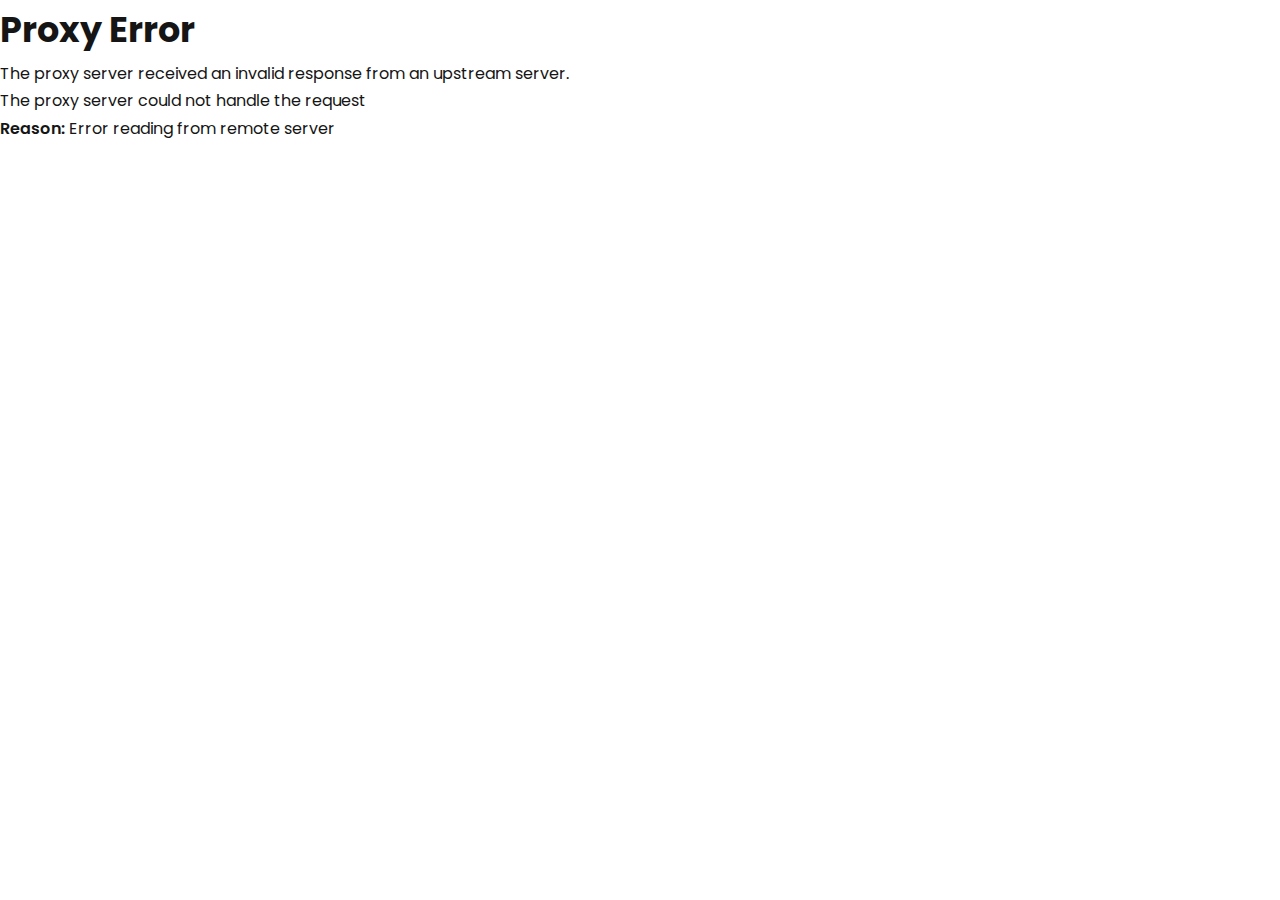
==== about.html @ d21eef51 "first commit" ====
<!DOCTYPE html>
<html lang="en">

<head>
    <meta charset="UTF-8" />
    <meta http-equiv="X-UA-Compatible" content="IE=edge" />
    <meta name="viewport" content="width=device-width, initial-scale=1.0" />
    <link rel="icon" type="image/x-icon" href="./images/favicon.ico" />
    <link rel="preconnect" href="https://fonts.googleapis.com">
    <link rel="preconnect" href="https://fonts.gstatic.com" crossorigin>
    <link href="https://fonts.googleapis.com/css2?family=Poppins&display=swap" rel="stylesheet">
    <link rel="stylesheet" href="https://cdnjs.cloudflare.com/ajax/libs/font-awesome/6.4.2/css/all.min.css">
    <link rel="stylesheet" href="styles/main.css" />

    <title>About Us</title>
</head>

<body>

    <div class="whyError">
        <h1>Proxy Error</h1>
        <p>The proxy server received an invalid response from an upstream server.</p>
        <p>The proxy server could not handle the request</p>
        <p><span> Reason:</span> Error reading from remote server</p>
    </div>


    <script src="scripts/main.js"></script>
</body>

</html>
---- styles/main.css ----
#burgerMenu,#burgerMenu p{line-height:1.625;text-align:left}#burgerMenu,#navMenuBurger,#navMenuBurger ul{transition:.35s cubic-bezier(.65, .05, .36, 1)}*{box-sizing:border-box;margin:0;padding:0}html{scroll-behavior:smooth}a,body{font-family:Poppins,-apple-system,BlinkMacSystemFont,"Segoe UI",Roboto,"Helvetica Neue",Arial,sans-serif;font-size:14px;line-height:1.71429;font-weight:400;letter-spacing:0;color:#151515}li{list-style-type:none}a{text-decoration:none}img{width:100%;height:100%}.addCardBtn,.navMenu{display:none}.imagesGallery{display:flex}.galleryImgMrg{margin:0 4px}.topPageBtn{width:50px;height:50px;position:fixed;right:30px;bottom:30px}#burgerMenu,#navMenuBurger,.blackBg{position:fixed;top:0;height:100vh}.topPageBtn button{width:50px;height:50px;border:1px solid #36a827;background:#3c6a36;color:#fff;transition:250ms ease-in-out}.topPageBtn button:hover{cursor:pointer;width:50px;height:50px;border:1px solid #000;background:#000;color:#fff}.blackBg{width:100%;background:#000000e6;z-index:100;display:none;left:0}#closeBlackBg{color:#fff;max-width:30px;font-size:30px;cursor:pointer;position:absolute;top:20px;right:20px}.blackBgThisImg{margin:30px auto 0;width:500px;height:500px}#burgerMenu{padding:40px 20px 10px;transform:translateX(105%);width:350px;z-index:999;right:0;background:#fff;font-size:16px}#burgerMenu h4{line-height:1.33333;margin:15px 5px;font-size:20px}#closeBurger:hover{cursor:pointer;font-size:16px}.burgerHead{display:flex;flex-direction:row;flex-wrap:nowrap;justify-content:space-between;align-items:center}#burgerMenu p{margin:10px 0;font-size:16px;color:rgba(21,21,21,.5)}#navMenuBurger a,.navMenuInp button{border:none;font-size:24px;cursor:pointer}#navMenuBurger{transform:translateX(-105%);left:0;z-index:101;width:300px;background:#fff;border:1px solid #d7d7d7;box-shadow:0 0 10px 0 rgba(0,0,0,.1)}.NavMenuShop{width:50px;margin:0 auto;text-align:center;padding:20px 0}#navMenuBurger a{font-weight:100;line-height:1;color:#151515;outline:0;box-shadow:none;background:0 0}.navMenuInp{margin:10px 10px 0;display:flex;padding-bottom:30px}.NavMenuShop a i:hover,.navMenuInp button:hover{transition:.3s ease-in-out;color:#3c6a36}.navMenuInp button{width:20%;background:#fff;box-shadow:5px 0 8px 0 rgba(0,0,0,.15)}.navMenuInp input:focus::placeholder{transition:.3s cubic-bezier(.6, -.28, .74, .05);color:transparent}.navMenuInp input::placeholder{color:#3c6a36;font-size:20px}.navMenuInp input{outline:0;width:80%;border-radius:0;min-height:47px;padding:12px 70px 12px 28px;font-size:16px;line-height:23px;letter-spacing:0;border:none;background:#fff;box-shadow:0 0 8px 0 rgba(0,0,0,.15)}#navMenuBurger ul{border-top:1px solid #d7d7d7;padding-top:20px;margin:30px 0 20px;height:auto;text-align:left}#navMenuBurger ul li a:hover{background:#3c6a36;color:#fff;transition:.3s ease-in-out}#navMenuBurger ul li a{font-size:14px;display:block;padding:9px 56px 9px 18px;line-height:34px}.closeMenuBurger{width:50px;font-size:30px;cursor:pointer;padding:10px}.closeMenuBurger:hover{transition:.3s ease-in-out;color:#eda407}.whyError h1{font-size:35px}.whyError p{font-size:16px}.whyError span{font-weight:600}@media (min-width:1200px){.approachImg,.statisticCont,.statisticImg{background-size:cover;background-attachment:fixed}.sliderTxt button,.sliderTxt p{margin-top:32px;font-weight:500}.cubeBox,.listTxt,.navUl ul,.propertyBox,nav{display:flex}.approachTxt button:hover,.sliderTxt button:hover{transition:background .4s .4s,border-color .4s,color .2s}.bottomRightImages img:hover,.gallery img:hover{opacity:.5}.contactBox,.propertyBox{border:1px solid #d7d7d7}.approachTxt button,.formBtn{text-transform:uppercase;cursor:pointer}#imageMarginX,#imageMarginX_2,#imageMarginY,#imageMarginY_2{transition:.7s cubic-bezier(.65, .05, .36, 1)}.headerPage{width:100%;height:90px;position:sticky}.swiper,.swiper-slide img{height:100%;width:100%}.headerNavbar{justify-content:space-between;max-width:1170px;margin-left:auto;margin-right:auto;padding:0 30px;transition:padding .35s ease-in-out}nav{align-items:center;justify-content:space-between}.navUl ul{align-items:center;transition:.25s}.navUl ul li{padding:33px 28px;transition:.3s;font-weight:700;font-size:16px;color:#151515}nav ul li:hover{background:#f1efeb;cursor:pointer}.fa-bars,.fa-cart-shopping,.fa-magnifying-glass{font-size:19px;cursor:pointer}.swiper-slide img{display:block;object-fit:cover}.sliderTxt{max-width:570px;position:absolute;top:20%;left:20%}#imageMarginX,#imageMarginX_2,#imageMarginY,#imageMarginY_2,#imageMarginY_4,.approachImg,.contactImg,.workerName{position:relative}.sliderTxt h1{letter-spacing:.003em;font-size:76px;line-height:.94118;color:#fff;font-family:Kalam,cursive}.sliderTxt p{color:rgb(255 255 255 / 80%);font-size:16px;line-height:1.875;letter-spacing:1px;font-family:Poppins}.sliderTxt button{width:155px;height:57px;color:#fff;background-color:#3c6a36;padding:19px 32px 17px;font-size:14px;line-height:1.34;border:2px solid #3c6a36;letter-spacing:.075em;white-space:nowrap;text-overflow:ellipsis;text-align:center;cursor:pointer;vertical-align:middle;user-select:none;transition:250ms ease-in-out}.productTxt h5,.productTxt p{letter-spacing:.01em;font-weight:500}.sliderTxt button:hover{color:#fff;background-color:#eda407;border-color:#eda407}.propertyCont{margin:50px 0;width:100%}.cubeBox{width:1200px;margin:0 auto;flex-direction:row;align-items:center;justify-content:space-evenly;padding:30px 22px;min-height:100%;transition:.2s}.bottomRightImages img,.bottomSectorCenter button,.contactBox,.contactIcon a:hover,.contactTxt a,.footerBottomSector a,.gallery img:hover,.productCards img,.propertyBox,.socialIcons a,.workersCont img{transition:250ms ease-in-out}.fa-leaf,.fa-sun,.fa-trowel{font-size:48px;line-height:1}.propertyBox{width:354px;height:126px;flex-wrap:wrap;align-content:center;justify-content:center;align-items:center;font-weight:100;font-family:Poppins,sans-serif;font-size:24px;line-height:1.33333;color:#3c6a36}.approachImg,.productsCont{justify-content:center;display:flex}.propertyBox:hover{color:#d7d7d7;background-color:#36a827}.productsCont{width:100%;margin:50px 0}.bottomCont,.productsMain,.statistic{width:1200px;display:flex}.productLeft{width:90%}.productsRight{display:flex;flex-direction:row;flex-wrap:wrap;justify-content:space-around;align-items:center}.productCards img{background:rgb(236 236 236);padding:15px}.productCards img:hover{background:rgba(104,104,104,.64)}.contactCont,.contactIcon,.productTxt{width:100%;text-align:center}.productTxt h5{font-size:18px;font-family:Poppins,-apple-system,BlinkMacSystemFont,"Segoe UI",Roboto,"Helvetica Neue",Arial,sans-serif;line-height:1.33333}.productTxt p{line-height:1;color:#3c6a36}.approachCont{margin:50px 0;width:100%;text-align:center}.approachImg{height:100%;background-image:url(../images/backgrounds/bg-parallax-1.jpg)}.approachTxt{padding:100px 0}.approachTxt h4,.contactTxt h4{letter-spacing:.003em;font-size:50px;line-height:.94118;color:#fff;font-family:Kalam,cursive}.approachTxt p{color:#ffffff99;margin-top:30px;max-width:640px;font-size:16px;font-family:Poppins,-apple-system,BlinkMacSystemFont,"Segoe UI",Roboto,"Helvetica Neue",Arial,sans-serif}.approachTxt button{margin-top:30px;padding:19px 32px 17px;font-size:14px;line-height:1.34;border:none;font-weight:500;letter-spacing:.075em;text-align:center;background:#3c6a36;color:#fff}.approachTxt button:hover{color:#fff;background-color:#eda407}.galeryCont,.teamCont{margin:30px 0;width:100%;display:flex;justify-content:center}.ourGalleryCont,.ourTeamCont{width:1200px;text-align:center}.ourGalleryCont h2,.ourTeamCont h2{font-size:80px;color:#151515;font-family:Kalam,cursive;font-weight:200}.workersCont{margin-top:30px;display:flex;justify-content:space-around;align-items:baseline}.statisticCont,.statisticImg{background-image:url(../images/backgrounds/bg-parallax-2.jpg);justify-content:center;position:relative}.workersCont img{filter:grayscale(100%)}.workersCont img:hover{filter:grayscale(0);cursor:pointer}.workerName{background-color:rgba(17,17,17,.5);top:-100px;left:0;width:80%;padding:15px 20px 15px 50px;text-align:left}.workerName h5{font-size:20px;color:#fff;font-family:Poppins,-apple-system,BlinkMacSystemFont,"Segoe UI",Roboto,"Helvetica Neue",Arial,sans-serif;font-weight:100;line-height:1.3;letter-spacing:0}.workerName p{font-weight:400;font-size:14px;line-height:1.5;color:rgba(255,255,255,.6);letter-spacing:.025em}.statisticCont{margin:50px 0;width:100%;text-align:center;height:300px}.statisticImg{display:flex;height:100%}.statisticTxt{display:flex;justify-content:center;width:100%;padding:100px 0;background:rgba(36,36,36,.68);color:#fff}.gallery,footer{background:#2b2a28}.statistic{flex-direction:row;flex-wrap:nowrap;justify-content:space-around}.statistic h6{font-size:70px;font-weight:100}.statistic p{margin-top:18px;font-size:18px;color:#ffffff99;font-weight:300;letter-spacing:.01em}.galleryCont{margin-top:30px;display:flex;justify-content:space-around;flex-wrap:wrap}.contactImg,.footerTopSector{justify-content:center;display:flex}.gallery{margin-bottom:20px;height:303px}footer{margin-top:100px;width:100%;color:rgb(255 255 255 / 30%);font-size:16px;line-height:1.5}.footerTopSector{padding:70px 0 65px}.bottomCont{flex-direction:row;flex-wrap:wrap;justify-content:space-evenly}.bottomSectorLeft{width:270px;color:#ffffff4d}.bottomSectorLeft ul{margin-top:22px;padding-top:32px;border-top:1px solid rgba(255,255,255,.2)}.bottomSectorLeft ul li{display:flex;flex-direction:row;justify-content:flex-start;flex-wrap:nowrap}.contactForm,.formCont,.li-items,.socialSites{flex-direction:row;display:flex}.li-items{flex-wrap:nowrap;align-items:center}.li-items i{font-size:19px}.link-location,.link-phone,.working-times{width:190px;text-align:left;color:#fff;font-size:16px;font-weight:100;margin-left:10px;transition:250ms ease-in-out}.link-location:hover,.link-phone:hover,.working-times:hover{color:#eda407;font-size:16px;font-weight:100}.bottomSectorCenter{width:400px}.bottomSectorCenter h5,.bottomSectorRight h5{padding-top:6px;font-size:20px;color:#fff;font-weight:400;line-height:1.3;letter-spacing:0}.bottomSectorCenter p{font-size:16px;margin-top:17px;margin-bottom:25px}.bottomSectorCenter form input{width:100%;font-size:16px;text-align:center;background:#ffffff4d;color:#fff;padding:16px 22px;border:none;outline:0;min-height:60px;font-weight:400;line-height:27px;letter-spacing:.025em;transition:.3s ease-in-out}.bottomSectorCenter form input::placeholder{color:#fff;font-weight:500}.bottomSectorCenter button{width:100%;background:#fff;color:#151515;margin-top:10px;padding:19px 32px 17px;font-size:14px;line-height:1.34;font-weight:500;letter-spacing:.075em;text-align:center;cursor:pointer}.bottomSectorCenter button:hover{color:#fff;background:#eda407}.socialSites{flex-wrap:nowrap;justify-content:flex-start;align-items:baseline;color:#fff}.socialIcons{margin:0 0 20px 30px;font-size:16px}.socialIcons ul{display:flex;flex-direction:row;flex-wrap:nowrap}.contactTxt a,.socialIcons a{color:#fff}.contactTxt a:hover,.footerBottomSector a:hover,.socialIcons a:hover{color:#eda407}.socialIcons ul li{padding-left:8px;padding-right:8px;font-weight:500}.bottomRightImages{width:270px;display:flex;flex-direction:row;flex-wrap:wrap;justify-content:space-between;align-items:baseline}.galleryImg{width:129px;height:120px}.bottomRightImages img{margin-bottom:15px}.footerBottomSector{width:100%;background:#222120;display:flex;padding:30px 0;flex-direction:row;flex-wrap:wrap;justify-content:space-around;line-height:1.5;font-weight:400}.footerBottomSector p{font-size:14px;margin-bottom:12px;margin-left:12px}.footerBottomSector a{color:#ffffff4d;font-weight:600}.contactImg{height:100%;background-image:url(../images/backgrounds/bg-breadcrumbs.jpg);background-size:cover;background-attachment:fixed}.contactTxt{padding:142px 0}.contactTxt ul{display:flex;margin-top:30px;justify-content:center}.contactTxt a,.contactTxt ul{color:#ffffff4d;font-size:18px;padding:0 15px;line-height:1.33}.contactBoxCont,.whyCont{width:100%;display:flex;margin-top:80px;flex-direction:row;flex-wrap:nowrap;justify-content:center}.contactBoxes,.whyChoseCont{width:1200px;display:flex;flex-direction:row;flex-wrap:nowrap;justify-content:space-between}.contactBox{width:380px;height:310px;box-shadow:none;display:flex;flex-direction:row;flex-wrap:nowrap;justify-content:center;align-items:center}.contactBox:hover{border-color:transparent;box-shadow:0 0 10px 0 rgba(0,0,0,.17)}.contactIcon i{font-size:60px;line-height:1;color:#3c6a36}.contactIcon a:hover{cursor:pointer;color:#eda407}.contactDates{width:222px;margin:30px auto 0}.contactDates a{font-size:18px;line-height:1.67;letter-spacing:.025em}.formCont{width:100%;flex-wrap:nowrap;justify-content:center;margin:50px 0}.contactForm{width:1200px;flex-wrap:nowrap;justify-content:center}.contactForm h4{letter-spacing:.05em;font-size:24px;line-height:1.33333;font-weight:400;margin:15px 0}.formTxt{width:570px}.firstNameInp,.lastNameInp,.mailInp,.messageTxtarea{padding:16px 22px;font-size:16px;font-weight:400;line-height:27px;letter-spacing:.025em;color:#151515;background-color:#f1efeb;border:1px solid #f1efeb;margin:8px 0;outline:0}.names{display:flex;flex-direction:row;flex-wrap:nowrap;justify-content:space-between}.firstNameInp,.lastNameInp{transition:.3s ease-in-out;width:49%}.mailInp{width:100%;transition:.3s ease-in-out}.messageTxtarea{width:100%;height:156px;min-height:60px;max-height:265px;resize:vertical}.formBtn{width:220px;padding:21px 34px 19px;border:2px solid;color:#fff;background-color:#3c6a36;font-size:14px;line-height:1.34;font-weight:500;letter-spacing:.075em;text-align:center;transition:250ms ease-in-out}.formBtn:hover{color:#151515;background:0 0;border-color:#151515}.headingCont,.typographyBottomTxt{margin:50px 0;width:100%;display:flex;justify-content:center}.headingSections{width:1200px;text-align:left;display:flex}.rightSide{width:42%;padding:0 15px}.rightSide h1+h2{margin-top:4px}.rightSide h2+h3{margin-top:9px}.rightSide h3+h4{margin-top:13px}.rightSide h4+h5{margin-top:19px}.rightSide h5+h6{margin-top:27px}.leftSide{width:58%;padding:0 15px}.leftSide h1,.rightSide h1{font-family:Kalam,cursive;font-size:100px;line-height:.94118;letter-spacing:.075em}.leftSide h2,.rightSide h2{font-family:Kalam,cursive;font-size:60px;line-height:.875;letter-spacing:.005em}.leftSide h3,.rightSide h3{font-family:Kalam,cursive;font-size:50px;line-height:1.2;font-weight:300;letter-spacing:.025em}.leftSide h4,.rightSide h4{font-size:24px;line-height:1;letter-spacing:0;font-weight:200}.leftSide h5,.rightSide h5{font-size:20px;line-height:1.3;letter-spacing:0;font-weight:200}.leftSide h6,.rightSide h6{font-size:18px;font-weight:500;line-height:1.33333;letter-spacing:.01em}.listTxt h4,.listTxt p,.typographyTxt h3,.unOrderedLists h4,h6{letter-spacing:.025em;font-weight:300}.leftSide p,.typographyTxt h3+p{margin-top:20px}.leftSide li:first-child{margin:0}.leftSide li{margin-top:40px}.typographyTxt{width:1200px;padding:0 15px}.typographyTxt h3{font-family:Kalam,cursive;font-size:40px;line-height:1.2}.typographyTxt mark{padding:2px 4px;color:#fff;background:#151515}.textStriked{color:#000;text-decoration:line-through}.underlinedTxt{text-decoration:underline}.typographyTxt span,a{margin-left:4px;margin-right:4px}.typographyTxt a:hover{cursor:pointer}.listTxt h4,.unOrderedLists h4{font-family:Kalam,cursive;font-size:34px;line-height:1.2}.unOrderedLists{width:600px}.listTypes{margin-top:30px;display:flex}.listTypes ul,ol{width:300px;padding:0 15px;margin-bottom:30px}.listTypes li+li{margin-top:10px}.listTypes ul li{list-style-type:disc;font-size:18px}.listTypes ol li{list-style-type:decimal;font-size:18px}.listTypes ul li::marker{color:#f1efeb}.listTxt p,h6{font-size:20px;line-height:1.625;padding-left:40px;margin-top:22px}.whyImg,.whyTxtCont{max-width:50%;padding:0 15px}.whyTxtCont h5{font-family:Kalam,cursive;letter-spacing:.005em;line-height:.875;font-size:50px}.h6Icons{display:flex;flex-direction:row;flex-wrap:nowrap;align-items:baseline;font-size:70px}#imageMarginX{transform:translateX(150%)}#imageMarginX_2{transform:translateX(-150%)}#imageMarginY{transform:translateY(150%)}#imageMarginY_2{transform:translateY(-150%)}#imageMarginY_4{transition:1s cubic-bezier(.65, .05, .36, 1);transform:translateY(130%)}}@media (min-width:993px) and (max-width:1200px){.burgerHead,.navUl ul,.propertyBox,nav{display:flex}.approachImg,.statisticCont,.statisticImg{background-size:cover;background-attachment:fixed}#burgerMenu,#burgerMenu p{line-height:1.625;text-align:left}.approachTxt button:hover,.sliderTxt button:hover{transition:background .4s .4s,border-color .4s,color .2s}.bottomRightImages img:hover,.gallery img:hover{opacity:.5}.contactBox,.propertyBox{border:1px solid #d7d7d7}.approachTxt button,.formBtn{text-transform:uppercase;cursor:pointer}.headerPage{width:100%;height:76px;position:sticky}.swiper,.swiper-slide img{height:100%;width:100%}.headerNavbar{justify-content:space-between;max-width:1170px;margin-left:auto;margin-right:auto;padding:0 30px;transition:padding .35s ease-in-out}nav{align-items:center;justify-content:space-between}#burgerMenu{padding:70px 30px 15px;transition:.35s cubic-bezier(.65, .05, .36, 1);transform:translateX(102%);width:350px;height:100vh;position:fixed;z-index:999;right:0;top:0;background:#fff;font-size:16px}#burgerMenu h4{line-height:1.33333;margin:15px 5px;font-size:20px}#burgerMenu p,.propertyBox i+p{margin:10px 0}#closeBurger:hover{cursor:pointer;font-size:16px}.burgerHead{flex-direction:row;flex-wrap:nowrap;justify-content:space-between;align-items:center}#burgerMenu p{font-size:16px;color:rgba(21,21,21,.5)}.navUl ul{align-items:center;transition:.25s}.contactBox,.contactBoxes,.cubeBox,.productsMain,.productsRight,.statistic{display:flex;flex-direction:row}.navUl ul li{padding:26px 20px;transition:.3s;font-weight:700;font-size:14px;color:#151515}nav ul li:hover{background:#f1efeb;cursor:pointer}.fa-bars,.fa-cart-shopping,.fa-magnifying-glass{font-size:19px;cursor:pointer}.swiper-slide img{display:block;object-fit:cover}.sliderTxt{max-width:570px;position:absolute;top:20%;left:20%}.sliderTxt h1{letter-spacing:.003em;font-size:50px;line-height:.94118;color:#fff;font-family:Kalam,cursive}.sliderTxt button,.sliderTxt p{margin-top:32px;font-size:14px;font-weight:500}.sliderTxt p{color:rgb(255 255 255 / 80%);line-height:1.875;letter-spacing:1px;font-family:Poppins}.sliderTxt button{width:155px;height:57px;color:#fff;background-color:#3c6a36;padding:19px 32px 17px;line-height:1.34;border:2px solid #3c6a36;letter-spacing:.075em;white-space:nowrap;text-overflow:ellipsis;text-align:center;cursor:pointer;vertical-align:middle;user-select:none;transition:250ms ease-in-out}.productTxt h5,.productTxt p{letter-spacing:.01em;font-weight:500}.sliderTxt button:hover{color:#fff;background-color:#eda407;border-color:#eda407}.propertyCont{margin:50px 0;width:100%}.cubeBox{max-width:1170px;margin:0 auto;align-items:center;justify-content:space-between;padding:30px 22px;min-height:100%;transition:.2s}.bottomRightImages img,.bottomSectorCenter button,.contactBox,.contactIcon a:hover,.contactTxt a,.footerBottomSector a,.gallery img:hover,.productCards img,.propertyBox,.socialIcons a,.workersCont img{transition:250ms ease-in-out}.fa-leaf,.fa-sun,.fa-trowel{font-size:48px;line-height:1}.propertyBox{padding:90px 0;width:33%;height:126px;flex-wrap:nowrap;flex-direction:column;align-content:center;justify-content:center;align-items:center;font-weight:100;font-family:Poppins,sans-serif;font-size:24px;line-height:1.33333;color:#3c6a36}.approachImg,.productsCont{justify-content:center;display:flex}.propertyBox:hover{color:#d7d7d7;background-color:#36a827}.productsCont{width:100%;margin:50px 0}.productsMain{width:1170px;padding:0 30px;flex-wrap:nowrap;align-items:flex-start}.productLeft{width:50%;height:85%}.productsRight{width:50%;flex-wrap:wrap;justify-content:space-around;align-items:center}.productCards{width:46%}.productCards img{background:rgb(236 236 236);padding:15px}.productCards img:hover{background:rgba(104,104,104,.64)}.contactCont,.contactIcon,.productTxt{width:100%;text-align:center}.productTxt h5{font-size:18px;font-family:Poppins,-apple-system,BlinkMacSystemFont,"Segoe UI",Roboto,"Helvetica Neue",Arial,sans-serif;line-height:1.33333}.productTxt p{line-height:1;color:#3c6a36}.approachCont{margin:50px 0;width:100%;text-align:center}.approachImg{height:100%;position:relative;background-image:url(../images/backgrounds/bg-parallax-1.jpg)}.approachTxt{padding:80px 0}.ourTeamCont,.workers{padding:0 15px}.approachTxt h4{letter-spacing:.003em;font-size:30px;line-height:.94118;color:#fff;font-family:Kalam,cursive}.approachTxt p{color:#ffffff99;margin-top:30px;max-width:640px;font-size:16px;font-family:Poppins,-apple-system,BlinkMacSystemFont,"Segoe UI",Roboto,"Helvetica Neue",Arial,sans-serif}.approachTxt button{margin-top:30px;padding:19px 32px 17px;font-size:14px;line-height:1.34;border:none;font-weight:500;letter-spacing:.075em;text-align:center;background:#3c6a36;color:#fff}.approachTxt button:hover{color:#fff;background-color:#eda407}.galeryCont,.teamCont{margin:30px 0;width:100%;display:flex;justify-content:center}.ourTeamCont{width:1170px;text-align:center}.ourGalleryCont h2,.ourTeamCont h2{font-size:50px;color:#151515;font-family:Kalam,cursive;font-weight:200}.workersCont{margin-top:30px;display:flex;justify-content:space-around;align-items:baseline}.statisticCont,.statisticImg{background-image:url(../images/backgrounds/bg-parallax-2.jpg);justify-content:center;position:relative}.workersCont img{filter:grayscale(100%)}.workersCont img:hover{filter:grayscale(0);cursor:pointer}.workerName{background-color:rgba(17,17,17,.5);position:relative;top:-100px;left:0;width:80%;padding:15px 20px 15px 50px;text-align:left}.ourGalleryCont,.statisticCont{text-align:center}.workerName h5{font-size:19px;color:#fff;font-family:Poppins,-apple-system,BlinkMacSystemFont,"Segoe UI",Roboto,"Helvetica Neue",Arial,sans-serif;font-weight:100;line-height:1.3;letter-spacing:0}.contactTxt h4,.leftSide h1,.leftSide h2,.leftSide h3,.typographyTxt h3{font-family:Kalam,cursive}.workerName p{font-weight:400;font-size:15px;line-height:1.5;color:rgba(255,255,255,.6);letter-spacing:.025em}.statisticCont{margin:50px 0;width:100%;height:300px}.statisticImg{display:flex;height:100%}.statisticTxt{display:flex;justify-content:center;width:100%;padding:60px 0;background:rgba(36,36,36,.68);color:#fff}.gallery,footer{background:#2b2a28}.statistic{width:1170px;flex-wrap:nowrap;justify-content:space-around;align-items:center}.bottomCont,.bottomSectorLeft ul li,.contactForm,.formCont,.h6Icons,.socialIcons ul,.socialSites{display:flex;flex-direction:row}.statistic h6{font-size:50px;font-weight:100}.statistic p{font-size:18px;color:#ffffff99;font-weight:300;letter-spacing:.01em}.h6Icons{flex-wrap:nowrap;align-items:center;font-size:30px}.galleryCont{margin-top:30px;padding:0 15px;display:flex;justify-content:space-around;flex-wrap:wrap}.gallery{width:30%;margin:0 15px 20px}footer{margin-top:100px;width:100%;color:rgb(255 255 255 / 30%);font-size:16px;line-height:1.5}.footerTopSector{display:flex;justify-content:center;padding:60px 0}.bottomCont{width:1170px;padding:0 15px;flex-wrap:wrap;justify-content:center}.bottomSectorLeft{width:30%;padding:0 15px;color:#ffffff4d}.bottomSectorLeft h5{width:200px}.bottomSectorLeft p{font-size:14px}.bottomSectorLeft ul{margin-top:22px;padding-top:32px;border-top:1px solid rgba(255,255,255,.2)}.bottomSectorLeft ul li{justify-content:flex-start;flex-wrap:nowrap}.bottomRightImages,.li-items{flex-direction:row;display:flex}.li-items{flex-wrap:nowrap;align-items:center}.li-items i{font-size:19px}.link-location,.link-phone,.working-times{width:190px;text-align:left;color:#fff;font-size:16px;font-weight:100;margin-left:10px;transition:250ms ease-in-out}.link-location:hover,.link-phone:hover,.working-times:hover{color:#eda407;font-size:16px;font-weight:100}.bottomSectorCenter{width:33%;padding:0 15px}.bottomSectorCenter h5,.bottomSectorRight h5{padding-top:6px;font-size:20px;color:#fff;font-weight:400;line-height:1.3;letter-spacing:0}.bottomSectorCenter p{font-size:16px;margin-top:17px;margin-bottom:25px}.bottomSectorCenter form input{width:100%;font-size:16px;text-align:center;background:#ffffff4d;color:#fff;padding:16px 22px;border:none;outline:0;min-height:60px;font-weight:400;line-height:27px;letter-spacing:.025em;transition:.3s ease-in-out}.bottomSectorCenter form input::placeholder{color:#fff;font-weight:500}.bottomSectorCenter button{width:100%;background:#fff;color:#151515;margin-top:10px;padding:19px 32px 17px;font-size:14px;line-height:1.34;font-weight:500;letter-spacing:.075em;text-align:center;cursor:pointer}.bottomSectorCenter button:hover{color:#fff;background:#eda407}.bottomSectorRight{padding:0 15px;width:30%}.socialSites{flex-wrap:nowrap;justify-content:flex-start;align-items:baseline;color:#fff}.socialIcons{margin:0 0 20px 30px;font-size:16px}.socialIcons ul{flex-wrap:nowrap}.contactTxt a,.socialIcons a{color:#fff}.contactTxt a:hover,.footerBottomSector a:hover,.socialIcons a:hover{color:#eda407}.socialIcons ul li{padding-left:8px;padding-right:8px;font-weight:500}.bottomRightImages{width:270px;flex-wrap:wrap;justify-content:space-between;align-items:baseline}.galleryImg{width:129px;height:120px}.contactBoxCont,.footerBottomSector{width:100%;display:flex;flex-direction:row}.bottomRightImages img{margin-bottom:15px}.footerBottomSector{background:#222120;padding:30px 0;flex-wrap:wrap;justify-content:space-around;line-height:1.5;font-weight:400}.footerBottomSector p{font-size:14px;margin-bottom:12px;margin-left:12px}.footerBottomSector a{color:#ffffff4d;font-weight:600}.contactImg{display:flex;height:100%;position:relative;background-image:url(../images/backgrounds/bg-breadcrumbs.jpg);background-size:cover;justify-content:center;background-attachment:fixed}.contactTxt{padding:60px 0}.contactTxt h4{letter-spacing:.003em;font-size:40px;line-height:.94118;color:#fff}.contactTxt ul{display:flex;margin-top:10px;justify-content:center}.contactTxt a,.contactTxt ul{color:#ffffff4d;font-size:15px;padding:0 15px;line-height:1.33}.contactBoxCont{margin-top:80px;flex-wrap:nowrap;justify-content:center}.contactBoxes{width:960px;flex-wrap:nowrap;justify-content:space-between}.contactBox{width:33%;height:310px;margin:0 15px;padding:0 15px;box-shadow:none;flex-wrap:nowrap;justify-content:center;align-items:center}.contactBox:hover{border-color:transparent;box-shadow:0 0 10px 0 rgba(0,0,0,.17)}.contactIcon i{font-size:60px;line-height:1;color:#3c6a36}.contactIcon a:hover{cursor:pointer;color:#eda407}.contactDates{width:222px;margin:30px auto 0}.contactDates a{font-size:18px;line-height:1.67;letter-spacing:.025em}.formCont{width:100%;flex-wrap:nowrap;justify-content:center;margin:50px 0}.contactForm{width:960px;flex-wrap:nowrap;justify-content:center}.contactForm h4{letter-spacing:.05em;font-size:24px;line-height:1.33333;font-weight:400;margin:15px 0}.formTxt{width:570px}.firstNameInp,.lastNameInp,.mailInp,.messageTxtarea{padding:16px 22px;font-size:16px;font-weight:400;line-height:27px;letter-spacing:.025em;color:#151515;background-color:#f1efeb;border:1px solid #f1efeb;margin:8px 0;outline:0}.formBtn,.leftSide h1{letter-spacing:.075em}.names{display:flex;flex-direction:row;flex-wrap:nowrap;justify-content:space-between}.firstNameInp,.lastNameInp{transition:.3s ease-in-out;width:49%}.mailInp{width:100%;transition:.3s ease-in-out}.messageTxtarea{width:100%;height:156px;min-height:60px;max-height:265px;resize:vertical}.formBtn{width:220px;padding:21px 34px 19px;border:2px solid;color:#fff;background-color:#3c6a36;font-size:14px;line-height:1.34;font-weight:500;text-align:center;transition:250ms ease-in-out}.formBtn:hover{color:#151515;background:0 0;border-color:#151515}.headingCont,.typographyBottomTxt{margin:50px 0;width:100%;display:flex;justify-content:center}.headingSections{width:960px;text-align:left;display:flex}.rightSide{display:none}.leftSide{width:100%;padding:0 15px}.leftSide h1{font-size:60px;line-height:.94118;font-weight:400}.leftSide h2{font-size:40px;line-height:.875;letter-spacing:.005em;font-weight:400}.leftSide h3{font-size:30px;line-height:1.2;font-weight:300;letter-spacing:.025em}.leftSide h4,.leftSide h5{letter-spacing:0;font-weight:200}.leftSide h4{font-size:24px;line-height:1}.leftSide h5{font-size:20px;line-height:1.3}.leftSide h6{font-size:18px;font-weight:500;line-height:1.33333;letter-spacing:.01em}.listTxt h4,.listTxt p,.typographyTxt h3,.unOrderedLists h4{letter-spacing:.025em;font-weight:300}.leftSide p,.typographyTxt h3+p{margin-top:20px}.leftSide li:first-child{margin:0}.leftSide li{margin-top:40px}.typographyTxt{width:1200px;padding:0 15px}.typographyTxt h3{font-size:40px;line-height:1.2}.typographyTxt mark{padding:2px 4px;color:#fff;background:#151515}.textStriked{color:#000;text-decoration:line-through}.underlinedTxt{text-decoration:underline}.typographyTxt span,a{margin-left:4px;margin-right:4px}.typographyTxt a:hover{cursor:pointer}.listTxt h4,.unOrderedLists h4{font-family:Kalam,cursive;font-size:34px;line-height:1.2}.unOrderedLists{width:600px}.listTypes{margin-top:30px;display:flex}.listTypes ul,ol{width:300px;padding:0 15px;margin-bottom:30px}.listTypes li+li{margin-top:10px}.listTypes ul li{list-style-type:disc;font-size:18px}.listTypes ol li{list-style-type:decimal;font-size:18px}.listTypes ul li::marker{color:#f1efeb}.listTxt{display:flex;flex-direction:row;flex-wrap:wrap}.listTxt p{font-size:25px;line-height:1.625;padding-left:40px;margin-top:22px}.blockquoteCont{width:80%}.blockquoteCont h6{font-size:20px;font-weight:400;padding-left:40px}}@media (min-width:768px) and (max-width:993px){.approachImg,.statisticCont,.statisticImg{background-size:cover;background-attachment:fixed}.addCardBtn,.approachTxt button,.formBtn{text-transform:uppercase}.headerPage{width:100%;height:56px;position:sticky}.logo,.sliderTxt{position:absolute}.headerNavbar{max-width:973px;margin-left:auto;margin-right:auto;padding:4px;transition:padding .35s ease-in-out}nav{display:flex;align-items:center;justify-content:space-between}.navUl ul,.rightSide{display:none}.logo{top:5px;left:50px;width:170px;height:46px}.swiper,.swiper-slide img{height:100%;width:100%}.navMenu{display:block}#burgerBar,.navMenu{font-weight:100;font-size:38px;margin:4px;line-height:38px;transition:.3s}#burgerBar:hover,.navMenu:hover{cursor:pointer;color:#eda407}.swiper-slide img{display:block;object-fit:cover}.sliderTxt{max-width:570px;top:20%;left:10%}.sliderTxt h1{letter-spacing:.003em;font-size:40px;line-height:.94118;color:#fff;font-family:Kalam,cursive}.sliderTxt button,.sliderTxt p{font-size:14px;font-weight:500}.sliderTxt p{color:rgb(255 255 255 / 80%);margin-top:25px;line-height:1.875;letter-spacing:1px;font-family:Poppins}.addCardBtn,.sliderTxt button{letter-spacing:.075em;white-space:nowrap;text-overflow:ellipsis;cursor:pointer}.sliderTxt button{width:155px;height:57px;color:#fff;background-color:#3c6a36;padding:19px 32px 17px;margin-top:32px;line-height:1.34;border:2px solid #3c6a36;text-align:center;vertical-align:middle;user-select:none;transition:250ms ease-in-out}.productTxt h5,.productTxt p{letter-spacing:.01em;font-weight:500}.sliderTxt button:hover{transition:background .4s .4s,border-color .4s,color .2s;color:#fff;background-color:#eda407;border-color:#eda407}.propertyCont{margin:50px 0;width:100%}.cubeBox{display:flex;max-width:720px;margin:0 auto;flex-direction:row;align-items:center;justify-content:space-around;padding:30px 22px;min-height:100%;transition:.2s;align-content:stretch;flex-wrap:wrap}.bottomRightImages img,.bottomSectorCenter button,.contactBox,.contactTxt a,.footerBottomSector a,.link-location,.link-phone,.productCards img,.propertyBox i+p,.socialIcons a,.working-times{transition:250ms ease-in-out}.propertyBox{font-weight:100;font-family:Poppins,sans-serif;font-size:24px;line-height:1.33333;color:#3c6a36;border:1px solid #d7d7d7;padding:30px 24px;width:46%;height:126px;display:flex;flex-wrap:nowrap;flex-direction:row;justify-content:center;align-items:center}.propertyBox_768{margin-top:25px}.propertyBox i+p{margin:10px 5px}.fa-leaf,.fa-sun,.fa-trowel{font-size:48px;line-height:1}.propertyBox p:hover{color:#eda407;cursor:pointer}.productsCont{width:100%;margin:20px 0;display:flex;justify-content:center}.productsMain{width:720px;display:flex;padding:0 30px;flex-direction:row;flex-wrap:nowrap;align-items:flex-start}.productLeft{width:60%;height:85%;padding-right:15px}.productsRight{padding-left:15px;width:40%;display:flex;flex-direction:column;flex-wrap:wrap;justify-content:space-around;align-items:center}.productCards{margin-bottom:15px;width:100%;display:flex;flex-direction:row;flex-wrap:nowrap;align-items:center}.productCards img{width:35%;background:rgb(236 236 236)}.productTxt{width:100%;text-align:left;margin-left:25px}.productTxt h5{font-size:18px;font-family:Poppins,-apple-system,BlinkMacSystemFont,"Segoe UI",Roboto,"Helvetica Neue",Arial,sans-serif;line-height:1.33333}.contactIcon a:hover,.productTxt h5:hover{transition:250ms ease-in-out;cursor:pointer;color:#eda407}.productTxt p{line-height:1;color:#3c6a36}.addCardBtn{display:block;border:2px solid #eda407;font-weight:600;text-align:center;margin-top:6px;padding:5px 25px;font-size:12px;line-height:1.5;color:#ffffffcb;background-color:#eda407}.addCardBtn:hover{color:#fff;background-color:#151515;border-color:#151515;transition:background .4s,border-color .4s,color .4s}.approachCont{margin:20px 0;width:100%;text-align:center}.approachImg{display:flex;height:100%;position:relative;background-image:url(../images/backgrounds/bg-parallax-1.jpg);justify-content:center}.approachTxt{padding:60px 0}.approachTxt h4,.contactTxt h4{letter-spacing:.003em;font-size:30px;line-height:.94118;color:#fff;font-family:Kalam,cursive}.approachTxt p{color:#ffffff99;margin-top:30px;max-width:640px;font-size:16px;font-family:Poppins,-apple-system,BlinkMacSystemFont,"Segoe UI",Roboto,"Helvetica Neue",Arial,sans-serif}.approachTxt button{margin-top:30px;padding:19px 32px 17px;font-size:14px;line-height:1.34;border:none;font-weight:500;letter-spacing:.075em;text-align:center;cursor:pointer;background:#3c6a36;color:#fff}.approachTxt button:hover{transition:background .4s .4s,border-color .4s,color .2s;color:#fff;background-color:#eda407}.galeryCont,.teamCont{margin:20px 0;width:100%;display:flex;justify-content:center}.ourTeamCont{width:720px;text-align:center;padding:0 15px}.ourGalleryCont h2,.ourTeamCont h2{font-size:30px;color:#151515;font-family:Kalam,cursive;font-weight:200}.workersCont{margin-top:20px;display:flex;justify-content:space-around;align-items:stretch;flex-direction:row;flex-wrap:wrap}.statisticCont,.statisticImg{background-image:url(../images/backgrounds/bg-parallax-2.jpg);justify-content:center;position:relative}.workers{width:50%;padding:15px;height:360px}.workersCont img{filter:grayscale(100%)}.typographyTxt a:hover,.workersCont img:hover{cursor:pointer}.workerName{background-color:rgba(17,17,17,.5);position:relative;top:-100px;left:0;width:80%;padding:15px 20px 15px 50px;text-align:left}.ourGalleryCont,.statisticCont{text-align:center}.workerName h5{font-size:19px;color:#fff;font-family:Poppins,-apple-system,BlinkMacSystemFont,"Segoe UI",Roboto,"Helvetica Neue",Arial,sans-serif;font-weight:100;line-height:1.3;letter-spacing:0}.leftSide h1,.leftSide h2,.leftSide h3,.typographyTxt h3{font-family:Kalam,cursive}.workerName p{font-weight:400;font-size:15px;line-height:1.5;color:rgba(255,255,255,.6);letter-spacing:.025em}.statisticCont{margin:20px 0;width:100%}.statisticImg{display:flex;height:100%}.statisticTxt{display:flex;justify-content:center;width:100%;padding:40px 0;background:rgba(36,36,36,.68);color:#fff}.gallery,footer{background:#2b2a28}.statistic{width:720px;display:flex;flex-direction:row;flex-wrap:nowrap;justify-content:space-around;align-items:center}.statistic h6{font-size:30px;font-weight:100}.statistic p{font-size:16px;color:#ffffff99;font-weight:300;letter-spacing:.01em}.h6Icons{display:flex;flex-direction:row;flex-wrap:nowrap;align-items:center;font-size:30px}.galleryCont{margin-top:20px;padding:0 15px;display:flex;justify-content:space-around;flex-wrap:wrap}.contactImg,.footerTopSector{justify-content:center;display:flex}.gallery{width:45%;margin:0 15px 20px}footer{margin-top:100px;width:100%;color:rgb(255 255 255 / 30%);font-size:16px;line-height:1.5}.footerTopSector{padding:40px 0}.bottomCont{width:720px;padding:0 15px;display:flex;flex-direction:row;flex-wrap:wrap;justify-content:center}.bottomSectorLeft{width:50%;padding:0 15px;color:#ffffff4d}.bottomSectorLeft h5{width:200px}.bottomSectorLeft p{font-size:16px}.bottomSectorLeft ul{margin-top:22px;padding-top:32px;border-top:1px solid rgba(255,255,255,.2)}.bottomSectorLeft ul li{display:flex;flex-direction:row;justify-content:flex-start;flex-wrap:nowrap}.contactForm,.formCont,.li-items,.socialSites{flex-direction:row;display:flex}.li-items{flex-wrap:nowrap;align-items:center}.li-items i{font-size:19px}.link-location,.link-phone,.working-times{width:190px;text-align:left;color:#fff;font-size:16px;font-weight:100;margin-left:10px}.link-location:hover,.link-phone:hover,.working-times:hover{color:#eda407;font-size:16px;font-weight:100}.bottomSectorCenter{width:50%;padding:0 15px}.bottomSectorCenter h5,.bottomSectorRight h5{padding-top:6px;font-size:20px;color:#fff;font-weight:400;line-height:1.3;letter-spacing:0}.bottomSectorCenter p{font-size:16px;margin-top:17px;margin-bottom:25px}.bottomSectorCenter form input{width:100%;font-size:16px;text-align:center;background:#ffffff4d;color:#fff;padding:16px 22px;border:none;outline:0;min-height:60px;font-weight:400;line-height:27px;letter-spacing:.025em;transition:.3s ease-in-out}.bottomSectorCenter form input::placeholder{color:#fff;font-weight:500}.bottomSectorCenter button{width:100%;background:#fff;color:#151515;margin-top:10px;padding:19px 32px 17px;font-size:14px;line-height:1.34;font-weight:500;letter-spacing:.075em;text-align:center;cursor:pointer}.bottomSectorCenter button:hover{color:#fff;background:#eda407}.bottomSectorRight{padding:0 15px;width:100%}.socialSites{flex-wrap:nowrap;justify-content:flex-start;align-items:baseline;color:#fff}.socialIcons{margin:0 0 20px 30px;font-size:16px}.socialIcons ul{display:flex;flex-direction:row;flex-wrap:nowrap}.contactTxt a,.socialIcons a{color:#fff}.contactTxt a:hover,.footerBottomSector a:hover,.socialIcons a:hover{color:#eda407}.socialIcons ul li{padding-left:8px;padding-right:8px;font-weight:500}.bottomRightImages{width:100%;display:flex;flex-direction:row;flex-wrap:wrap;justify-content:space-between;align-items:baseline}.galleryImg{width:129px;height:120px}.bottomRightImages img{margin-bottom:15px}.bottomRightImages img:hover{opacity:.5}.footerBottomSector{width:100%;background:#222120;display:flex;padding:20px 0;flex-direction:row;flex-wrap:wrap;justify-content:space-around;line-height:1.5;font-weight:400}.footerBottomSector p{font-size:14px}.footerBottomSector a{color:#ffffff4d;font-weight:600}.contactCont,.contactIcon{width:100%;text-align:center}.contactImg{height:100%;position:relative;background-image:url(../images/backgrounds/bg-breadcrumbs.jpg);background-size:cover;background-attachment:fixed}.contactTxt{padding:50px 0}.contactTxt ul{display:flex;margin-top:10px;justify-content:center}.contactTxt a,.contactTxt ul{color:#ffffff4d;font-size:14px;padding:0 15px;line-height:1.33}.contactBoxCont{width:100%;display:flex;margin-top:60px;flex-direction:row;flex-wrap:nowrap;justify-content:center}.contactBox,.contactBoxes{display:flex;flex-direction:row}.contactBoxes{width:720px;flex-wrap:wrap;justify-content:space-around}.contactBox{width:45%;height:310px;margin-bottom:30px;padding:0 15px;box-shadow:none;border:1px solid transparent;flex-wrap:nowrap;justify-content:center;align-items:center;box-shadow:0 0 10px 0 rgba(0,0,0,.17)}.contactIcon i{font-size:60px;line-height:1;color:#3c6a36}.contactDates{width:222px;margin:30px auto 0}.contactDates a{font-size:18px;line-height:1.67;letter-spacing:.025em}.formCont{width:100%;flex-wrap:nowrap;justify-content:center;margin:50px 0}.contactForm{width:720px;flex-wrap:nowrap;justify-content:center}.contactForm h4{letter-spacing:.05em;font-size:24px;line-height:1.33333;font-weight:400;margin:15px 0}.formTxt{width:720px}.firstNameInp,.lastNameInp,.mailInp,.messageTxtarea{padding:16px 22px;font-size:16px;font-weight:400;line-height:27px;letter-spacing:.025em;color:#151515;background-color:#f1efeb;border:1px solid #f1efeb;margin:8px 0;outline:0}.formBtn,.leftSide h1{letter-spacing:.075em}.names{display:flex;flex-direction:row;flex-wrap:nowrap;justify-content:space-between}.firstNameInp,.lastNameInp{transition:.3s ease-in-out;width:49%}.mailInp{width:100%;transition:.3s ease-in-out}.messageTxtarea{width:100%;height:156px;min-height:60px;max-height:265px;resize:vertical}.formBtn{width:220px;padding:21px 34px 19px;border:2px solid;color:#fff;background-color:#3c6a36;font-size:14px;line-height:1.34;font-weight:500;text-align:center;cursor:pointer;transition:250ms ease-in-out}.formBtn:hover{color:#151515;background:0 0;border-color:#151515}.headingCont,.typographyBottomTxt{margin:50px 0;width:100%;display:flex;justify-content:center}.headingSections{width:960px;text-align:left;display:flex}.leftSide{width:100%;padding:0 15px}.leftSide h1{font-size:60px;line-height:.94118;font-weight:400}.leftSide h2{font-size:40px;line-height:.875;letter-spacing:.005em;font-weight:400}.leftSide h3{font-size:30px;line-height:1.2;font-weight:300;letter-spacing:.025em}.leftSide h4,.leftSide h5{letter-spacing:0;font-weight:200}.leftSide h4{font-size:24px;line-height:1}.leftSide h5{font-size:20px;line-height:1.3}.leftSide h6{font-size:18px;font-weight:500;line-height:1.33333;letter-spacing:.01em}.listTxt h4,.listTxt p,.typographyTxt h3,.unOrderedLists h4{letter-spacing:.025em;font-weight:300}.leftSide p,.typographyTxt h3+p{margin-top:20px}.leftSide li:first-child{margin:0}.leftSide li{margin-top:40px}.typographyTxt{width:1200px;padding:0 15px}.typographyTxt h3{font-size:40px;line-height:1.2}.typographyTxt mark{padding:2px 4px;color:#fff;background:#151515}.textStriked{color:#000;text-decoration:line-through}.underlinedTxt{text-decoration:underline}.typographyTxt span,a{margin-left:4px;margin-right:4px}.listTxt h4,.unOrderedLists h4{font-family:Kalam,cursive;font-size:34px;line-height:1.2}.unOrderedLists{width:600px}.listTypes{margin-top:30px;display:flex}.listTypes ul,ol{width:300px;padding:0 15px;margin-bottom:30px}.listTypes li+li{margin-top:10px}.listTypes ul li{list-style-type:disc;font-size:15px}.listTypes ol li{list-style-type:decimal;font-size:15px}.listTypes ul li::marker{color:#f1efeb}.listTxt{display:flex;flex-direction:row;flex-wrap:wrap}.listTxt p{font-size:25px;line-height:1.625;padding-left:40px;margin-top:22px}.blockquoteCont{width:80%}.blockquoteCont h6{font-size:20px;font-weight:400;padding-left:40px}}@media (min-width:576px) and (max-width:768px){.approachImg,.statisticCont,.statisticImg{background-size:cover;background-attachment:fixed}.addCardBtn,.approachTxt button,.formBtn{text-transform:uppercase}.headerPage{width:100%;height:56px;position:sticky}.headerNavbar{max-width:720px;margin-left:auto;margin-right:auto;padding:4px;transition:padding .35s ease-in-out}nav{display:flex;align-items:center;justify-content:space-between}.navUl ul,.rightSide{display:none}.logo{position:relative;top:0;right:23%;width:170px;height:46px}.navMenu{display:block}#burgerBar,.navMenu{font-weight:100;font-size:38px;margin:4px;line-height:38px;transition:.3s}#burgerBar:hover,.navMenu:hover{cursor:pointer;color:#eda407}.swiper{width:100%;height:300px}.swiper-slide img{display:block;width:100%;height:100%;object-fit:cover}.sliderTxt{max-width:540px;position:absolute;top:20%;left:10%}.sliderTxt h1{letter-spacing:.003em;font-size:25px;line-height:.94118;color:#fff;font-family:Kalam,cursive}.sliderTxt button,.sliderTxt p{font-size:14px;font-weight:500}.sliderTxt p{color:rgb(255 255 255 / 80%);margin-top:15px;line-height:1.875;letter-spacing:1px;font-family:Poppins}.addCardBtn,.sliderTxt button{letter-spacing:.075em;white-space:nowrap;text-overflow:ellipsis;cursor:pointer}.sliderTxt button{width:120px;height:60px;color:#fff;background-color:#3c6a36;margin-top:25px;line-height:1.34;border:2px solid #3c6a36;text-align:center;vertical-align:middle;user-select:none;transition:250ms ease-in-out}.productTxt h5,.productTxt p{letter-spacing:.01em;font-weight:500}.sliderTxt button:hover{transition:background .4s .4s,border-color .4s,color .2s;color:#fff;background-color:#eda407;border-color:#eda407}.propertyCont{margin:30px 0;width:100%}.cubeBox{display:flex;max-width:540px;margin:0 auto;flex-direction:row;align-items:center;justify-content:space-around;padding:30px 22px;min-height:100%;transition:.2s;align-content:stretch;flex-wrap:wrap}.typographyTxt,.unOrderedLists{max-width:570px}.bottomRightImages img,.bottomSectorCenter button,.contactBox,.contactTxt a,.footerBottomSector a,.link-location,.link-phone,.productCards img,.propertyBox i+p,.socialIcons a,.working-times{transition:250ms ease-in-out}.propertyBox{font-weight:100;font-family:Poppins,sans-serif;font-size:24px;line-height:1.33333;color:#3c6a36;border:1px solid #d7d7d7;padding:30px 24px;width:46%;height:126px;display:flex;flex-wrap:nowrap;flex-direction:row;justify-content:center;align-items:center}.propertyBox_768{margin-top:25px}.propertyBox i+p{margin:10px 5px}.fa-leaf,.fa-sun,.fa-trowel{font-size:48px;line-height:1}.propertyBox p:hover{color:#eda407;cursor:pointer}.productsCont{width:100%;margin:20px 0;display:flex;justify-content:center}.productsMain{width:540px;display:flex;padding:0 30px;flex-direction:column;flex-wrap:nowrap;align-items:center}.productLeft{width:80%;margin-bottom:15px}.productsRight{width:100%;display:flex;flex-direction:row;flex-wrap:wrap;justify-content:space-around;align-items:center}.productCards{width:50%;display:flex;flex-direction:row;flex-wrap:nowrap;align-items:center;margin-bottom:5px}.productCards img{width:40%;background:rgb(236 236 236)}.productTxt{width:100%;text-align:left;margin-left:15px}.productTxt h5{font-size:18px;font-family:Poppins,-apple-system,BlinkMacSystemFont,"Segoe UI",Roboto,"Helvetica Neue",Arial,sans-serif;line-height:1.33333}.contactIcon a:hover,.productTxt h5:hover{transition:250ms ease-in-out;cursor:pointer;color:#eda407}.productTxt p{line-height:1;color:#3c6a36}.addCardBtn{display:block;border:1px solid #eda407;font-weight:600;text-align:center;margin-top:6px;padding:5px;font-size:12px;line-height:1.5;color:#ffffffcb;background-color:#eda407}.addCardBtn:hover{color:#fff;background-color:#151515;border-color:#151515;transition:background .4s,border-color .4s,color .4s}.approachCont{margin:20px 0;width:100%;text-align:center}.approachImg{display:flex;height:100%;position:relative;background-image:url(../images/backgrounds/bg-parallax-1.jpg);justify-content:center}.approachTxt{padding:40px 0}.approachTxt h4,.contactTxt h4{letter-spacing:.003em;font-size:30px;line-height:.94118;color:#fff;font-family:Kalam,cursive}.approachTxt p{color:#ffffff99;margin-top:30px;max-width:540px;font-size:16px;font-family:Poppins,-apple-system,BlinkMacSystemFont,"Segoe UI",Roboto,"Helvetica Neue",Arial,sans-serif}.approachTxt button{margin-top:30px;padding:19px 32px 17px;font-size:14px;line-height:1.34;border:none;font-weight:500;letter-spacing:.075em;text-align:center;cursor:pointer;background:#3c6a36;color:#fff}.approachTxt button:hover{transition:background .4s .4s,border-color .4s,color .2s;color:#fff;background-color:#eda407}.galeryCont,.teamCont{margin:20px 0;width:100%;display:flex;justify-content:center}.ourTeamCont{width:540px;text-align:center;padding:0 15px}.ourGalleryCont h2,.ourTeamCont h2{font-size:30px;color:#151515;font-family:Kalam,cursive;font-weight:200}.workersCont{margin-top:20px;display:flex;justify-content:space-around;align-items:stretch;flex-direction:column;flex-wrap:wrap;align-content:center}.statisticCont,.statisticImg{background-image:url(../images/backgrounds/bg-parallax-2.jpg);justify-content:center;position:relative}.workers{width:80%;padding:15px}.workersCont img{filter:grayscale(100%)}.typographyTxt a:hover,.workersCont img:hover{cursor:pointer}.workerName{background-color:rgba(17,17,17,.5);position:relative;top:-100px;left:0;width:80%;padding:15px 20px 15px 50px;text-align:left}.ourGalleryCont,.statisticCont{text-align:center}.workerName h5{font-size:19px;color:#fff;font-family:Poppins,-apple-system,BlinkMacSystemFont,"Segoe UI",Roboto,"Helvetica Neue",Arial,sans-serif;font-weight:100;line-height:1.3;letter-spacing:0}.leftSide h1,.leftSide h2,.typographyTxt h3{font-family:Kalam,cursive}.workerName p{font-weight:400;font-size:15px;line-height:1.5;color:rgba(255,255,255,.6);letter-spacing:.025em}.statisticCont{margin:20px 0;width:100%}.statisticImg{display:flex;height:100%}.statisticTxt{display:flex;justify-content:center;width:100%;padding:40px 0;background:rgba(36,36,36,.68);color:#fff}.gallery,footer{background:#2b2a28}.statistic{width:540px;display:flex;flex-direction:row;flex-wrap:nowrap;justify-content:space-around;align-items:center}.statistic h6{font-size:30px;font-weight:100}.statistic p{font-size:16px;color:#ffffff99;font-weight:300;letter-spacing:.01em}.h6Icons{display:flex;flex-direction:row;flex-wrap:nowrap;align-items:center;font-size:30px}.galleryCont{margin-top:20px;padding:0 15px;display:flex;justify-content:space-around;flex-wrap:wrap}.contactImg,.footerTopSector{justify-content:center;display:flex}.gallery{width:46%;margin:0 5px 20px}footer{margin-top:100px;width:100%;color:rgb(255 255 255 / 30%);font-size:16px;line-height:1.5}.footerTopSector{padding:30px 0}.bottomCont{width:540px;padding:0 15px;display:flex;flex-direction:row;flex-wrap:wrap;justify-content:center}.bottomSectorLeft{width:50%;padding:0 15px;color:#ffffff4d}.bottomSectorLeft h5{width:200px}.bottomSectorLeft p{font-size:16px}.bottomSectorLeft ul{margin-top:22px;padding-top:32px;border-top:1px solid rgba(255,255,255,.2)}.bottomSectorLeft ul li{display:flex;flex-direction:row;justify-content:flex-start;flex-wrap:nowrap}.li-items,.listTypes,.names,.socialSites{flex-direction:row;display:flex}.li-items{flex-wrap:nowrap;align-items:center}.li-items i{font-size:19px}.link-location,.link-phone,.working-times{width:190px;text-align:left;color:#fff;font-size:16px;font-weight:100;margin-left:10px}.link-location:hover,.link-phone:hover,.working-times:hover{color:#eda407;font-size:16px;font-weight:100}.bottomSectorCenter{width:50%;padding:0 15px}.bottomSectorCenter h5,.bottomSectorRight h5{padding-top:6px;font-size:20px;color:#fff;font-weight:400;line-height:1.3;letter-spacing:0}.bottomSectorCenter p{font-size:16px;margin-top:17px;margin-bottom:25px}.bottomSectorCenter form input{width:100%;font-size:16px;text-align:center;background:#ffffff4d;color:#fff;padding:16px 22px;border:none;outline:0;min-height:60px;font-weight:400;line-height:27px;letter-spacing:.025em;transition:.3s ease-in-out}.bottomSectorCenter form input::placeholder{color:#fff;font-weight:500}.bottomSectorCenter button{border:none;width:100%;background:#fff;color:#151515;margin-top:10px;padding:19px 32px 17px;font-size:14px;line-height:1.34;font-weight:500;letter-spacing:.075em;text-align:center;cursor:pointer}.bottomSectorCenter button:hover{color:#fff;background:#eda407}.bottomSectorRight{padding:0 15px;width:100%}.socialSites{flex-wrap:nowrap;justify-content:flex-start;align-items:baseline;color:#fff}.socialIcons{margin:0 0 20px 30px;font-size:16px}.socialIcons ul{display:flex;flex-direction:row;flex-wrap:nowrap}.contactTxt a,.socialIcons a{color:#fff}.contactTxt a:hover,.footerBottomSector a:hover,.socialIcons a:hover{color:#eda407}.socialIcons ul li{padding-left:8px;padding-right:8px;font-weight:500}.bottomRightImages{width:100%;display:flex;flex-direction:row;flex-wrap:nowrap;justify-content:space-between;align-items:baseline}.galleryImg{width:129px;height:120px}.galleryImg+.galleryImg{margin-left:5px}.bottomRightImages img:hover{opacity:.5}.footerBottomSector{width:100%;background:#222120;display:flex;padding:20px 0;flex-direction:row;flex-wrap:wrap;justify-content:space-around;line-height:1.5;font-weight:400}.footerBottomSector p{font-size:14px}.footerBottomSector a{color:#ffffff4d;font-weight:100}.contactCont,.contactIcon{width:100%;text-align:center}.contactImg{height:100%;position:relative;background-image:url(../images/backgrounds/bg-breadcrumbs.jpg);background-size:cover;background-attachment:fixed}.contactTxt{padding:50px 0}.contactTxt ul{display:flex;margin-top:10px;justify-content:center}.contactTxt a,.contactTxt ul{color:#ffffff4d;font-size:14px;padding:0 15px;line-height:1.33}.contactBoxCont{width:100%;display:flex;margin-top:60px;flex-direction:row;flex-wrap:nowrap;justify-content:center}.contactBox,.contactBoxes,.contactForm,.formCont{display:flex;flex-direction:row}.contactBoxes{width:540px;flex-wrap:wrap;justify-content:space-around}.contactBox{width:66%;height:310px;margin-bottom:30px;padding:0 15px;box-shadow:none;border:1px solid transparent;flex-wrap:nowrap;justify-content:center;align-items:center;box-shadow:0 0 10px 0 rgba(0,0,0,.17)}.contactIcon i{font-size:60px;line-height:1;color:#3c6a36}.contactDates{width:222px;margin:30px auto 0}.contactDates a{font-size:18px;line-height:1.67;letter-spacing:.025em}.formCont{width:100%;flex-wrap:nowrap;justify-content:center;margin:30px 0}.contactForm{width:720px;flex-wrap:nowrap;justify-content:center}.contactForm h4{letter-spacing:.05em;font-size:24px;line-height:1.33333;font-weight:400;margin:15px 0}.formTxt{width:540px}.firstNameInp,.lastNameInp,.mailInp,.messageTxtarea{padding:16px 22px;font-size:16px;font-weight:400;line-height:27px;letter-spacing:.025em;color:#151515;background-color:#f1efeb;border:1px solid #f1efeb;margin:8px 0;outline:0}.formBtn,.leftSide h1{letter-spacing:.075em}.names{flex-wrap:nowrap;justify-content:space-between}.firstNameInp,.lastNameInp{transition:.3s ease-in-out;width:49%}.mailInp{width:100%;transition:.3s ease-in-out}.messageTxtarea{width:100%;height:156px;min-height:60px;max-height:265px;resize:vertical}.formBtn{width:220px;padding:21px 34px 19px;border:2px solid;color:#fff;background-color:#3c6a36;font-size:14px;line-height:1.34;font-weight:500;text-align:center;cursor:pointer;transition:250ms ease-in-out}.blockquoteCont,.leftSide{width:100%}.formBtn:hover{color:#151515;background:0 0;border-color:#151515}.headingCont,.typographyBottomTxt{margin:50px 0;width:100%;display:flex;justify-content:center}.headingSections{max-width:570px;text-align:left;display:flex}.leftSide,.typographyTxt{padding:0 15px}.leftSide h1{font-size:35px;line-height:.94118;font-weight:400}.leftSide h2{font-size:30px;line-height:.875;letter-spacing:.005em;font-weight:400}.leftSide h3,.listTxt h4,.unOrderedLists h4{font-family:Kalam,cursive;font-size:25px;line-height:1.2;font-weight:300;letter-spacing:.025em}.leftSide h4,.leftSide h5{letter-spacing:0;font-weight:200}.leftSide h4{font-size:24px;line-height:1}.leftSide h5{font-size:20px;line-height:1.3}.leftSide h6{font-size:18px;font-weight:500;line-height:1.33333;letter-spacing:.01em}.listTxt p,.typographyTxt h3{letter-spacing:.025em;font-weight:300}.leftSide p,.typographyTxt h3+p{margin-top:20px}.leftSide li:first-child{margin:0}.leftSide li{margin-top:40px}.typographyTxt h3{font-size:40px;line-height:1.2}.typographyTxt mark{padding:2px 4px;color:#fff;background:#151515}.textStriked{color:#000;text-decoration:line-through}.underlinedTxt{text-decoration:underline}.typographyTxt span,a{margin-left:4px;margin-right:4px}.listTypes{margin-top:30px;flex-wrap:nowrap;justify-content:space-between}.listTypes ul,ol{padding:0 15px;margin-bottom:30px}.listTypes li+li{margin-top:10px}.listTypes ul li{list-style-type:disc;font-size:14px}.listTypes ol li{list-style-type:decimal;font-size:14px}.listTypes ul li::marker{color:#f1efeb}.listTxt{display:flex;flex-direction:row;flex-wrap:wrap}.listTxt p{padding-left:40px;font-size:20px;line-height:1.625;margin-top:22px}.blockquoteCont p{padding:0}.blockquoteCont h6{font-size:20px;font-weight:400}}@media (max-width:576px){.approachImg,.statisticCont,.statisticImg{background-size:cover;background-attachment:fixed}.approachTxt p,.contactBoxes,.contactForm,.cubeBox,.formTxt,.headerNavbar,.sliderTxt{max-width:540px}.addCardBtn,.approachTxt button,.formBtn{text-transform:uppercase}.headerPage{width:100%;height:56px;position:sticky}.headerNavbar{margin-left:auto;margin-right:auto;padding:4px;transition:padding .35s ease-in-out}nav{display:flex;align-items:center;justify-content:space-between}.navUl ul,.rightSide{display:none}.logo{position:relative;top:0;right:23%;width:170px;height:46px}.navMenu{display:block}#burgerBar,.navMenu{font-weight:100;font-size:38px;margin:4px;line-height:38px;transition:.3s}#burgerBar:hover,.navMenu:hover{cursor:pointer;color:#eda407}.swiper{width:100%;height:300px}.swiper-slide img{display:block;width:100%;height:100%;object-fit:cover}.sliderTxt{position:absolute;top:20%;left:10%}.sliderTxt h1{letter-spacing:.003em;font-size:25px;line-height:.94118;color:#fff;font-family:Kalam,cursive}.sliderTxt button,.sliderTxt p{font-size:14px;font-weight:500}.sliderTxt p{color:rgb(255 255 255 / 80%);margin-top:15px;line-height:1.875;letter-spacing:1px;font-family:Poppins}.addCardBtn,.sliderTxt button{letter-spacing:.075em;white-space:nowrap;text-overflow:ellipsis;cursor:pointer}.sliderTxt button{width:120px;height:60px;color:#fff;background-color:#3c6a36;margin-top:25px;line-height:1.34;border:2px solid #3c6a36;text-align:center;vertical-align:middle;user-select:none;transition:250ms ease-in-out}.productTxt h5,.productTxt p{letter-spacing:.01em;font-weight:500}.sliderTxt button:hover{transition:background .4s .4s,border-color .4s,color .2s;color:#fff;background-color:#eda407;border-color:#eda407}.propertyCont{margin:20px 0;width:100%}.cubeBox{display:flex;margin:0 auto;flex-direction:row;align-items:center;justify-content:space-around;padding:30px 22px;min-height:100%;transition:.2s;align-content:stretch;flex-wrap:wrap}.bottomRightImages img,.bottomSectorCenter button,.contactBox,.contactTxt a,.footerBottomSector a,.link-location,.link-phone,.productCards img,.propertyBox i+p,.socialIcons a,.working-times{transition:250ms ease-in-out}.propertyBox{font-weight:100;font-family:Poppins,sans-serif;font-size:24px;line-height:1.33333;color:#3c6a36;border:1px solid #d7d7d7;padding:30px 24px;width:100%;height:126px;display:flex;flex-wrap:nowrap;flex-direction:row;justify-content:center;align-items:center;margin-bottom:10px}.propertyBox_768{margin-top:25px}.propertyBox i+p{margin:10px 5px}.fa-leaf,.fa-sun,.fa-trowel{font-size:48px;line-height:1}.propertyBox p:hover{color:#eda407;cursor:pointer}.productsCont{width:100%;margin:20px 0;display:flex;justify-content:center}.productsMain{width:540px;display:flex;padding:0 20px;flex-direction:column;flex-wrap:nowrap;align-items:center}.productLeft{width:100%;margin-bottom:5px}.productsRight{width:100%;display:flex;flex-direction:column;flex-wrap:wrap;align-content:center}.productCards{width:50%;display:flex;flex-direction:row;flex-wrap:nowrap;align-items:center;margin-bottom:5px}.productCards img{width:40%;background:rgb(236 236 236)}.productTxt{width:100%;text-align:left;margin-left:15px}.productTxt h5{font-size:18px;font-family:Poppins,-apple-system,BlinkMacSystemFont,"Segoe UI",Roboto,"Helvetica Neue",Arial,sans-serif;line-height:1.33333}.contactIcon a:hover,.productTxt h5:hover{transition:250ms ease-in-out;cursor:pointer;color:#eda407}.productTxt p{line-height:1;color:#3c6a36}.addCardBtn{display:block;border:1px solid #eda407;font-weight:600;text-align:center;margin-top:6px;padding:5px;font-size:12px;line-height:1.5;color:#ffffffcb;background-color:#eda407}.addCardBtn:hover{color:#fff;background-color:#151515;border-color:#151515;transition:background .4s,border-color .4s,color .4s}.approachCont{margin:20px 0;width:100%;text-align:center}.approachImg{display:flex;height:100%;position:relative;background-image:url(../images/backgrounds/bg-parallax-1.jpg);justify-content:center}.approachTxt{padding:40px 0}.approachTxt h4,.contactTxt h4{letter-spacing:.003em;font-size:30px;line-height:.94118;color:#fff;font-family:Kalam,cursive}.approachTxt p{color:#ffffff99;margin-top:30px;font-size:16px;font-family:Poppins,-apple-system,BlinkMacSystemFont,"Segoe UI",Roboto,"Helvetica Neue",Arial,sans-serif}.approachTxt button{margin-top:30px;padding:19px 32px 17px;font-size:14px;line-height:1.34;border:none;font-weight:500;letter-spacing:.075em;text-align:center;cursor:pointer;background:#3c6a36;color:#fff}.approachTxt button:hover{transition:background .4s .4s,border-color .4s,color .2s;color:#fff;background-color:#eda407}.galeryCont,.teamCont{margin:10px 0;width:100%;display:flex;justify-content:center}.ourTeamCont{width:540px;text-align:center;padding:0 15px}.ourTeamCont h2{font-size:25px;color:#151515;font-family:Kalam,cursive;font-weight:200}.workersCont{margin-top:20px;display:flex;justify-content:space-around;align-items:stretch;flex-direction:column;flex-wrap:wrap;align-content:center}.statisticCont,.statisticImg{background-image:url(../images/backgrounds/bg-parallax-2.jpg);justify-content:center;position:relative}.leftSide,.workers{width:100%;padding:0 15px}.workersCont img{filter:grayscale(100%)}.typographyTxt a:hover,.workersCont img:hover{cursor:pointer}.workerName{background-color:rgba(17,17,17,.5);position:relative;top:-100px;left:0;width:80%;padding:15px 20px 15px 50px;text-align:left}.bottomSectorLeft,.elements,.ourGalleryCont,.statisticCont{text-align:center}.workerName h5{font-size:19px;color:#fff;font-family:Poppins,-apple-system,BlinkMacSystemFont,"Segoe UI",Roboto,"Helvetica Neue",Arial,sans-serif;font-weight:100;line-height:1.3;letter-spacing:0}.leftSide h1,.leftSide h2,.listTxt h4,.ourGalleryCont h2,.unOrderedLists h4{font-family:Kalam,cursive}.workerName p{font-weight:400;font-size:15px;line-height:1.5;color:rgba(255,255,255,.6);letter-spacing:.025em}.statisticCont{margin:10px 0;width:100%}.statisticImg{display:flex;height:100%}.statisticTxt{display:flex;justify-content:center;width:100%;padding:40px 0;background:rgba(36,36,36,.68);color:#fff}.gallery,footer{background:#2b2a28}.statistic{width:540px;display:flex;flex-direction:column;flex-wrap:nowrap;justify-content:space-around;align-items:center}.statistic h6{font-size:45px;font-weight:100}.statistic p{font-size:16px;color:#ffffff99;font-weight:300;letter-spacing:.01em}.h6Icons{display:flex;flex-direction:row;flex-wrap:nowrap;align-items:center;justify-content:center;font-size:45px}.elements{width:50%;border-bottom:1px solid gray}.ourGalleryCont h2{font-size:20px;color:#151515;font-weight:200}.galleryCont{margin-top:20px;padding:0 15px;display:flex;justify-content:space-around;flex-wrap:wrap}.contactImg,.footerTopSector{display:flex;justify-content:center}.gallery{width:85%;margin-bottom:20px}footer{margin-top:60px;width:100%;color:rgb(255 255 255 / 30%);font-size:16px;line-height:1.5}.footerTopSector{padding:30px 0}.bottomCont{width:540px;padding:0 15px;display:flex;flex-direction:column;flex-wrap:wrap;justify-content:center}.bottomSectorLeft{width:100%;padding:0 15px;color:#ffffff4d}.bottomSectorLeft h5{width:200px;margin:0 auto}.bottomSectorLeft p{font-size:16px}.bottomSectorLeft ul{width:300px;margin:22px auto 0;padding-top:32px;border-top:1px solid rgba(255,255,255,.2)}.bottomSectorLeft ul li{display:flex;flex-direction:row;justify-content:flex-start;flex-wrap:nowrap}.contactForm,.formCont,.li-items,.socialSites{flex-direction:row;display:flex}.li-items{flex-wrap:nowrap;align-items:center}.li-items i{font-size:19px;margin:10px 0}.link-location,.link-phone,.working-times{width:300px;text-align:left;color:#fff;font-size:16px;font-weight:100;margin-left:10px}.link-location:hover,.link-phone:hover,.working-times:hover{color:#eda407;font-size:16px;font-weight:100}.bottomSectorCenter{width:100%;padding:0 15px;text-align:center}.bottomSectorCenter h5,.bottomSectorRight h5{padding-top:6px;font-size:20px;color:#fff;font-weight:400;line-height:1.3;letter-spacing:0}.bottomSectorCenter p{font-size:16px;margin-top:17px;margin-bottom:25px}.bottomSectorCenter form input{width:100%;font-size:16px;text-align:center;background:#ffffff4d;color:#fff;padding:16px 22px;border:none;outline:0;min-height:60px;font-weight:400;line-height:27px;letter-spacing:.025em;transition:.3s ease-in-out}.bottomSectorCenter form input::placeholder{color:#fff;font-weight:500}.bottomSectorCenter button{border:none;width:100%;background:#fff;color:#151515;margin-top:10px;padding:19px 32px 17px;font-size:14px;line-height:1.34;font-weight:500;letter-spacing:.075em;text-align:center;cursor:pointer}.bottomSectorCenter button:hover{color:#fff;background:#eda407}.bottomSectorRight{padding:0 15px;width:100%;text-align:center}.socialSites{flex-wrap:nowrap;justify-content:center;align-items:baseline;color:#fff}.socialIcons{margin:0 0 20px 30px;font-size:16px}.socialIcons ul{display:flex;flex-direction:row;flex-wrap:nowrap}.contactTxt a,.socialIcons a{color:#fff}.contactTxt a:hover,.footerBottomSector a:hover,.socialIcons a:hover{color:#eda407}.socialIcons ul li{padding-left:8px;padding-right:8px;font-weight:500}.bottomRightImages{width:100%;display:flex;flex-direction:row;flex-wrap:wrap;justify-content:space-between;align-items:baseline}.galleryImg{width:200px;height:200px;margin:10px 0}.bottomRightImages img:hover{opacity:.5}.footerBottomSector{width:100%;background:#222120;display:flex;padding:20px 0;flex-direction:row;flex-wrap:wrap;justify-content:space-around;line-height:1.5;font-weight:400}.footerBottomSector p{font-size:14px}.footerBottomSector a{color:#ffffff4d;font-weight:100}.contactCont,.contactIcon{width:100%;text-align:center}.contactImg{height:100%;position:relative;background-image:url(../images/backgrounds/bg-breadcrumbs.jpg);background-size:cover;background-attachment:fixed}.contactTxt ul,.headingCont{justify-content:center;display:flex}.contactTxt{padding:50px 0}.contactBox,.formTxt,.typographyTxt{padding:0 15px}.contactTxt ul{margin-top:10px}.contactTxt a,.contactTxt ul{color:#ffffff4d;font-size:14px;padding:0 15px;line-height:1.33}.contactBoxCont{width:100%;display:flex;margin-top:60px;flex-direction:row;flex-wrap:nowrap;justify-content:center}.contactBox,.contactBoxes{display:flex;flex-direction:row}.contactBoxes{flex-wrap:wrap;justify-content:center}.contactBox{width:85%;height:310px;margin-bottom:30px;box-shadow:none;border:1px solid transparent;flex-wrap:nowrap;justify-content:center;align-items:center;box-shadow:0 0 10px 0 rgba(0,0,0,.17)}.contactIcon i{font-size:60px;line-height:1;color:#3c6a36}.contactDates{width:222px;margin:30px auto 0}.contactDates a{font-size:18px;line-height:1.67;letter-spacing:.025em}.formCont{width:100%;flex-wrap:nowrap;justify-content:center;margin:30px 0}.contactForm{flex-wrap:nowrap;justify-content:center}.contactForm h4{letter-spacing:.05em;font-size:24px;line-height:1.33333;font-weight:400;margin:15px 0}.typographyTxt,.unOrderedLists{max-width:570px}.firstNameInp,.lastNameInp,.mailInp,.messageTxtarea{padding:16px 22px;font-size:16px;font-weight:400;line-height:27px;letter-spacing:.025em;color:#151515;background-color:#f1efeb;border:1px solid #f1efeb;margin:8px 0;outline:0}.formBtn,.leftSide h1{letter-spacing:.075em}.names{display:flex;flex-direction:row;flex-wrap:nowrap;justify-content:space-between}.firstNameInp,.lastNameInp{transition:.3s ease-in-out;width:49%}.mailInp{width:100%;transition:.3s ease-in-out}.messageTxtarea{width:100%;height:156px;min-height:60px;max-height:265px;resize:vertical}.formBtn{width:220px;padding:21px 34px 19px;border:2px solid;color:#fff;background-color:#3c6a36;font-size:14px;line-height:1.34;font-weight:500;text-align:center;cursor:pointer;transition:250ms ease-in-out}.formBtn:hover{color:#151515;background:0 0;border-color:#151515}.headingCont{margin:30px 0;width:100%}.headingSections{max-width:570px;text-align:left;display:flex}.leftSide h1{font-size:30px;line-height:.94118;font-weight:400}.leftSide h2{font-size:25px;line-height:.875;letter-spacing:.005em;font-weight:400}.leftSide h3,.typographyTxt h3{font-family:Kalam,cursive;font-size:20px;line-height:1.2;font-weight:300;letter-spacing:.025em}.leftSide h4,.leftSide h5{letter-spacing:0;font-weight:200}.leftSide h4{font-size:18px;line-height:1}.leftSide h5{font-size:16px;line-height:1.3}.leftSide h6{font-size:15px;font-weight:500;line-height:1.33333;letter-spacing:.01em}.leftSide p,.typographyTxt h3+p{margin-top:20px}.leftSide li:first-child{margin:0}.leftSide li{margin-top:40px}.typographyBottomTxt{margin:50px 0;width:100%;display:flex;justify-content:center}.typographyTxt mark{padding:2px 4px;color:#fff;background:#151515}.textStriked{color:#000;text-decoration:line-through}.underlinedTxt{text-decoration:underline}.typographyTxt span,a{margin-left:4px;margin-right:4px}.listTxt h4,.unOrderedLists h4{font-size:25px;line-height:1.2;font-weight:300;letter-spacing:.025em}.listTypes{margin-top:30px;display:flex;flex-direction:column;flex-wrap:nowrap;justify-content:space-between}.listTypes ul,ol{padding:0 15px;margin-bottom:30px}.listTypes li+li{margin-top:10px}.listTypes ul li{list-style-type:disc;font-size:14px}.listTypes ol li{list-style-type:decimal;font-size:14px}.listTypes ul li::marker{color:#f1efeb}.listTxt{display:flex;flex-direction:row;flex-wrap:wrap}.listTxt p{padding-left:40px;font-size:20px;line-height:1.625;letter-spacing:.025em;font-weight:300;margin-top:22px}.blockquoteCont{width:100%}.blockquoteCont p{padding:0}.blockquoteCont h6{font-size:20px;font-weight:400}}
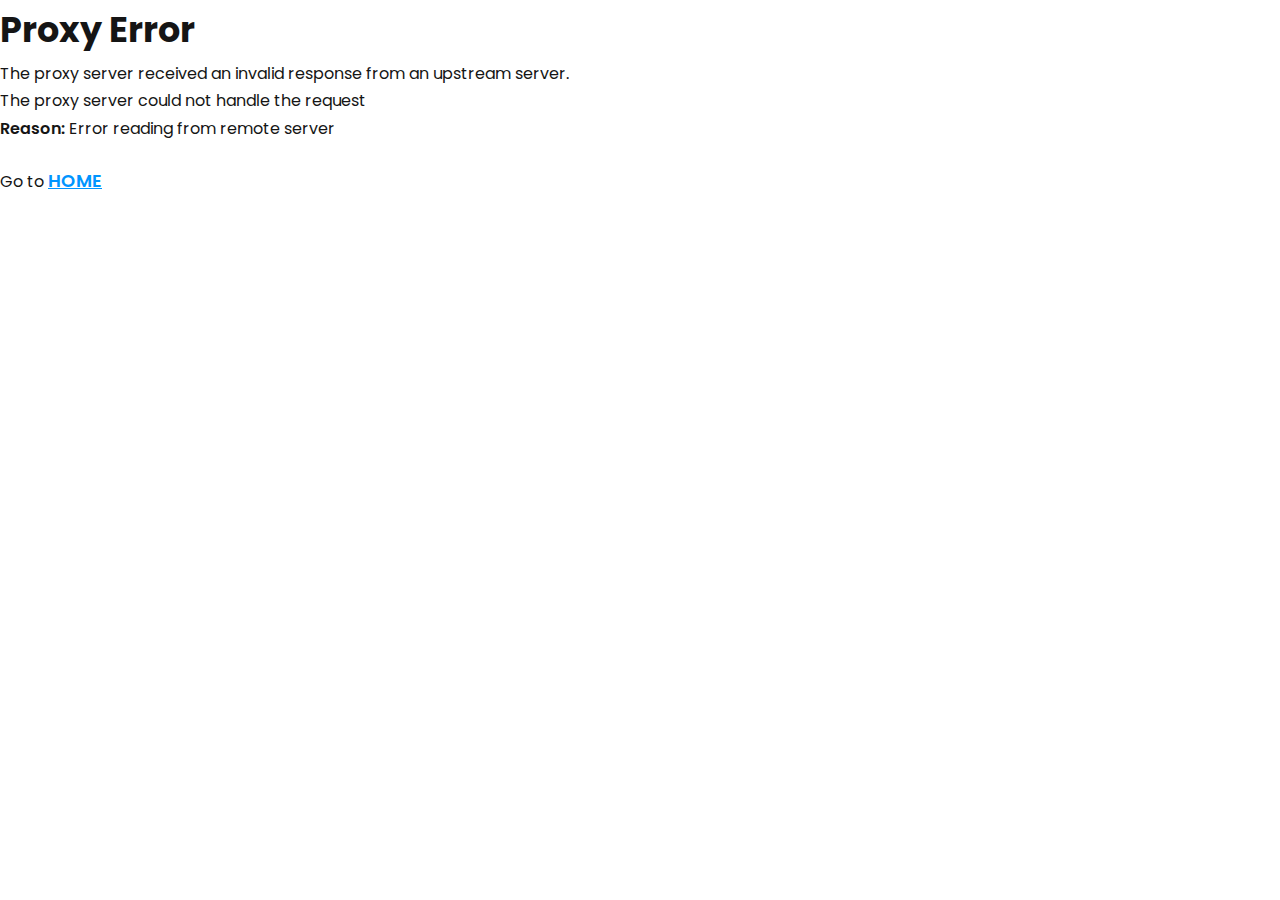
==== commit 9f28e1c5: "commit" ====
--- a/about.html
+++ b/about.html
@@ -22,6 +22,11 @@
         <p>The proxy server received an invalid response from an upstream server.</p>
         <p>The proxy server could not handle the request</p>
         <p><span> Reason:</span> Error reading from remote server</p>
+
+
+        <a href="./index.html">
+            <p>Go to <span class="p-span"> HOME </span></p>
+        </a>
     </div>
 
 
--- a/styles/main.css
+++ b/styles/main.css
@@ -1 +1,5817 @@
-#burgerMenu,#burgerMenu p{line-height:1.625;text-align:left}#burgerMenu,#navMenuBurger,#navMenuBurger ul{transition:.35s cubic-bezier(.65, .05, .36, 1)}*{box-sizing:border-box;margin:0;padding:0}html{scroll-behavior:smooth}a,body{font-family:Poppins,-apple-system,BlinkMacSystemFont,"Segoe UI",Roboto,"Helvetica Neue",Arial,sans-serif;font-size:14px;line-height:1.71429;font-weight:400;letter-spacing:0;color:#151515}li{list-style-type:none}a{text-decoration:none}img{width:100%;height:100%}.addCardBtn,.navMenu{display:none}.imagesGallery{display:flex}.galleryImgMrg{margin:0 4px}.topPageBtn{width:50px;height:50px;position:fixed;right:30px;bottom:30px}#burgerMenu,#navMenuBurger,.blackBg{position:fixed;top:0;height:100vh}.topPageBtn button{width:50px;height:50px;border:1px solid #36a827;background:#3c6a36;color:#fff;transition:250ms ease-in-out}.topPageBtn button:hover{cursor:pointer;width:50px;height:50px;border:1px solid #000;background:#000;color:#fff}.blackBg{width:100%;background:#000000e6;z-index:100;display:none;left:0}#closeBlackBg{color:#fff;max-width:30px;font-size:30px;cursor:pointer;position:absolute;top:20px;right:20px}.blackBgThisImg{margin:30px auto 0;width:500px;height:500px}#burgerMenu{padding:40px 20px 10px;transform:translateX(105%);width:350px;z-index:999;right:0;background:#fff;font-size:16px}#burgerMenu h4{line-height:1.33333;margin:15px 5px;font-size:20px}#closeBurger:hover{cursor:pointer;font-size:16px}.burgerHead{display:flex;flex-direction:row;flex-wrap:nowrap;justify-content:space-between;align-items:center}#burgerMenu p{margin:10px 0;font-size:16px;color:rgba(21,21,21,.5)}#navMenuBurger a,.navMenuInp button{border:none;font-size:24px;cursor:pointer}#navMenuBurger{transform:translateX(-105%);left:0;z-index:101;width:300px;background:#fff;border:1px solid #d7d7d7;box-shadow:0 0 10px 0 rgba(0,0,0,.1)}.NavMenuShop{width:50px;margin:0 auto;text-align:center;padding:20px 0}#navMenuBurger a{font-weight:100;line-height:1;color:#151515;outline:0;box-shadow:none;background:0 0}.navMenuInp{margin:10px 10px 0;display:flex;padding-bottom:30px}.NavMenuShop a i:hover,.navMenuInp button:hover{transition:.3s ease-in-out;color:#3c6a36}.navMenuInp button{width:20%;background:#fff;box-shadow:5px 0 8px 0 rgba(0,0,0,.15)}.navMenuInp input:focus::placeholder{transition:.3s cubic-bezier(.6, -.28, .74, .05);color:transparent}.navMenuInp input::placeholder{color:#3c6a36;font-size:20px}.navMenuInp input{outline:0;width:80%;border-radius:0;min-height:47px;padding:12px 70px 12px 28px;font-size:16px;line-height:23px;letter-spacing:0;border:none;background:#fff;box-shadow:0 0 8px 0 rgba(0,0,0,.15)}#navMenuBurger ul{border-top:1px solid #d7d7d7;padding-top:20px;margin:30px 0 20px;height:auto;text-align:left}#navMenuBurger ul li a:hover{background:#3c6a36;color:#fff;transition:.3s ease-in-out}#navMenuBurger ul li a{font-size:14px;display:block;padding:9px 56px 9px 18px;line-height:34px}.closeMenuBurger{width:50px;font-size:30px;cursor:pointer;padding:10px}.closeMenuBurger:hover{transition:.3s ease-in-out;color:#eda407}.whyError h1{font-size:35px}.whyError p{font-size:16px}.whyError span{font-weight:600}@media (min-width:1200px){.approachImg,.statisticCont,.statisticImg{background-size:cover;background-attachment:fixed}.sliderTxt button,.sliderTxt p{margin-top:32px;font-weight:500}.cubeBox,.listTxt,.navUl ul,.propertyBox,nav{display:flex}.approachTxt button:hover,.sliderTxt button:hover{transition:background .4s .4s,border-color .4s,color .2s}.bottomRightImages img:hover,.gallery img:hover{opacity:.5}.contactBox,.propertyBox{border:1px solid #d7d7d7}.approachTxt button,.formBtn{text-transform:uppercase;cursor:pointer}#imageMarginX,#imageMarginX_2,#imageMarginY,#imageMarginY_2{transition:.7s cubic-bezier(.65, .05, .36, 1)}.headerPage{width:100%;height:90px;position:sticky}.swiper,.swiper-slide img{height:100%;width:100%}.headerNavbar{justify-content:space-between;max-width:1170px;margin-left:auto;margin-right:auto;padding:0 30px;transition:padding .35s ease-in-out}nav{align-items:center;justify-content:space-between}.navUl ul{align-items:center;transition:.25s}.navUl ul li{padding:33px 28px;transition:.3s;font-weight:700;font-size:16px;color:#151515}nav ul li:hover{background:#f1efeb;cursor:pointer}.fa-bars,.fa-cart-shopping,.fa-magnifying-glass{font-size:19px;cursor:pointer}.swiper-slide img{display:block;object-fit:cover}.sliderTxt{max-width:570px;position:absolute;top:20%;left:20%}#imageMarginX,#imageMarginX_2,#imageMarginY,#imageMarginY_2,#imageMarginY_4,.approachImg,.contactImg,.workerName{position:relative}.sliderTxt h1{letter-spacing:.003em;font-size:76px;line-height:.94118;color:#fff;font-family:Kalam,cursive}.sliderTxt p{color:rgb(255 255 255 / 80%);font-size:16px;line-height:1.875;letter-spacing:1px;font-family:Poppins}.sliderTxt button{width:155px;height:57px;color:#fff;background-color:#3c6a36;padding:19px 32px 17px;font-size:14px;line-height:1.34;border:2px solid #3c6a36;letter-spacing:.075em;white-space:nowrap;text-overflow:ellipsis;text-align:center;cursor:pointer;vertical-align:middle;user-select:none;transition:250ms ease-in-out}.productTxt h5,.productTxt p{letter-spacing:.01em;font-weight:500}.sliderTxt button:hover{color:#fff;background-color:#eda407;border-color:#eda407}.propertyCont{margin:50px 0;width:100%}.cubeBox{width:1200px;margin:0 auto;flex-direction:row;align-items:center;justify-content:space-evenly;padding:30px 22px;min-height:100%;transition:.2s}.bottomRightImages img,.bottomSectorCenter button,.contactBox,.contactIcon a:hover,.contactTxt a,.footerBottomSector a,.gallery img:hover,.productCards img,.propertyBox,.socialIcons a,.workersCont img{transition:250ms ease-in-out}.fa-leaf,.fa-sun,.fa-trowel{font-size:48px;line-height:1}.propertyBox{width:354px;height:126px;flex-wrap:wrap;align-content:center;justify-content:center;align-items:center;font-weight:100;font-family:Poppins,sans-serif;font-size:24px;line-height:1.33333;color:#3c6a36}.approachImg,.productsCont{justify-content:center;display:flex}.propertyBox:hover{color:#d7d7d7;background-color:#36a827}.productsCont{width:100%;margin:50px 0}.bottomCont,.productsMain,.statistic{width:1200px;display:flex}.productLeft{width:90%}.productsRight{display:flex;flex-direction:row;flex-wrap:wrap;justify-content:space-around;align-items:center}.productCards img{background:rgb(236 236 236);padding:15px}.productCards img:hover{background:rgba(104,104,104,.64)}.contactCont,.contactIcon,.productTxt{width:100%;text-align:center}.productTxt h5{font-size:18px;font-family:Poppins,-apple-system,BlinkMacSystemFont,"Segoe UI",Roboto,"Helvetica Neue",Arial,sans-serif;line-height:1.33333}.productTxt p{line-height:1;color:#3c6a36}.approachCont{margin:50px 0;width:100%;text-align:center}.approachImg{height:100%;background-image:url(../images/backgrounds/bg-parallax-1.jpg)}.approachTxt{padding:100px 0}.approachTxt h4,.contactTxt h4{letter-spacing:.003em;font-size:50px;line-height:.94118;color:#fff;font-family:Kalam,cursive}.approachTxt p{color:#ffffff99;margin-top:30px;max-width:640px;font-size:16px;font-family:Poppins,-apple-system,BlinkMacSystemFont,"Segoe UI",Roboto,"Helvetica Neue",Arial,sans-serif}.approachTxt button{margin-top:30px;padding:19px 32px 17px;font-size:14px;line-height:1.34;border:none;font-weight:500;letter-spacing:.075em;text-align:center;background:#3c6a36;color:#fff}.approachTxt button:hover{color:#fff;background-color:#eda407}.galeryCont,.teamCont{margin:30px 0;width:100%;display:flex;justify-content:center}.ourGalleryCont,.ourTeamCont{width:1200px;text-align:center}.ourGalleryCont h2,.ourTeamCont h2{font-size:80px;color:#151515;font-family:Kalam,cursive;font-weight:200}.workersCont{margin-top:30px;display:flex;justify-content:space-around;align-items:baseline}.statisticCont,.statisticImg{background-image:url(../images/backgrounds/bg-parallax-2.jpg);justify-content:center;position:relative}.workersCont img{filter:grayscale(100%)}.workersCont img:hover{filter:grayscale(0);cursor:pointer}.workerName{background-color:rgba(17,17,17,.5);top:-100px;left:0;width:80%;padding:15px 20px 15px 50px;text-align:left}.workerName h5{font-size:20px;color:#fff;font-family:Poppins,-apple-system,BlinkMacSystemFont,"Segoe UI",Roboto,"Helvetica Neue",Arial,sans-serif;font-weight:100;line-height:1.3;letter-spacing:0}.workerName p{font-weight:400;font-size:14px;line-height:1.5;color:rgba(255,255,255,.6);letter-spacing:.025em}.statisticCont{margin:50px 0;width:100%;text-align:center;height:300px}.statisticImg{display:flex;height:100%}.statisticTxt{display:flex;justify-content:center;width:100%;padding:100px 0;background:rgba(36,36,36,.68);color:#fff}.gallery,footer{background:#2b2a28}.statistic{flex-direction:row;flex-wrap:nowrap;justify-content:space-around}.statistic h6{font-size:70px;font-weight:100}.statistic p{margin-top:18px;font-size:18px;color:#ffffff99;font-weight:300;letter-spacing:.01em}.galleryCont{margin-top:30px;display:flex;justify-content:space-around;flex-wrap:wrap}.contactImg,.footerTopSector{justify-content:center;display:flex}.gallery{margin-bottom:20px;height:303px}footer{margin-top:100px;width:100%;color:rgb(255 255 255 / 30%);font-size:16px;line-height:1.5}.footerTopSector{padding:70px 0 65px}.bottomCont{flex-direction:row;flex-wrap:wrap;justify-content:space-evenly}.bottomSectorLeft{width:270px;color:#ffffff4d}.bottomSectorLeft ul{margin-top:22px;padding-top:32px;border-top:1px solid rgba(255,255,255,.2)}.bottomSectorLeft ul li{display:flex;flex-direction:row;justify-content:flex-start;flex-wrap:nowrap}.contactForm,.formCont,.li-items,.socialSites{flex-direction:row;display:flex}.li-items{flex-wrap:nowrap;align-items:center}.li-items i{font-size:19px}.link-location,.link-phone,.working-times{width:190px;text-align:left;color:#fff;font-size:16px;font-weight:100;margin-left:10px;transition:250ms ease-in-out}.link-location:hover,.link-phone:hover,.working-times:hover{color:#eda407;font-size:16px;font-weight:100}.bottomSectorCenter{width:400px}.bottomSectorCenter h5,.bottomSectorRight h5{padding-top:6px;font-size:20px;color:#fff;font-weight:400;line-height:1.3;letter-spacing:0}.bottomSectorCenter p{font-size:16px;margin-top:17px;margin-bottom:25px}.bottomSectorCenter form input{width:100%;font-size:16px;text-align:center;background:#ffffff4d;color:#fff;padding:16px 22px;border:none;outline:0;min-height:60px;font-weight:400;line-height:27px;letter-spacing:.025em;transition:.3s ease-in-out}.bottomSectorCenter form input::placeholder{color:#fff;font-weight:500}.bottomSectorCenter button{width:100%;background:#fff;color:#151515;margin-top:10px;padding:19px 32px 17px;font-size:14px;line-height:1.34;font-weight:500;letter-spacing:.075em;text-align:center;cursor:pointer}.bottomSectorCenter button:hover{color:#fff;background:#eda407}.socialSites{flex-wrap:nowrap;justify-content:flex-start;align-items:baseline;color:#fff}.socialIcons{margin:0 0 20px 30px;font-size:16px}.socialIcons ul{display:flex;flex-direction:row;flex-wrap:nowrap}.contactTxt a,.socialIcons a{color:#fff}.contactTxt a:hover,.footerBottomSector a:hover,.socialIcons a:hover{color:#eda407}.socialIcons ul li{padding-left:8px;padding-right:8px;font-weight:500}.bottomRightImages{width:270px;display:flex;flex-direction:row;flex-wrap:wrap;justify-content:space-between;align-items:baseline}.galleryImg{width:129px;height:120px}.bottomRightImages img{margin-bottom:15px}.footerBottomSector{width:100%;background:#222120;display:flex;padding:30px 0;flex-direction:row;flex-wrap:wrap;justify-content:space-around;line-height:1.5;font-weight:400}.footerBottomSector p{font-size:14px;margin-bottom:12px;margin-left:12px}.footerBottomSector a{color:#ffffff4d;font-weight:600}.contactImg{height:100%;background-image:url(../images/backgrounds/bg-breadcrumbs.jpg);background-size:cover;background-attachment:fixed}.contactTxt{padding:142px 0}.contactTxt ul{display:flex;margin-top:30px;justify-content:center}.contactTxt a,.contactTxt ul{color:#ffffff4d;font-size:18px;padding:0 15px;line-height:1.33}.contactBoxCont,.whyCont{width:100%;display:flex;margin-top:80px;flex-direction:row;flex-wrap:nowrap;justify-content:center}.contactBoxes,.whyChoseCont{width:1200px;display:flex;flex-direction:row;flex-wrap:nowrap;justify-content:space-between}.contactBox{width:380px;height:310px;box-shadow:none;display:flex;flex-direction:row;flex-wrap:nowrap;justify-content:center;align-items:center}.contactBox:hover{border-color:transparent;box-shadow:0 0 10px 0 rgba(0,0,0,.17)}.contactIcon i{font-size:60px;line-height:1;color:#3c6a36}.contactIcon a:hover{cursor:pointer;color:#eda407}.contactDates{width:222px;margin:30px auto 0}.contactDates a{font-size:18px;line-height:1.67;letter-spacing:.025em}.formCont{width:100%;flex-wrap:nowrap;justify-content:center;margin:50px 0}.contactForm{width:1200px;flex-wrap:nowrap;justify-content:center}.contactForm h4{letter-spacing:.05em;font-size:24px;line-height:1.33333;font-weight:400;margin:15px 0}.formTxt{width:570px}.firstNameInp,.lastNameInp,.mailInp,.messageTxtarea{padding:16px 22px;font-size:16px;font-weight:400;line-height:27px;letter-spacing:.025em;color:#151515;background-color:#f1efeb;border:1px solid #f1efeb;margin:8px 0;outline:0}.names{display:flex;flex-direction:row;flex-wrap:nowrap;justify-content:space-between}.firstNameInp,.lastNameInp{transition:.3s ease-in-out;width:49%}.mailInp{width:100%;transition:.3s ease-in-out}.messageTxtarea{width:100%;height:156px;min-height:60px;max-height:265px;resize:vertical}.formBtn{width:220px;padding:21px 34px 19px;border:2px solid;color:#fff;background-color:#3c6a36;font-size:14px;line-height:1.34;font-weight:500;letter-spacing:.075em;text-align:center;transition:250ms ease-in-out}.formBtn:hover{color:#151515;background:0 0;border-color:#151515}.headingCont,.typographyBottomTxt{margin:50px 0;width:100%;display:flex;justify-content:center}.headingSections{width:1200px;text-align:left;display:flex}.rightSide{width:42%;padding:0 15px}.rightSide h1+h2{margin-top:4px}.rightSide h2+h3{margin-top:9px}.rightSide h3+h4{margin-top:13px}.rightSide h4+h5{margin-top:19px}.rightSide h5+h6{margin-top:27px}.leftSide{width:58%;padding:0 15px}.leftSide h1,.rightSide h1{font-family:Kalam,cursive;font-size:100px;line-height:.94118;letter-spacing:.075em}.leftSide h2,.rightSide h2{font-family:Kalam,cursive;font-size:60px;line-height:.875;letter-spacing:.005em}.leftSide h3,.rightSide h3{font-family:Kalam,cursive;font-size:50px;line-height:1.2;font-weight:300;letter-spacing:.025em}.leftSide h4,.rightSide h4{font-size:24px;line-height:1;letter-spacing:0;font-weight:200}.leftSide h5,.rightSide h5{font-size:20px;line-height:1.3;letter-spacing:0;font-weight:200}.leftSide h6,.rightSide h6{font-size:18px;font-weight:500;line-height:1.33333;letter-spacing:.01em}.listTxt h4,.listTxt p,.typographyTxt h3,.unOrderedLists h4,h6{letter-spacing:.025em;font-weight:300}.leftSide p,.typographyTxt h3+p{margin-top:20px}.leftSide li:first-child{margin:0}.leftSide li{margin-top:40px}.typographyTxt{width:1200px;padding:0 15px}.typographyTxt h3{font-family:Kalam,cursive;font-size:40px;line-height:1.2}.typographyTxt mark{padding:2px 4px;color:#fff;background:#151515}.textStriked{color:#000;text-decoration:line-through}.underlinedTxt{text-decoration:underline}.typographyTxt span,a{margin-left:4px;margin-right:4px}.typographyTxt a:hover{cursor:pointer}.listTxt h4,.unOrderedLists h4{font-family:Kalam,cursive;font-size:34px;line-height:1.2}.unOrderedLists{width:600px}.listTypes{margin-top:30px;display:flex}.listTypes ul,ol{width:300px;padding:0 15px;margin-bottom:30px}.listTypes li+li{margin-top:10px}.listTypes ul li{list-style-type:disc;font-size:18px}.listTypes ol li{list-style-type:decimal;font-size:18px}.listTypes ul li::marker{color:#f1efeb}.listTxt p,h6{font-size:20px;line-height:1.625;padding-left:40px;margin-top:22px}.whyImg,.whyTxtCont{max-width:50%;padding:0 15px}.whyTxtCont h5{font-family:Kalam,cursive;letter-spacing:.005em;line-height:.875;font-size:50px}.h6Icons{display:flex;flex-direction:row;flex-wrap:nowrap;align-items:baseline;font-size:70px}#imageMarginX{transform:translateX(150%)}#imageMarginX_2{transform:translateX(-150%)}#imageMarginY{transform:translateY(150%)}#imageMarginY_2{transform:translateY(-150%)}#imageMarginY_4{transition:1s cubic-bezier(.65, .05, .36, 1);transform:translateY(130%)}}@media (min-width:993px) and (max-width:1200px){.burgerHead,.navUl ul,.propertyBox,nav{display:flex}.approachImg,.statisticCont,.statisticImg{background-size:cover;background-attachment:fixed}#burgerMenu,#burgerMenu p{line-height:1.625;text-align:left}.approachTxt button:hover,.sliderTxt button:hover{transition:background .4s .4s,border-color .4s,color .2s}.bottomRightImages img:hover,.gallery img:hover{opacity:.5}.contactBox,.propertyBox{border:1px solid #d7d7d7}.approachTxt button,.formBtn{text-transform:uppercase;cursor:pointer}.headerPage{width:100%;height:76px;position:sticky}.swiper,.swiper-slide img{height:100%;width:100%}.headerNavbar{justify-content:space-between;max-width:1170px;margin-left:auto;margin-right:auto;padding:0 30px;transition:padding .35s ease-in-out}nav{align-items:center;justify-content:space-between}#burgerMenu{padding:70px 30px 15px;transition:.35s cubic-bezier(.65, .05, .36, 1);transform:translateX(102%);width:350px;height:100vh;position:fixed;z-index:999;right:0;top:0;background:#fff;font-size:16px}#burgerMenu h4{line-height:1.33333;margin:15px 5px;font-size:20px}#burgerMenu p,.propertyBox i+p{margin:10px 0}#closeBurger:hover{cursor:pointer;font-size:16px}.burgerHead{flex-direction:row;flex-wrap:nowrap;justify-content:space-between;align-items:center}#burgerMenu p{font-size:16px;color:rgba(21,21,21,.5)}.navUl ul{align-items:center;transition:.25s}.contactBox,.contactBoxes,.cubeBox,.productsMain,.productsRight,.statistic{display:flex;flex-direction:row}.navUl ul li{padding:26px 20px;transition:.3s;font-weight:700;font-size:14px;color:#151515}nav ul li:hover{background:#f1efeb;cursor:pointer}.fa-bars,.fa-cart-shopping,.fa-magnifying-glass{font-size:19px;cursor:pointer}.swiper-slide img{display:block;object-fit:cover}.sliderTxt{max-width:570px;position:absolute;top:20%;left:20%}.sliderTxt h1{letter-spacing:.003em;font-size:50px;line-height:.94118;color:#fff;font-family:Kalam,cursive}.sliderTxt button,.sliderTxt p{margin-top:32px;font-size:14px;font-weight:500}.sliderTxt p{color:rgb(255 255 255 / 80%);line-height:1.875;letter-spacing:1px;font-family:Poppins}.sliderTxt button{width:155px;height:57px;color:#fff;background-color:#3c6a36;padding:19px 32px 17px;line-height:1.34;border:2px solid #3c6a36;letter-spacing:.075em;white-space:nowrap;text-overflow:ellipsis;text-align:center;cursor:pointer;vertical-align:middle;user-select:none;transition:250ms ease-in-out}.productTxt h5,.productTxt p{letter-spacing:.01em;font-weight:500}.sliderTxt button:hover{color:#fff;background-color:#eda407;border-color:#eda407}.propertyCont{margin:50px 0;width:100%}.cubeBox{max-width:1170px;margin:0 auto;align-items:center;justify-content:space-between;padding:30px 22px;min-height:100%;transition:.2s}.bottomRightImages img,.bottomSectorCenter button,.contactBox,.contactIcon a:hover,.contactTxt a,.footerBottomSector a,.gallery img:hover,.productCards img,.propertyBox,.socialIcons a,.workersCont img{transition:250ms ease-in-out}.fa-leaf,.fa-sun,.fa-trowel{font-size:48px;line-height:1}.propertyBox{padding:90px 0;width:33%;height:126px;flex-wrap:nowrap;flex-direction:column;align-content:center;justify-content:center;align-items:center;font-weight:100;font-family:Poppins,sans-serif;font-size:24px;line-height:1.33333;color:#3c6a36}.approachImg,.productsCont{justify-content:center;display:flex}.propertyBox:hover{color:#d7d7d7;background-color:#36a827}.productsCont{width:100%;margin:50px 0}.productsMain{width:1170px;padding:0 30px;flex-wrap:nowrap;align-items:flex-start}.productLeft{width:50%;height:85%}.productsRight{width:50%;flex-wrap:wrap;justify-content:space-around;align-items:center}.productCards{width:46%}.productCards img{background:rgb(236 236 236);padding:15px}.productCards img:hover{background:rgba(104,104,104,.64)}.contactCont,.contactIcon,.productTxt{width:100%;text-align:center}.productTxt h5{font-size:18px;font-family:Poppins,-apple-system,BlinkMacSystemFont,"Segoe UI",Roboto,"Helvetica Neue",Arial,sans-serif;line-height:1.33333}.productTxt p{line-height:1;color:#3c6a36}.approachCont{margin:50px 0;width:100%;text-align:center}.approachImg{height:100%;position:relative;background-image:url(../images/backgrounds/bg-parallax-1.jpg)}.approachTxt{padding:80px 0}.ourTeamCont,.workers{padding:0 15px}.approachTxt h4{letter-spacing:.003em;font-size:30px;line-height:.94118;color:#fff;font-family:Kalam,cursive}.approachTxt p{color:#ffffff99;margin-top:30px;max-width:640px;font-size:16px;font-family:Poppins,-apple-system,BlinkMacSystemFont,"Segoe UI",Roboto,"Helvetica Neue",Arial,sans-serif}.approachTxt button{margin-top:30px;padding:19px 32px 17px;font-size:14px;line-height:1.34;border:none;font-weight:500;letter-spacing:.075em;text-align:center;background:#3c6a36;color:#fff}.approachTxt button:hover{color:#fff;background-color:#eda407}.galeryCont,.teamCont{margin:30px 0;width:100%;display:flex;justify-content:center}.ourTeamCont{width:1170px;text-align:center}.ourGalleryCont h2,.ourTeamCont h2{font-size:50px;color:#151515;font-family:Kalam,cursive;font-weight:200}.workersCont{margin-top:30px;display:flex;justify-content:space-around;align-items:baseline}.statisticCont,.statisticImg{background-image:url(../images/backgrounds/bg-parallax-2.jpg);justify-content:center;position:relative}.workersCont img{filter:grayscale(100%)}.workersCont img:hover{filter:grayscale(0);cursor:pointer}.workerName{background-color:rgba(17,17,17,.5);position:relative;top:-100px;left:0;width:80%;padding:15px 20px 15px 50px;text-align:left}.ourGalleryCont,.statisticCont{text-align:center}.workerName h5{font-size:19px;color:#fff;font-family:Poppins,-apple-system,BlinkMacSystemFont,"Segoe UI",Roboto,"Helvetica Neue",Arial,sans-serif;font-weight:100;line-height:1.3;letter-spacing:0}.contactTxt h4,.leftSide h1,.leftSide h2,.leftSide h3,.typographyTxt h3{font-family:Kalam,cursive}.workerName p{font-weight:400;font-size:15px;line-height:1.5;color:rgba(255,255,255,.6);letter-spacing:.025em}.statisticCont{margin:50px 0;width:100%;height:300px}.statisticImg{display:flex;height:100%}.statisticTxt{display:flex;justify-content:center;width:100%;padding:60px 0;background:rgba(36,36,36,.68);color:#fff}.gallery,footer{background:#2b2a28}.statistic{width:1170px;flex-wrap:nowrap;justify-content:space-around;align-items:center}.bottomCont,.bottomSectorLeft ul li,.contactForm,.formCont,.h6Icons,.socialIcons ul,.socialSites{display:flex;flex-direction:row}.statistic h6{font-size:50px;font-weight:100}.statistic p{font-size:18px;color:#ffffff99;font-weight:300;letter-spacing:.01em}.h6Icons{flex-wrap:nowrap;align-items:center;font-size:30px}.galleryCont{margin-top:30px;padding:0 15px;display:flex;justify-content:space-around;flex-wrap:wrap}.gallery{width:30%;margin:0 15px 20px}footer{margin-top:100px;width:100%;color:rgb(255 255 255 / 30%);font-size:16px;line-height:1.5}.footerTopSector{display:flex;justify-content:center;padding:60px 0}.bottomCont{width:1170px;padding:0 15px;flex-wrap:wrap;justify-content:center}.bottomSectorLeft{width:30%;padding:0 15px;color:#ffffff4d}.bottomSectorLeft h5{width:200px}.bottomSectorLeft p{font-size:14px}.bottomSectorLeft ul{margin-top:22px;padding-top:32px;border-top:1px solid rgba(255,255,255,.2)}.bottomSectorLeft ul li{justify-content:flex-start;flex-wrap:nowrap}.bottomRightImages,.li-items{flex-direction:row;display:flex}.li-items{flex-wrap:nowrap;align-items:center}.li-items i{font-size:19px}.link-location,.link-phone,.working-times{width:190px;text-align:left;color:#fff;font-size:16px;font-weight:100;margin-left:10px;transition:250ms ease-in-out}.link-location:hover,.link-phone:hover,.working-times:hover{color:#eda407;font-size:16px;font-weight:100}.bottomSectorCenter{width:33%;padding:0 15px}.bottomSectorCenter h5,.bottomSectorRight h5{padding-top:6px;font-size:20px;color:#fff;font-weight:400;line-height:1.3;letter-spacing:0}.bottomSectorCenter p{font-size:16px;margin-top:17px;margin-bottom:25px}.bottomSectorCenter form input{width:100%;font-size:16px;text-align:center;background:#ffffff4d;color:#fff;padding:16px 22px;border:none;outline:0;min-height:60px;font-weight:400;line-height:27px;letter-spacing:.025em;transition:.3s ease-in-out}.bottomSectorCenter form input::placeholder{color:#fff;font-weight:500}.bottomSectorCenter button{width:100%;background:#fff;color:#151515;margin-top:10px;padding:19px 32px 17px;font-size:14px;line-height:1.34;font-weight:500;letter-spacing:.075em;text-align:center;cursor:pointer}.bottomSectorCenter button:hover{color:#fff;background:#eda407}.bottomSectorRight{padding:0 15px;width:30%}.socialSites{flex-wrap:nowrap;justify-content:flex-start;align-items:baseline;color:#fff}.socialIcons{margin:0 0 20px 30px;font-size:16px}.socialIcons ul{flex-wrap:nowrap}.contactTxt a,.socialIcons a{color:#fff}.contactTxt a:hover,.footerBottomSector a:hover,.socialIcons a:hover{color:#eda407}.socialIcons ul li{padding-left:8px;padding-right:8px;font-weight:500}.bottomRightImages{width:270px;flex-wrap:wrap;justify-content:space-between;align-items:baseline}.galleryImg{width:129px;height:120px}.contactBoxCont,.footerBottomSector{width:100%;display:flex;flex-direction:row}.bottomRightImages img{margin-bottom:15px}.footerBottomSector{background:#222120;padding:30px 0;flex-wrap:wrap;justify-content:space-around;line-height:1.5;font-weight:400}.footerBottomSector p{font-size:14px;margin-bottom:12px;margin-left:12px}.footerBottomSector a{color:#ffffff4d;font-weight:600}.contactImg{display:flex;height:100%;position:relative;background-image:url(../images/backgrounds/bg-breadcrumbs.jpg);background-size:cover;justify-content:center;background-attachment:fixed}.contactTxt{padding:60px 0}.contactTxt h4{letter-spacing:.003em;font-size:40px;line-height:.94118;color:#fff}.contactTxt ul{display:flex;margin-top:10px;justify-content:center}.contactTxt a,.contactTxt ul{color:#ffffff4d;font-size:15px;padding:0 15px;line-height:1.33}.contactBoxCont{margin-top:80px;flex-wrap:nowrap;justify-content:center}.contactBoxes{width:960px;flex-wrap:nowrap;justify-content:space-between}.contactBox{width:33%;height:310px;margin:0 15px;padding:0 15px;box-shadow:none;flex-wrap:nowrap;justify-content:center;align-items:center}.contactBox:hover{border-color:transparent;box-shadow:0 0 10px 0 rgba(0,0,0,.17)}.contactIcon i{font-size:60px;line-height:1;color:#3c6a36}.contactIcon a:hover{cursor:pointer;color:#eda407}.contactDates{width:222px;margin:30px auto 0}.contactDates a{font-size:18px;line-height:1.67;letter-spacing:.025em}.formCont{width:100%;flex-wrap:nowrap;justify-content:center;margin:50px 0}.contactForm{width:960px;flex-wrap:nowrap;justify-content:center}.contactForm h4{letter-spacing:.05em;font-size:24px;line-height:1.33333;font-weight:400;margin:15px 0}.formTxt{width:570px}.firstNameInp,.lastNameInp,.mailInp,.messageTxtarea{padding:16px 22px;font-size:16px;font-weight:400;line-height:27px;letter-spacing:.025em;color:#151515;background-color:#f1efeb;border:1px solid #f1efeb;margin:8px 0;outline:0}.formBtn,.leftSide h1{letter-spacing:.075em}.names{display:flex;flex-direction:row;flex-wrap:nowrap;justify-content:space-between}.firstNameInp,.lastNameInp{transition:.3s ease-in-out;width:49%}.mailInp{width:100%;transition:.3s ease-in-out}.messageTxtarea{width:100%;height:156px;min-height:60px;max-height:265px;resize:vertical}.formBtn{width:220px;padding:21px 34px 19px;border:2px solid;color:#fff;background-color:#3c6a36;font-size:14px;line-height:1.34;font-weight:500;text-align:center;transition:250ms ease-in-out}.formBtn:hover{color:#151515;background:0 0;border-color:#151515}.headingCont,.typographyBottomTxt{margin:50px 0;width:100%;display:flex;justify-content:center}.headingSections{width:960px;text-align:left;display:flex}.rightSide{display:none}.leftSide{width:100%;padding:0 15px}.leftSide h1{font-size:60px;line-height:.94118;font-weight:400}.leftSide h2{font-size:40px;line-height:.875;letter-spacing:.005em;font-weight:400}.leftSide h3{font-size:30px;line-height:1.2;font-weight:300;letter-spacing:.025em}.leftSide h4,.leftSide h5{letter-spacing:0;font-weight:200}.leftSide h4{font-size:24px;line-height:1}.leftSide h5{font-size:20px;line-height:1.3}.leftSide h6{font-size:18px;font-weight:500;line-height:1.33333;letter-spacing:.01em}.listTxt h4,.listTxt p,.typographyTxt h3,.unOrderedLists h4{letter-spacing:.025em;font-weight:300}.leftSide p,.typographyTxt h3+p{margin-top:20px}.leftSide li:first-child{margin:0}.leftSide li{margin-top:40px}.typographyTxt{width:1200px;padding:0 15px}.typographyTxt h3{font-size:40px;line-height:1.2}.typographyTxt mark{padding:2px 4px;color:#fff;background:#151515}.textStriked{color:#000;text-decoration:line-through}.underlinedTxt{text-decoration:underline}.typographyTxt span,a{margin-left:4px;margin-right:4px}.typographyTxt a:hover{cursor:pointer}.listTxt h4,.unOrderedLists h4{font-family:Kalam,cursive;font-size:34px;line-height:1.2}.unOrderedLists{width:600px}.listTypes{margin-top:30px;display:flex}.listTypes ul,ol{width:300px;padding:0 15px;margin-bottom:30px}.listTypes li+li{margin-top:10px}.listTypes ul li{list-style-type:disc;font-size:18px}.listTypes ol li{list-style-type:decimal;font-size:18px}.listTypes ul li::marker{color:#f1efeb}.listTxt{display:flex;flex-direction:row;flex-wrap:wrap}.listTxt p{font-size:25px;line-height:1.625;padding-left:40px;margin-top:22px}.blockquoteCont{width:80%}.blockquoteCont h6{font-size:20px;font-weight:400;padding-left:40px}}@media (min-width:768px) and (max-width:993px){.approachImg,.statisticCont,.statisticImg{background-size:cover;background-attachment:fixed}.addCardBtn,.approachTxt button,.formBtn{text-transform:uppercase}.headerPage{width:100%;height:56px;position:sticky}.logo,.sliderTxt{position:absolute}.headerNavbar{max-width:973px;margin-left:auto;margin-right:auto;padding:4px;transition:padding .35s ease-in-out}nav{display:flex;align-items:center;justify-content:space-between}.navUl ul,.rightSide{display:none}.logo{top:5px;left:50px;width:170px;height:46px}.swiper,.swiper-slide img{height:100%;width:100%}.navMenu{display:block}#burgerBar,.navMenu{font-weight:100;font-size:38px;margin:4px;line-height:38px;transition:.3s}#burgerBar:hover,.navMenu:hover{cursor:pointer;color:#eda407}.swiper-slide img{display:block;object-fit:cover}.sliderTxt{max-width:570px;top:20%;left:10%}.sliderTxt h1{letter-spacing:.003em;font-size:40px;line-height:.94118;color:#fff;font-family:Kalam,cursive}.sliderTxt button,.sliderTxt p{font-size:14px;font-weight:500}.sliderTxt p{color:rgb(255 255 255 / 80%);margin-top:25px;line-height:1.875;letter-spacing:1px;font-family:Poppins}.addCardBtn,.sliderTxt button{letter-spacing:.075em;white-space:nowrap;text-overflow:ellipsis;cursor:pointer}.sliderTxt button{width:155px;height:57px;color:#fff;background-color:#3c6a36;padding:19px 32px 17px;margin-top:32px;line-height:1.34;border:2px solid #3c6a36;text-align:center;vertical-align:middle;user-select:none;transition:250ms ease-in-out}.productTxt h5,.productTxt p{letter-spacing:.01em;font-weight:500}.sliderTxt button:hover{transition:background .4s .4s,border-color .4s,color .2s;color:#fff;background-color:#eda407;border-color:#eda407}.propertyCont{margin:50px 0;width:100%}.cubeBox{display:flex;max-width:720px;margin:0 auto;flex-direction:row;align-items:center;justify-content:space-around;padding:30px 22px;min-height:100%;transition:.2s;align-content:stretch;flex-wrap:wrap}.bottomRightImages img,.bottomSectorCenter button,.contactBox,.contactTxt a,.footerBottomSector a,.link-location,.link-phone,.productCards img,.propertyBox i+p,.socialIcons a,.working-times{transition:250ms ease-in-out}.propertyBox{font-weight:100;font-family:Poppins,sans-serif;font-size:24px;line-height:1.33333;color:#3c6a36;border:1px solid #d7d7d7;padding:30px 24px;width:46%;height:126px;display:flex;flex-wrap:nowrap;flex-direction:row;justify-content:center;align-items:center}.propertyBox_768{margin-top:25px}.propertyBox i+p{margin:10px 5px}.fa-leaf,.fa-sun,.fa-trowel{font-size:48px;line-height:1}.propertyBox p:hover{color:#eda407;cursor:pointer}.productsCont{width:100%;margin:20px 0;display:flex;justify-content:center}.productsMain{width:720px;display:flex;padding:0 30px;flex-direction:row;flex-wrap:nowrap;align-items:flex-start}.productLeft{width:60%;height:85%;padding-right:15px}.productsRight{padding-left:15px;width:40%;display:flex;flex-direction:column;flex-wrap:wrap;justify-content:space-around;align-items:center}.productCards{margin-bottom:15px;width:100%;display:flex;flex-direction:row;flex-wrap:nowrap;align-items:center}.productCards img{width:35%;background:rgb(236 236 236)}.productTxt{width:100%;text-align:left;margin-left:25px}.productTxt h5{font-size:18px;font-family:Poppins,-apple-system,BlinkMacSystemFont,"Segoe UI",Roboto,"Helvetica Neue",Arial,sans-serif;line-height:1.33333}.contactIcon a:hover,.productTxt h5:hover{transition:250ms ease-in-out;cursor:pointer;color:#eda407}.productTxt p{line-height:1;color:#3c6a36}.addCardBtn{display:block;border:2px solid #eda407;font-weight:600;text-align:center;margin-top:6px;padding:5px 25px;font-size:12px;line-height:1.5;color:#ffffffcb;background-color:#eda407}.addCardBtn:hover{color:#fff;background-color:#151515;border-color:#151515;transition:background .4s,border-color .4s,color .4s}.approachCont{margin:20px 0;width:100%;text-align:center}.approachImg{display:flex;height:100%;position:relative;background-image:url(../images/backgrounds/bg-parallax-1.jpg);justify-content:center}.approachTxt{padding:60px 0}.approachTxt h4,.contactTxt h4{letter-spacing:.003em;font-size:30px;line-height:.94118;color:#fff;font-family:Kalam,cursive}.approachTxt p{color:#ffffff99;margin-top:30px;max-width:640px;font-size:16px;font-family:Poppins,-apple-system,BlinkMacSystemFont,"Segoe UI",Roboto,"Helvetica Neue",Arial,sans-serif}.approachTxt button{margin-top:30px;padding:19px 32px 17px;font-size:14px;line-height:1.34;border:none;font-weight:500;letter-spacing:.075em;text-align:center;cursor:pointer;background:#3c6a36;color:#fff}.approachTxt button:hover{transition:background .4s .4s,border-color .4s,color .2s;color:#fff;background-color:#eda407}.galeryCont,.teamCont{margin:20px 0;width:100%;display:flex;justify-content:center}.ourTeamCont{width:720px;text-align:center;padding:0 15px}.ourGalleryCont h2,.ourTeamCont h2{font-size:30px;color:#151515;font-family:Kalam,cursive;font-weight:200}.workersCont{margin-top:20px;display:flex;justify-content:space-around;align-items:stretch;flex-direction:row;flex-wrap:wrap}.statisticCont,.statisticImg{background-image:url(../images/backgrounds/bg-parallax-2.jpg);justify-content:center;position:relative}.workers{width:50%;padding:15px;height:360px}.workersCont img{filter:grayscale(100%)}.typographyTxt a:hover,.workersCont img:hover{cursor:pointer}.workerName{background-color:rgba(17,17,17,.5);position:relative;top:-100px;left:0;width:80%;padding:15px 20px 15px 50px;text-align:left}.ourGalleryCont,.statisticCont{text-align:center}.workerName h5{font-size:19px;color:#fff;font-family:Poppins,-apple-system,BlinkMacSystemFont,"Segoe UI",Roboto,"Helvetica Neue",Arial,sans-serif;font-weight:100;line-height:1.3;letter-spacing:0}.leftSide h1,.leftSide h2,.leftSide h3,.typographyTxt h3{font-family:Kalam,cursive}.workerName p{font-weight:400;font-size:15px;line-height:1.5;color:rgba(255,255,255,.6);letter-spacing:.025em}.statisticCont{margin:20px 0;width:100%}.statisticImg{display:flex;height:100%}.statisticTxt{display:flex;justify-content:center;width:100%;padding:40px 0;background:rgba(36,36,36,.68);color:#fff}.gallery,footer{background:#2b2a28}.statistic{width:720px;display:flex;flex-direction:row;flex-wrap:nowrap;justify-content:space-around;align-items:center}.statistic h6{font-size:30px;font-weight:100}.statistic p{font-size:16px;color:#ffffff99;font-weight:300;letter-spacing:.01em}.h6Icons{display:flex;flex-direction:row;flex-wrap:nowrap;align-items:center;font-size:30px}.galleryCont{margin-top:20px;padding:0 15px;display:flex;justify-content:space-around;flex-wrap:wrap}.contactImg,.footerTopSector{justify-content:center;display:flex}.gallery{width:45%;margin:0 15px 20px}footer{margin-top:100px;width:100%;color:rgb(255 255 255 / 30%);font-size:16px;line-height:1.5}.footerTopSector{padding:40px 0}.bottomCont{width:720px;padding:0 15px;display:flex;flex-direction:row;flex-wrap:wrap;justify-content:center}.bottomSectorLeft{width:50%;padding:0 15px;color:#ffffff4d}.bottomSectorLeft h5{width:200px}.bottomSectorLeft p{font-size:16px}.bottomSectorLeft ul{margin-top:22px;padding-top:32px;border-top:1px solid rgba(255,255,255,.2)}.bottomSectorLeft ul li{display:flex;flex-direction:row;justify-content:flex-start;flex-wrap:nowrap}.contactForm,.formCont,.li-items,.socialSites{flex-direction:row;display:flex}.li-items{flex-wrap:nowrap;align-items:center}.li-items i{font-size:19px}.link-location,.link-phone,.working-times{width:190px;text-align:left;color:#fff;font-size:16px;font-weight:100;margin-left:10px}.link-location:hover,.link-phone:hover,.working-times:hover{color:#eda407;font-size:16px;font-weight:100}.bottomSectorCenter{width:50%;padding:0 15px}.bottomSectorCenter h5,.bottomSectorRight h5{padding-top:6px;font-size:20px;color:#fff;font-weight:400;line-height:1.3;letter-spacing:0}.bottomSectorCenter p{font-size:16px;margin-top:17px;margin-bottom:25px}.bottomSectorCenter form input{width:100%;font-size:16px;text-align:center;background:#ffffff4d;color:#fff;padding:16px 22px;border:none;outline:0;min-height:60px;font-weight:400;line-height:27px;letter-spacing:.025em;transition:.3s ease-in-out}.bottomSectorCenter form input::placeholder{color:#fff;font-weight:500}.bottomSectorCenter button{width:100%;background:#fff;color:#151515;margin-top:10px;padding:19px 32px 17px;font-size:14px;line-height:1.34;font-weight:500;letter-spacing:.075em;text-align:center;cursor:pointer}.bottomSectorCenter button:hover{color:#fff;background:#eda407}.bottomSectorRight{padding:0 15px;width:100%}.socialSites{flex-wrap:nowrap;justify-content:flex-start;align-items:baseline;color:#fff}.socialIcons{margin:0 0 20px 30px;font-size:16px}.socialIcons ul{display:flex;flex-direction:row;flex-wrap:nowrap}.contactTxt a,.socialIcons a{color:#fff}.contactTxt a:hover,.footerBottomSector a:hover,.socialIcons a:hover{color:#eda407}.socialIcons ul li{padding-left:8px;padding-right:8px;font-weight:500}.bottomRightImages{width:100%;display:flex;flex-direction:row;flex-wrap:wrap;justify-content:space-between;align-items:baseline}.galleryImg{width:129px;height:120px}.bottomRightImages img{margin-bottom:15px}.bottomRightImages img:hover{opacity:.5}.footerBottomSector{width:100%;background:#222120;display:flex;padding:20px 0;flex-direction:row;flex-wrap:wrap;justify-content:space-around;line-height:1.5;font-weight:400}.footerBottomSector p{font-size:14px}.footerBottomSector a{color:#ffffff4d;font-weight:600}.contactCont,.contactIcon{width:100%;text-align:center}.contactImg{height:100%;position:relative;background-image:url(../images/backgrounds/bg-breadcrumbs.jpg);background-size:cover;background-attachment:fixed}.contactTxt{padding:50px 0}.contactTxt ul{display:flex;margin-top:10px;justify-content:center}.contactTxt a,.contactTxt ul{color:#ffffff4d;font-size:14px;padding:0 15px;line-height:1.33}.contactBoxCont{width:100%;display:flex;margin-top:60px;flex-direction:row;flex-wrap:nowrap;justify-content:center}.contactBox,.contactBoxes{display:flex;flex-direction:row}.contactBoxes{width:720px;flex-wrap:wrap;justify-content:space-around}.contactBox{width:45%;height:310px;margin-bottom:30px;padding:0 15px;box-shadow:none;border:1px solid transparent;flex-wrap:nowrap;justify-content:center;align-items:center;box-shadow:0 0 10px 0 rgba(0,0,0,.17)}.contactIcon i{font-size:60px;line-height:1;color:#3c6a36}.contactDates{width:222px;margin:30px auto 0}.contactDates a{font-size:18px;line-height:1.67;letter-spacing:.025em}.formCont{width:100%;flex-wrap:nowrap;justify-content:center;margin:50px 0}.contactForm{width:720px;flex-wrap:nowrap;justify-content:center}.contactForm h4{letter-spacing:.05em;font-size:24px;line-height:1.33333;font-weight:400;margin:15px 0}.formTxt{width:720px}.firstNameInp,.lastNameInp,.mailInp,.messageTxtarea{padding:16px 22px;font-size:16px;font-weight:400;line-height:27px;letter-spacing:.025em;color:#151515;background-color:#f1efeb;border:1px solid #f1efeb;margin:8px 0;outline:0}.formBtn,.leftSide h1{letter-spacing:.075em}.names{display:flex;flex-direction:row;flex-wrap:nowrap;justify-content:space-between}.firstNameInp,.lastNameInp{transition:.3s ease-in-out;width:49%}.mailInp{width:100%;transition:.3s ease-in-out}.messageTxtarea{width:100%;height:156px;min-height:60px;max-height:265px;resize:vertical}.formBtn{width:220px;padding:21px 34px 19px;border:2px solid;color:#fff;background-color:#3c6a36;font-size:14px;line-height:1.34;font-weight:500;text-align:center;cursor:pointer;transition:250ms ease-in-out}.formBtn:hover{color:#151515;background:0 0;border-color:#151515}.headingCont,.typographyBottomTxt{margin:50px 0;width:100%;display:flex;justify-content:center}.headingSections{width:960px;text-align:left;display:flex}.leftSide{width:100%;padding:0 15px}.leftSide h1{font-size:60px;line-height:.94118;font-weight:400}.leftSide h2{font-size:40px;line-height:.875;letter-spacing:.005em;font-weight:400}.leftSide h3{font-size:30px;line-height:1.2;font-weight:300;letter-spacing:.025em}.leftSide h4,.leftSide h5{letter-spacing:0;font-weight:200}.leftSide h4{font-size:24px;line-height:1}.leftSide h5{font-size:20px;line-height:1.3}.leftSide h6{font-size:18px;font-weight:500;line-height:1.33333;letter-spacing:.01em}.listTxt h4,.listTxt p,.typographyTxt h3,.unOrderedLists h4{letter-spacing:.025em;font-weight:300}.leftSide p,.typographyTxt h3+p{margin-top:20px}.leftSide li:first-child{margin:0}.leftSide li{margin-top:40px}.typographyTxt{width:1200px;padding:0 15px}.typographyTxt h3{font-size:40px;line-height:1.2}.typographyTxt mark{padding:2px 4px;color:#fff;background:#151515}.textStriked{color:#000;text-decoration:line-through}.underlinedTxt{text-decoration:underline}.typographyTxt span,a{margin-left:4px;margin-right:4px}.listTxt h4,.unOrderedLists h4{font-family:Kalam,cursive;font-size:34px;line-height:1.2}.unOrderedLists{width:600px}.listTypes{margin-top:30px;display:flex}.listTypes ul,ol{width:300px;padding:0 15px;margin-bottom:30px}.listTypes li+li{margin-top:10px}.listTypes ul li{list-style-type:disc;font-size:15px}.listTypes ol li{list-style-type:decimal;font-size:15px}.listTypes ul li::marker{color:#f1efeb}.listTxt{display:flex;flex-direction:row;flex-wrap:wrap}.listTxt p{font-size:25px;line-height:1.625;padding-left:40px;margin-top:22px}.blockquoteCont{width:80%}.blockquoteCont h6{font-size:20px;font-weight:400;padding-left:40px}}@media (min-width:576px) and (max-width:768px){.approachImg,.statisticCont,.statisticImg{background-size:cover;background-attachment:fixed}.addCardBtn,.approachTxt button,.formBtn{text-transform:uppercase}.headerPage{width:100%;height:56px;position:sticky}.headerNavbar{max-width:720px;margin-left:auto;margin-right:auto;padding:4px;transition:padding .35s ease-in-out}nav{display:flex;align-items:center;justify-content:space-between}.navUl ul,.rightSide{display:none}.logo{position:relative;top:0;right:23%;width:170px;height:46px}.navMenu{display:block}#burgerBar,.navMenu{font-weight:100;font-size:38px;margin:4px;line-height:38px;transition:.3s}#burgerBar:hover,.navMenu:hover{cursor:pointer;color:#eda407}.swiper{width:100%;height:300px}.swiper-slide img{display:block;width:100%;height:100%;object-fit:cover}.sliderTxt{max-width:540px;position:absolute;top:20%;left:10%}.sliderTxt h1{letter-spacing:.003em;font-size:25px;line-height:.94118;color:#fff;font-family:Kalam,cursive}.sliderTxt button,.sliderTxt p{font-size:14px;font-weight:500}.sliderTxt p{color:rgb(255 255 255 / 80%);margin-top:15px;line-height:1.875;letter-spacing:1px;font-family:Poppins}.addCardBtn,.sliderTxt button{letter-spacing:.075em;white-space:nowrap;text-overflow:ellipsis;cursor:pointer}.sliderTxt button{width:120px;height:60px;color:#fff;background-color:#3c6a36;margin-top:25px;line-height:1.34;border:2px solid #3c6a36;text-align:center;vertical-align:middle;user-select:none;transition:250ms ease-in-out}.productTxt h5,.productTxt p{letter-spacing:.01em;font-weight:500}.sliderTxt button:hover{transition:background .4s .4s,border-color .4s,color .2s;color:#fff;background-color:#eda407;border-color:#eda407}.propertyCont{margin:30px 0;width:100%}.cubeBox{display:flex;max-width:540px;margin:0 auto;flex-direction:row;align-items:center;justify-content:space-around;padding:30px 22px;min-height:100%;transition:.2s;align-content:stretch;flex-wrap:wrap}.typographyTxt,.unOrderedLists{max-width:570px}.bottomRightImages img,.bottomSectorCenter button,.contactBox,.contactTxt a,.footerBottomSector a,.link-location,.link-phone,.productCards img,.propertyBox i+p,.socialIcons a,.working-times{transition:250ms ease-in-out}.propertyBox{font-weight:100;font-family:Poppins,sans-serif;font-size:24px;line-height:1.33333;color:#3c6a36;border:1px solid #d7d7d7;padding:30px 24px;width:46%;height:126px;display:flex;flex-wrap:nowrap;flex-direction:row;justify-content:center;align-items:center}.propertyBox_768{margin-top:25px}.propertyBox i+p{margin:10px 5px}.fa-leaf,.fa-sun,.fa-trowel{font-size:48px;line-height:1}.propertyBox p:hover{color:#eda407;cursor:pointer}.productsCont{width:100%;margin:20px 0;display:flex;justify-content:center}.productsMain{width:540px;display:flex;padding:0 30px;flex-direction:column;flex-wrap:nowrap;align-items:center}.productLeft{width:80%;margin-bottom:15px}.productsRight{width:100%;display:flex;flex-direction:row;flex-wrap:wrap;justify-content:space-around;align-items:center}.productCards{width:50%;display:flex;flex-direction:row;flex-wrap:nowrap;align-items:center;margin-bottom:5px}.productCards img{width:40%;background:rgb(236 236 236)}.productTxt{width:100%;text-align:left;margin-left:15px}.productTxt h5{font-size:18px;font-family:Poppins,-apple-system,BlinkMacSystemFont,"Segoe UI",Roboto,"Helvetica Neue",Arial,sans-serif;line-height:1.33333}.contactIcon a:hover,.productTxt h5:hover{transition:250ms ease-in-out;cursor:pointer;color:#eda407}.productTxt p{line-height:1;color:#3c6a36}.addCardBtn{display:block;border:1px solid #eda407;font-weight:600;text-align:center;margin-top:6px;padding:5px;font-size:12px;line-height:1.5;color:#ffffffcb;background-color:#eda407}.addCardBtn:hover{color:#fff;background-color:#151515;border-color:#151515;transition:background .4s,border-color .4s,color .4s}.approachCont{margin:20px 0;width:100%;text-align:center}.approachImg{display:flex;height:100%;position:relative;background-image:url(../images/backgrounds/bg-parallax-1.jpg);justify-content:center}.approachTxt{padding:40px 0}.approachTxt h4,.contactTxt h4{letter-spacing:.003em;font-size:30px;line-height:.94118;color:#fff;font-family:Kalam,cursive}.approachTxt p{color:#ffffff99;margin-top:30px;max-width:540px;font-size:16px;font-family:Poppins,-apple-system,BlinkMacSystemFont,"Segoe UI",Roboto,"Helvetica Neue",Arial,sans-serif}.approachTxt button{margin-top:30px;padding:19px 32px 17px;font-size:14px;line-height:1.34;border:none;font-weight:500;letter-spacing:.075em;text-align:center;cursor:pointer;background:#3c6a36;color:#fff}.approachTxt button:hover{transition:background .4s .4s,border-color .4s,color .2s;color:#fff;background-color:#eda407}.galeryCont,.teamCont{margin:20px 0;width:100%;display:flex;justify-content:center}.ourTeamCont{width:540px;text-align:center;padding:0 15px}.ourGalleryCont h2,.ourTeamCont h2{font-size:30px;color:#151515;font-family:Kalam,cursive;font-weight:200}.workersCont{margin-top:20px;display:flex;justify-content:space-around;align-items:stretch;flex-direction:column;flex-wrap:wrap;align-content:center}.statisticCont,.statisticImg{background-image:url(../images/backgrounds/bg-parallax-2.jpg);justify-content:center;position:relative}.workers{width:80%;padding:15px}.workersCont img{filter:grayscale(100%)}.typographyTxt a:hover,.workersCont img:hover{cursor:pointer}.workerName{background-color:rgba(17,17,17,.5);position:relative;top:-100px;left:0;width:80%;padding:15px 20px 15px 50px;text-align:left}.ourGalleryCont,.statisticCont{text-align:center}.workerName h5{font-size:19px;color:#fff;font-family:Poppins,-apple-system,BlinkMacSystemFont,"Segoe UI",Roboto,"Helvetica Neue",Arial,sans-serif;font-weight:100;line-height:1.3;letter-spacing:0}.leftSide h1,.leftSide h2,.typographyTxt h3{font-family:Kalam,cursive}.workerName p{font-weight:400;font-size:15px;line-height:1.5;color:rgba(255,255,255,.6);letter-spacing:.025em}.statisticCont{margin:20px 0;width:100%}.statisticImg{display:flex;height:100%}.statisticTxt{display:flex;justify-content:center;width:100%;padding:40px 0;background:rgba(36,36,36,.68);color:#fff}.gallery,footer{background:#2b2a28}.statistic{width:540px;display:flex;flex-direction:row;flex-wrap:nowrap;justify-content:space-around;align-items:center}.statistic h6{font-size:30px;font-weight:100}.statistic p{font-size:16px;color:#ffffff99;font-weight:300;letter-spacing:.01em}.h6Icons{display:flex;flex-direction:row;flex-wrap:nowrap;align-items:center;font-size:30px}.galleryCont{margin-top:20px;padding:0 15px;display:flex;justify-content:space-around;flex-wrap:wrap}.contactImg,.footerTopSector{justify-content:center;display:flex}.gallery{width:46%;margin:0 5px 20px}footer{margin-top:100px;width:100%;color:rgb(255 255 255 / 30%);font-size:16px;line-height:1.5}.footerTopSector{padding:30px 0}.bottomCont{width:540px;padding:0 15px;display:flex;flex-direction:row;flex-wrap:wrap;justify-content:center}.bottomSectorLeft{width:50%;padding:0 15px;color:#ffffff4d}.bottomSectorLeft h5{width:200px}.bottomSectorLeft p{font-size:16px}.bottomSectorLeft ul{margin-top:22px;padding-top:32px;border-top:1px solid rgba(255,255,255,.2)}.bottomSectorLeft ul li{display:flex;flex-direction:row;justify-content:flex-start;flex-wrap:nowrap}.li-items,.listTypes,.names,.socialSites{flex-direction:row;display:flex}.li-items{flex-wrap:nowrap;align-items:center}.li-items i{font-size:19px}.link-location,.link-phone,.working-times{width:190px;text-align:left;color:#fff;font-size:16px;font-weight:100;margin-left:10px}.link-location:hover,.link-phone:hover,.working-times:hover{color:#eda407;font-size:16px;font-weight:100}.bottomSectorCenter{width:50%;padding:0 15px}.bottomSectorCenter h5,.bottomSectorRight h5{padding-top:6px;font-size:20px;color:#fff;font-weight:400;line-height:1.3;letter-spacing:0}.bottomSectorCenter p{font-size:16px;margin-top:17px;margin-bottom:25px}.bottomSectorCenter form input{width:100%;font-size:16px;text-align:center;background:#ffffff4d;color:#fff;padding:16px 22px;border:none;outline:0;min-height:60px;font-weight:400;line-height:27px;letter-spacing:.025em;transition:.3s ease-in-out}.bottomSectorCenter form input::placeholder{color:#fff;font-weight:500}.bottomSectorCenter button{border:none;width:100%;background:#fff;color:#151515;margin-top:10px;padding:19px 32px 17px;font-size:14px;line-height:1.34;font-weight:500;letter-spacing:.075em;text-align:center;cursor:pointer}.bottomSectorCenter button:hover{color:#fff;background:#eda407}.bottomSectorRight{padding:0 15px;width:100%}.socialSites{flex-wrap:nowrap;justify-content:flex-start;align-items:baseline;color:#fff}.socialIcons{margin:0 0 20px 30px;font-size:16px}.socialIcons ul{display:flex;flex-direction:row;flex-wrap:nowrap}.contactTxt a,.socialIcons a{color:#fff}.contactTxt a:hover,.footerBottomSector a:hover,.socialIcons a:hover{color:#eda407}.socialIcons ul li{padding-left:8px;padding-right:8px;font-weight:500}.bottomRightImages{width:100%;display:flex;flex-direction:row;flex-wrap:nowrap;justify-content:space-between;align-items:baseline}.galleryImg{width:129px;height:120px}.galleryImg+.galleryImg{margin-left:5px}.bottomRightImages img:hover{opacity:.5}.footerBottomSector{width:100%;background:#222120;display:flex;padding:20px 0;flex-direction:row;flex-wrap:wrap;justify-content:space-around;line-height:1.5;font-weight:400}.footerBottomSector p{font-size:14px}.footerBottomSector a{color:#ffffff4d;font-weight:100}.contactCont,.contactIcon{width:100%;text-align:center}.contactImg{height:100%;position:relative;background-image:url(../images/backgrounds/bg-breadcrumbs.jpg);background-size:cover;background-attachment:fixed}.contactTxt{padding:50px 0}.contactTxt ul{display:flex;margin-top:10px;justify-content:center}.contactTxt a,.contactTxt ul{color:#ffffff4d;font-size:14px;padding:0 15px;line-height:1.33}.contactBoxCont{width:100%;display:flex;margin-top:60px;flex-direction:row;flex-wrap:nowrap;justify-content:center}.contactBox,.contactBoxes,.contactForm,.formCont{display:flex;flex-direction:row}.contactBoxes{width:540px;flex-wrap:wrap;justify-content:space-around}.contactBox{width:66%;height:310px;margin-bottom:30px;padding:0 15px;box-shadow:none;border:1px solid transparent;flex-wrap:nowrap;justify-content:center;align-items:center;box-shadow:0 0 10px 0 rgba(0,0,0,.17)}.contactIcon i{font-size:60px;line-height:1;color:#3c6a36}.contactDates{width:222px;margin:30px auto 0}.contactDates a{font-size:18px;line-height:1.67;letter-spacing:.025em}.formCont{width:100%;flex-wrap:nowrap;justify-content:center;margin:30px 0}.contactForm{width:720px;flex-wrap:nowrap;justify-content:center}.contactForm h4{letter-spacing:.05em;font-size:24px;line-height:1.33333;font-weight:400;margin:15px 0}.formTxt{width:540px}.firstNameInp,.lastNameInp,.mailInp,.messageTxtarea{padding:16px 22px;font-size:16px;font-weight:400;line-height:27px;letter-spacing:.025em;color:#151515;background-color:#f1efeb;border:1px solid #f1efeb;margin:8px 0;outline:0}.formBtn,.leftSide h1{letter-spacing:.075em}.names{flex-wrap:nowrap;justify-content:space-between}.firstNameInp,.lastNameInp{transition:.3s ease-in-out;width:49%}.mailInp{width:100%;transition:.3s ease-in-out}.messageTxtarea{width:100%;height:156px;min-height:60px;max-height:265px;resize:vertical}.formBtn{width:220px;padding:21px 34px 19px;border:2px solid;color:#fff;background-color:#3c6a36;font-size:14px;line-height:1.34;font-weight:500;text-align:center;cursor:pointer;transition:250ms ease-in-out}.blockquoteCont,.leftSide{width:100%}.formBtn:hover{color:#151515;background:0 0;border-color:#151515}.headingCont,.typographyBottomTxt{margin:50px 0;width:100%;display:flex;justify-content:center}.headingSections{max-width:570px;text-align:left;display:flex}.leftSide,.typographyTxt{padding:0 15px}.leftSide h1{font-size:35px;line-height:.94118;font-weight:400}.leftSide h2{font-size:30px;line-height:.875;letter-spacing:.005em;font-weight:400}.leftSide h3,.listTxt h4,.unOrderedLists h4{font-family:Kalam,cursive;font-size:25px;line-height:1.2;font-weight:300;letter-spacing:.025em}.leftSide h4,.leftSide h5{letter-spacing:0;font-weight:200}.leftSide h4{font-size:24px;line-height:1}.leftSide h5{font-size:20px;line-height:1.3}.leftSide h6{font-size:18px;font-weight:500;line-height:1.33333;letter-spacing:.01em}.listTxt p,.typographyTxt h3{letter-spacing:.025em;font-weight:300}.leftSide p,.typographyTxt h3+p{margin-top:20px}.leftSide li:first-child{margin:0}.leftSide li{margin-top:40px}.typographyTxt h3{font-size:40px;line-height:1.2}.typographyTxt mark{padding:2px 4px;color:#fff;background:#151515}.textStriked{color:#000;text-decoration:line-through}.underlinedTxt{text-decoration:underline}.typographyTxt span,a{margin-left:4px;margin-right:4px}.listTypes{margin-top:30px;flex-wrap:nowrap;justify-content:space-between}.listTypes ul,ol{padding:0 15px;margin-bottom:30px}.listTypes li+li{margin-top:10px}.listTypes ul li{list-style-type:disc;font-size:14px}.listTypes ol li{list-style-type:decimal;font-size:14px}.listTypes ul li::marker{color:#f1efeb}.listTxt{display:flex;flex-direction:row;flex-wrap:wrap}.listTxt p{padding-left:40px;font-size:20px;line-height:1.625;margin-top:22px}.blockquoteCont p{padding:0}.blockquoteCont h6{font-size:20px;font-weight:400}}@media (max-width:576px){.approachImg,.statisticCont,.statisticImg{background-size:cover;background-attachment:fixed}.approachTxt p,.contactBoxes,.contactForm,.cubeBox,.formTxt,.headerNavbar,.sliderTxt{max-width:540px}.addCardBtn,.approachTxt button,.formBtn{text-transform:uppercase}.headerPage{width:100%;height:56px;position:sticky}.headerNavbar{margin-left:auto;margin-right:auto;padding:4px;transition:padding .35s ease-in-out}nav{display:flex;align-items:center;justify-content:space-between}.navUl ul,.rightSide{display:none}.logo{position:relative;top:0;right:23%;width:170px;height:46px}.navMenu{display:block}#burgerBar,.navMenu{font-weight:100;font-size:38px;margin:4px;line-height:38px;transition:.3s}#burgerBar:hover,.navMenu:hover{cursor:pointer;color:#eda407}.swiper{width:100%;height:300px}.swiper-slide img{display:block;width:100%;height:100%;object-fit:cover}.sliderTxt{position:absolute;top:20%;left:10%}.sliderTxt h1{letter-spacing:.003em;font-size:25px;line-height:.94118;color:#fff;font-family:Kalam,cursive}.sliderTxt button,.sliderTxt p{font-size:14px;font-weight:500}.sliderTxt p{color:rgb(255 255 255 / 80%);margin-top:15px;line-height:1.875;letter-spacing:1px;font-family:Poppins}.addCardBtn,.sliderTxt button{letter-spacing:.075em;white-space:nowrap;text-overflow:ellipsis;cursor:pointer}.sliderTxt button{width:120px;height:60px;color:#fff;background-color:#3c6a36;margin-top:25px;line-height:1.34;border:2px solid #3c6a36;text-align:center;vertical-align:middle;user-select:none;transition:250ms ease-in-out}.productTxt h5,.productTxt p{letter-spacing:.01em;font-weight:500}.sliderTxt button:hover{transition:background .4s .4s,border-color .4s,color .2s;color:#fff;background-color:#eda407;border-color:#eda407}.propertyCont{margin:20px 0;width:100%}.cubeBox{display:flex;margin:0 auto;flex-direction:row;align-items:center;justify-content:space-around;padding:30px 22px;min-height:100%;transition:.2s;align-content:stretch;flex-wrap:wrap}.bottomRightImages img,.bottomSectorCenter button,.contactBox,.contactTxt a,.footerBottomSector a,.link-location,.link-phone,.productCards img,.propertyBox i+p,.socialIcons a,.working-times{transition:250ms ease-in-out}.propertyBox{font-weight:100;font-family:Poppins,sans-serif;font-size:24px;line-height:1.33333;color:#3c6a36;border:1px solid #d7d7d7;padding:30px 24px;width:100%;height:126px;display:flex;flex-wrap:nowrap;flex-direction:row;justify-content:center;align-items:center;margin-bottom:10px}.propertyBox_768{margin-top:25px}.propertyBox i+p{margin:10px 5px}.fa-leaf,.fa-sun,.fa-trowel{font-size:48px;line-height:1}.propertyBox p:hover{color:#eda407;cursor:pointer}.productsCont{width:100%;margin:20px 0;display:flex;justify-content:center}.productsMain{width:540px;display:flex;padding:0 20px;flex-direction:column;flex-wrap:nowrap;align-items:center}.productLeft{width:100%;margin-bottom:5px}.productsRight{width:100%;display:flex;flex-direction:column;flex-wrap:wrap;align-content:center}.productCards{width:50%;display:flex;flex-direction:row;flex-wrap:nowrap;align-items:center;margin-bottom:5px}.productCards img{width:40%;background:rgb(236 236 236)}.productTxt{width:100%;text-align:left;margin-left:15px}.productTxt h5{font-size:18px;font-family:Poppins,-apple-system,BlinkMacSystemFont,"Segoe UI",Roboto,"Helvetica Neue",Arial,sans-serif;line-height:1.33333}.contactIcon a:hover,.productTxt h5:hover{transition:250ms ease-in-out;cursor:pointer;color:#eda407}.productTxt p{line-height:1;color:#3c6a36}.addCardBtn{display:block;border:1px solid #eda407;font-weight:600;text-align:center;margin-top:6px;padding:5px;font-size:12px;line-height:1.5;color:#ffffffcb;background-color:#eda407}.addCardBtn:hover{color:#fff;background-color:#151515;border-color:#151515;transition:background .4s,border-color .4s,color .4s}.approachCont{margin:20px 0;width:100%;text-align:center}.approachImg{display:flex;height:100%;position:relative;background-image:url(../images/backgrounds/bg-parallax-1.jpg);justify-content:center}.approachTxt{padding:40px 0}.approachTxt h4,.contactTxt h4{letter-spacing:.003em;font-size:30px;line-height:.94118;color:#fff;font-family:Kalam,cursive}.approachTxt p{color:#ffffff99;margin-top:30px;font-size:16px;font-family:Poppins,-apple-system,BlinkMacSystemFont,"Segoe UI",Roboto,"Helvetica Neue",Arial,sans-serif}.approachTxt button{margin-top:30px;padding:19px 32px 17px;font-size:14px;line-height:1.34;border:none;font-weight:500;letter-spacing:.075em;text-align:center;cursor:pointer;background:#3c6a36;color:#fff}.approachTxt button:hover{transition:background .4s .4s,border-color .4s,color .2s;color:#fff;background-color:#eda407}.galeryCont,.teamCont{margin:10px 0;width:100%;display:flex;justify-content:center}.ourTeamCont{width:540px;text-align:center;padding:0 15px}.ourTeamCont h2{font-size:25px;color:#151515;font-family:Kalam,cursive;font-weight:200}.workersCont{margin-top:20px;display:flex;justify-content:space-around;align-items:stretch;flex-direction:column;flex-wrap:wrap;align-content:center}.statisticCont,.statisticImg{background-image:url(../images/backgrounds/bg-parallax-2.jpg);justify-content:center;position:relative}.leftSide,.workers{width:100%;padding:0 15px}.workersCont img{filter:grayscale(100%)}.typographyTxt a:hover,.workersCont img:hover{cursor:pointer}.workerName{background-color:rgba(17,17,17,.5);position:relative;top:-100px;left:0;width:80%;padding:15px 20px 15px 50px;text-align:left}.bottomSectorLeft,.elements,.ourGalleryCont,.statisticCont{text-align:center}.workerName h5{font-size:19px;color:#fff;font-family:Poppins,-apple-system,BlinkMacSystemFont,"Segoe UI",Roboto,"Helvetica Neue",Arial,sans-serif;font-weight:100;line-height:1.3;letter-spacing:0}.leftSide h1,.leftSide h2,.listTxt h4,.ourGalleryCont h2,.unOrderedLists h4{font-family:Kalam,cursive}.workerName p{font-weight:400;font-size:15px;line-height:1.5;color:rgba(255,255,255,.6);letter-spacing:.025em}.statisticCont{margin:10px 0;width:100%}.statisticImg{display:flex;height:100%}.statisticTxt{display:flex;justify-content:center;width:100%;padding:40px 0;background:rgba(36,36,36,.68);color:#fff}.gallery,footer{background:#2b2a28}.statistic{width:540px;display:flex;flex-direction:column;flex-wrap:nowrap;justify-content:space-around;align-items:center}.statistic h6{font-size:45px;font-weight:100}.statistic p{font-size:16px;color:#ffffff99;font-weight:300;letter-spacing:.01em}.h6Icons{display:flex;flex-direction:row;flex-wrap:nowrap;align-items:center;justify-content:center;font-size:45px}.elements{width:50%;border-bottom:1px solid gray}.ourGalleryCont h2{font-size:20px;color:#151515;font-weight:200}.galleryCont{margin-top:20px;padding:0 15px;display:flex;justify-content:space-around;flex-wrap:wrap}.contactImg,.footerTopSector{display:flex;justify-content:center}.gallery{width:85%;margin-bottom:20px}footer{margin-top:60px;width:100%;color:rgb(255 255 255 / 30%);font-size:16px;line-height:1.5}.footerTopSector{padding:30px 0}.bottomCont{width:540px;padding:0 15px;display:flex;flex-direction:column;flex-wrap:wrap;justify-content:center}.bottomSectorLeft{width:100%;padding:0 15px;color:#ffffff4d}.bottomSectorLeft h5{width:200px;margin:0 auto}.bottomSectorLeft p{font-size:16px}.bottomSectorLeft ul{width:300px;margin:22px auto 0;padding-top:32px;border-top:1px solid rgba(255,255,255,.2)}.bottomSectorLeft ul li{display:flex;flex-direction:row;justify-content:flex-start;flex-wrap:nowrap}.contactForm,.formCont,.li-items,.socialSites{flex-direction:row;display:flex}.li-items{flex-wrap:nowrap;align-items:center}.li-items i{font-size:19px;margin:10px 0}.link-location,.link-phone,.working-times{width:300px;text-align:left;color:#fff;font-size:16px;font-weight:100;margin-left:10px}.link-location:hover,.link-phone:hover,.working-times:hover{color:#eda407;font-size:16px;font-weight:100}.bottomSectorCenter{width:100%;padding:0 15px;text-align:center}.bottomSectorCenter h5,.bottomSectorRight h5{padding-top:6px;font-size:20px;color:#fff;font-weight:400;line-height:1.3;letter-spacing:0}.bottomSectorCenter p{font-size:16px;margin-top:17px;margin-bottom:25px}.bottomSectorCenter form input{width:100%;font-size:16px;text-align:center;background:#ffffff4d;color:#fff;padding:16px 22px;border:none;outline:0;min-height:60px;font-weight:400;line-height:27px;letter-spacing:.025em;transition:.3s ease-in-out}.bottomSectorCenter form input::placeholder{color:#fff;font-weight:500}.bottomSectorCenter button{border:none;width:100%;background:#fff;color:#151515;margin-top:10px;padding:19px 32px 17px;font-size:14px;line-height:1.34;font-weight:500;letter-spacing:.075em;text-align:center;cursor:pointer}.bottomSectorCenter button:hover{color:#fff;background:#eda407}.bottomSectorRight{padding:0 15px;width:100%;text-align:center}.socialSites{flex-wrap:nowrap;justify-content:center;align-items:baseline;color:#fff}.socialIcons{margin:0 0 20px 30px;font-size:16px}.socialIcons ul{display:flex;flex-direction:row;flex-wrap:nowrap}.contactTxt a,.socialIcons a{color:#fff}.contactTxt a:hover,.footerBottomSector a:hover,.socialIcons a:hover{color:#eda407}.socialIcons ul li{padding-left:8px;padding-right:8px;font-weight:500}.bottomRightImages{width:100%;display:flex;flex-direction:row;flex-wrap:wrap;justify-content:space-between;align-items:baseline}.galleryImg{width:200px;height:200px;margin:10px 0}.bottomRightImages img:hover{opacity:.5}.footerBottomSector{width:100%;background:#222120;display:flex;padding:20px 0;flex-direction:row;flex-wrap:wrap;justify-content:space-around;line-height:1.5;font-weight:400}.footerBottomSector p{font-size:14px}.footerBottomSector a{color:#ffffff4d;font-weight:100}.contactCont,.contactIcon{width:100%;text-align:center}.contactImg{height:100%;position:relative;background-image:url(../images/backgrounds/bg-breadcrumbs.jpg);background-size:cover;background-attachment:fixed}.contactTxt ul,.headingCont{justify-content:center;display:flex}.contactTxt{padding:50px 0}.contactBox,.formTxt,.typographyTxt{padding:0 15px}.contactTxt ul{margin-top:10px}.contactTxt a,.contactTxt ul{color:#ffffff4d;font-size:14px;padding:0 15px;line-height:1.33}.contactBoxCont{width:100%;display:flex;margin-top:60px;flex-direction:row;flex-wrap:nowrap;justify-content:center}.contactBox,.contactBoxes{display:flex;flex-direction:row}.contactBoxes{flex-wrap:wrap;justify-content:center}.contactBox{width:85%;height:310px;margin-bottom:30px;box-shadow:none;border:1px solid transparent;flex-wrap:nowrap;justify-content:center;align-items:center;box-shadow:0 0 10px 0 rgba(0,0,0,.17)}.contactIcon i{font-size:60px;line-height:1;color:#3c6a36}.contactDates{width:222px;margin:30px auto 0}.contactDates a{font-size:18px;line-height:1.67;letter-spacing:.025em}.formCont{width:100%;flex-wrap:nowrap;justify-content:center;margin:30px 0}.contactForm{flex-wrap:nowrap;justify-content:center}.contactForm h4{letter-spacing:.05em;font-size:24px;line-height:1.33333;font-weight:400;margin:15px 0}.typographyTxt,.unOrderedLists{max-width:570px}.firstNameInp,.lastNameInp,.mailInp,.messageTxtarea{padding:16px 22px;font-size:16px;font-weight:400;line-height:27px;letter-spacing:.025em;color:#151515;background-color:#f1efeb;border:1px solid #f1efeb;margin:8px 0;outline:0}.formBtn,.leftSide h1{letter-spacing:.075em}.names{display:flex;flex-direction:row;flex-wrap:nowrap;justify-content:space-between}.firstNameInp,.lastNameInp{transition:.3s ease-in-out;width:49%}.mailInp{width:100%;transition:.3s ease-in-out}.messageTxtarea{width:100%;height:156px;min-height:60px;max-height:265px;resize:vertical}.formBtn{width:220px;padding:21px 34px 19px;border:2px solid;color:#fff;background-color:#3c6a36;font-size:14px;line-height:1.34;font-weight:500;text-align:center;cursor:pointer;transition:250ms ease-in-out}.formBtn:hover{color:#151515;background:0 0;border-color:#151515}.headingCont{margin:30px 0;width:100%}.headingSections{max-width:570px;text-align:left;display:flex}.leftSide h1{font-size:30px;line-height:.94118;font-weight:400}.leftSide h2{font-size:25px;line-height:.875;letter-spacing:.005em;font-weight:400}.leftSide h3,.typographyTxt h3{font-family:Kalam,cursive;font-size:20px;line-height:1.2;font-weight:300;letter-spacing:.025em}.leftSide h4,.leftSide h5{letter-spacing:0;font-weight:200}.leftSide h4{font-size:18px;line-height:1}.leftSide h5{font-size:16px;line-height:1.3}.leftSide h6{font-size:15px;font-weight:500;line-height:1.33333;letter-spacing:.01em}.leftSide p,.typographyTxt h3+p{margin-top:20px}.leftSide li:first-child{margin:0}.leftSide li{margin-top:40px}.typographyBottomTxt{margin:50px 0;width:100%;display:flex;justify-content:center}.typographyTxt mark{padding:2px 4px;color:#fff;background:#151515}.textStriked{color:#000;text-decoration:line-through}.underlinedTxt{text-decoration:underline}.typographyTxt span,a{margin-left:4px;margin-right:4px}.listTxt h4,.unOrderedLists h4{font-size:25px;line-height:1.2;font-weight:300;letter-spacing:.025em}.listTypes{margin-top:30px;display:flex;flex-direction:column;flex-wrap:nowrap;justify-content:space-between}.listTypes ul,ol{padding:0 15px;margin-bottom:30px}.listTypes li+li{margin-top:10px}.listTypes ul li{list-style-type:disc;font-size:14px}.listTypes ol li{list-style-type:decimal;font-size:14px}.listTypes ul li::marker{color:#f1efeb}.listTxt{display:flex;flex-direction:row;flex-wrap:wrap}.listTxt p{padding-left:40px;font-size:20px;line-height:1.625;letter-spacing:.025em;font-weight:300;margin-top:22px}.blockquoteCont{width:100%}.blockquoteCont p{padding:0}.blockquoteCont h6{font-size:20px;font-weight:400}}+#burgerMenu,
+#burgerMenu p {
+    line-height: 1.625;
+    text-align: left
+}
+
+#burgerMenu,
+#navMenuBurger,
+#navMenuBurger ul {
+    transition: .35s cubic-bezier(.65, .05, .36, 1)
+}
+
+* {
+    box-sizing: border-box;
+    margin: 0;
+    padding: 0
+}
+
+html {
+    scroll-behavior: smooth
+}
+
+a,
+body {
+    font-family: Poppins, -apple-system, BlinkMacSystemFont, "Segoe UI", Roboto, "Helvetica Neue", Arial, sans-serif;
+    font-size: 14px;
+    line-height: 1.71429;
+    font-weight: 400;
+    letter-spacing: 0;
+    color: #151515
+}
+
+li {
+    list-style-type: none
+}
+
+a {
+    text-decoration: none
+}
+
+img {
+    width: 100%;
+    height: 100%
+}
+
+.addCardBtn,
+.navMenu {
+    display: none
+}
+
+.imagesGallery {
+    display: flex
+}
+
+.galleryImgMrg {
+    margin: 0 4px
+}
+
+.topPageBtn {
+    width: 50px;
+    height: 50px;
+    position: fixed;
+    right: 30px;
+    bottom: 30px
+}
+
+#burgerMenu,
+#navMenuBurger,
+.blackBg {
+    position: fixed;
+    top: 0;
+    height: 100vh
+}
+
+.topPageBtn button {
+    width: 50px;
+    height: 50px;
+    border: 1px solid #36a827;
+    background: #3c6a36;
+    color: #fff;
+    transition: 250ms ease-in-out
+}
+
+.topPageBtn button:hover {
+    cursor: pointer;
+    width: 50px;
+    height: 50px;
+    border: 1px solid #000;
+    background: #000;
+    color: #fff
+}
+
+.blackBg {
+    width: 100%;
+    background: #000000e6;
+    z-index: 100;
+    display: none;
+    left: 0
+}
+
+#closeBlackBg {
+    color: #fff;
+    max-width: 30px;
+    font-size: 30px;
+    cursor: pointer;
+    position: absolute;
+    top: 20px;
+    right: 20px
+}
+
+.blackBgThisImg {
+    margin: 30px auto 0;
+    width: 500px;
+    height: 500px
+}
+
+#burgerMenu {
+    padding: 40px 20px 10px;
+    transform: translateX(105%);
+    max-width: 350px;
+    z-index: 999;
+    right: 0;
+    background: #fff;
+    font-size: 16px
+}
+
+#burgerMenu h4 {
+    line-height: 1.33333;
+    margin: 15px 5px;
+    font-size: 20px
+}
+
+#closeBurger:hover {
+    cursor: pointer;
+    font-size: 16px
+}
+
+.burgerHead {
+    display: flex;
+    flex-direction: row;
+    flex-wrap: nowrap;
+    justify-content: space-between;
+    align-items: center
+}
+
+#burgerMenu p {
+    margin: 10px 0;
+    font-size: 16px;
+    color: rgba(21, 21, 21, .5)
+}
+
+#navMenuBurger a,
+.navMenuInp button {
+    border: none;
+    font-size: 24px;
+    cursor: pointer;
+    color: #151515;
+}
+
+#navMenuBurger {
+    transform: translateX(-105%);
+    left: 0;
+    z-index: 101;
+    max-width: 300px;
+    background: #fff;
+    border: 1px solid #d7d7d7;
+    box-shadow: 0 0 10px 0 rgba(0, 0, 0, .1)
+}
+
+.NavMenuShop {
+    width: 50px;
+    margin: 0 auto;
+    text-align: center;
+    padding: 20px 0
+}
+
+#navMenuBurger a {
+    font-weight: 100;
+    line-height: 1;
+    color: #151515;
+    outline: 0;
+    box-shadow: none;
+    background: 0 0
+}
+
+.navMenuInp {
+    margin: 10px 10px 0;
+    display: flex;
+    padding-bottom: 30px
+}
+
+.NavMenuShop a i:hover,
+.navMenuInp button:hover {
+    transition: .3s ease-in-out;
+    color: #3c6a36
+}
+
+.navMenuInp button {
+    width: 20%;
+    background: #fff;
+    box-shadow: 5px 0 8px 0 rgba(0, 0, 0, .15)
+}
+
+.navMenuInp input:focus::placeholder {
+    transition: .3s cubic-bezier(.6, -.28, .74, .05);
+    color: transparent
+}
+
+.navMenuInp input::placeholder {
+    color: #3c6a36;
+    font-size: 20px
+}
+
+.navMenuInp input {
+    outline: 0;
+    width: 80%;
+    border-radius: 0;
+    min-height: 47px;
+    padding: 12px 70px 12px 28px;
+    font-size: 16px;
+    line-height: 23px;
+    letter-spacing: 0;
+    border: none;
+    background: #fff;
+    box-shadow: 0 0 8px 0 rgba(0, 0, 0, .15)
+}
+
+#navMenuBurger ul {
+    border-top: 1px solid #d7d7d7;
+    padding-top: 20px;
+    margin: 30px 0 20px;
+    height: auto;
+    text-align: left
+}
+
+#navMenuBurger ul li a:hover {
+    background: #3c6a36;
+    color: #fff;
+    transition: .3s ease-in-out
+}
+
+#navMenuBurger ul li a {
+    font-size: 14px;
+    display: block;
+    padding: 9px 56px 9px 18px;
+    line-height: 34px
+}
+
+.closeMenuBurger {
+    width: 50px;
+    font-size: 30px;
+    cursor: pointer;
+    padding: 10px
+}
+
+.closeMenuBurger:hover {
+    transition: .3s ease-in-out;
+    color: #eda407
+}
+
+.whyError h1 {
+    font-size: 35px
+}
+
+.whyError p {
+    font-size: 16px
+}
+
+.whyError span {
+    font-weight: 600
+}
+.p-span{
+    color: #0095ff;
+    text-decoration: underline;
+    cursor: pointer;
+    font-size: 18px;
+}
+@media (min-width:1200px) {
+
+    .approachImg,
+    .statisticCont,
+    .statisticImg {
+        background-size: cover;
+        background-attachment: fixed
+    }
+
+    .sliderTxt button,
+    .sliderTxt p {
+        margin-top: 32px;
+        font-weight: 500
+    }
+
+    .cubeBox,
+    .listTxt,
+    .navUl ul,
+    .propertyBox,
+    nav {
+        display: flex
+    }
+
+    .approachTxt button:hover,
+    .sliderTxt button:hover {
+        transition: background .4s .4s, border-color .4s, color .2s
+    }
+
+    .bottomRightImages img:hover,
+    .gallery img:hover {
+        opacity: .5
+    }
+
+    .contactBox,
+    .propertyBox {
+        border: 1px solid #d7d7d7
+    }
+
+    .approachTxt button,
+    .formBtn {
+        text-transform: uppercase;
+        cursor: pointer
+    }
+
+    #imageMarginX,
+    #imageMarginX_2,
+    #imageMarginY,
+    #imageMarginY_2 {
+        transition: .7s cubic-bezier(.65, .05, .36, 1)
+    }
+
+    .headerPage {
+        width: 100%;
+        height: 90px;
+        position: sticky
+    }
+
+    .swiper,
+    .swiper-slide img {
+        height: 100%;
+        width: 100%
+    }
+
+    .headerNavbar {
+        justify-content: space-between;
+        max-width: 1170px;
+        margin-left: auto;
+        margin-right: auto;
+        padding: 0 30px;
+        transition: padding .35s ease-in-out
+    }
+
+    nav {
+        align-items: center;
+        justify-content: space-between
+    }
+
+    .navUl ul {
+        align-items: center;
+        transition: .25s
+    }
+
+    .navUl ul li {
+        padding: 33px 28px;
+        transition: .3s;
+        font-weight: 700;
+        font-size: 16px;
+        color: #151515
+    }
+
+    nav ul li:hover {
+        background: #f1efeb;
+        cursor: pointer
+    }
+
+    .fa-bars,
+    .fa-cart-shopping,
+    .fa-magnifying-glass {
+        font-size: 19px;
+        cursor: pointer
+    }
+
+    .swiper-slide img {
+        display: block;
+        object-fit: cover
+    }
+
+    .sliderTxt {
+        max-width: 570px;
+        position: absolute;
+        top: 20%;
+        left: 20%
+    }
+
+    #imageMarginX,
+    #imageMarginX_2,
+    #imageMarginY,
+    #imageMarginY_2,
+    #imageMarginY_4,
+    .approachImg,
+    .contactImg,
+    .workerName {
+        position: relative
+    }
+
+    .sliderTxt h1 {
+        letter-spacing: .003em;
+        font-size: 76px;
+        line-height: .94118;
+        color: #fff;
+        font-family: Kalam, cursive
+    }
+
+    .sliderTxt p {
+        color: rgb(255 255 255 / 80%);
+        font-size: 16px;
+        line-height: 1.875;
+        letter-spacing: 1px;
+        font-family: Poppins
+    }
+
+    .sliderTxt button {
+        width: 155px;
+        height: 57px;
+        color: #fff;
+        background-color: #3c6a36;
+        padding: 19px 32px 17px;
+        font-size: 14px;
+        line-height: 1.34;
+        border: 2px solid #3c6a36;
+        letter-spacing: .075em;
+        white-space: nowrap;
+        text-overflow: ellipsis;
+        text-align: center;
+        cursor: pointer;
+        vertical-align: middle;
+        user-select: none;
+        transition: 250ms ease-in-out
+    }
+
+    .productTxt h5,
+    .productTxt p {
+        letter-spacing: .01em;
+        font-weight: 500
+    }
+
+    .sliderTxt button:hover {
+        color: #fff;
+        background-color: #eda407;
+        border-color: #eda407
+    }
+
+    .propertyCont {
+        margin: 50px 0;
+        width: 100%
+    }
+
+    .cubeBox {
+        width: 1200px;
+        margin: 0 auto;
+        flex-direction: row;
+        align-items: center;
+        justify-content: space-evenly;
+        padding: 30px 22px;
+        min-height: 100%;
+        transition: .2s
+    }
+
+    .bottomRightImages img,
+    .bottomSectorCenter button,
+    .contactBox,
+    .contactIcon a:hover,
+    .contactTxt a,
+    .footerBottomSector a,
+    .gallery img:hover,
+    .productCards img,
+    .propertyBox,
+    .socialIcons a,
+    .workersCont img {
+        transition: 250ms ease-in-out
+    }
+
+    .fa-leaf,
+    .fa-sun,
+    .fa-trowel {
+        font-size: 48px;
+        line-height: 1
+    }
+
+    .propertyBox {
+        width: 354px;
+        height: 126px;
+        flex-wrap: wrap;
+        align-content: center;
+        justify-content: center;
+        align-items: center;
+        font-weight: 100;
+        font-family: Poppins, sans-serif;
+        font-size: 24px;
+        line-height: 1.33333;
+        color: #3c6a36
+    }
+
+    .approachImg,
+    .productsCont {
+        justify-content: center;
+        display: flex
+    }
+
+    .propertyBox:hover {
+        color: #d7d7d7;
+        background-color: #36a827
+    }
+
+    .productsCont {
+        width: 100%;
+        margin: 50px 0
+    }
+
+    .bottomCont,
+    .productsMain,
+    .statistic {
+        width: 1200px;
+        display: flex
+    }
+
+    .productLeft {
+        width: 90%
+    }
+
+    .productsRight {
+        display: flex;
+        flex-direction: row;
+        flex-wrap: wrap;
+        justify-content: space-around;
+        align-items: center
+    }
+
+    .productCards img {
+        background: rgb(236 236 236);
+        padding: 15px
+    }
+
+    .productCards img:hover {
+        background: rgba(104, 104, 104, .64)
+    }
+
+    .contactCont,
+    .contactIcon,
+    .productTxt {
+        width: 100%;
+        text-align: center
+    }
+
+    .productTxt h5 {
+        font-size: 18px;
+        font-family: Poppins, -apple-system, BlinkMacSystemFont, "Segoe UI", Roboto, "Helvetica Neue", Arial, sans-serif;
+        line-height: 1.33333
+    }
+
+    .productTxt p {
+        line-height: 1;
+        color: #3c6a36
+    }
+
+    .approachCont {
+        margin: 50px 0;
+        width: 100%;
+        text-align: center
+    }
+
+    .approachImg {
+        height: 100%;
+        background-image: url(../images/backgrounds/bg-parallax-1.jpg)
+    }
+
+    .approachTxt {
+        padding: 100px 0
+    }
+
+    .approachTxt h4,
+    .contactTxt h4 {
+        letter-spacing: .003em;
+        font-size: 50px;
+        line-height: .94118;
+        color: #fff;
+        font-family: Kalam, cursive
+    }
+
+    .approachTxt p {
+        color: #ffffff99;
+        margin-top: 30px;
+        max-width: 640px;
+        font-size: 16px;
+        font-family: Poppins, -apple-system, BlinkMacSystemFont, "Segoe UI", Roboto, "Helvetica Neue", Arial, sans-serif
+    }
+
+    .approachTxt button {
+        margin-top: 30px;
+        padding: 19px 32px 17px;
+        font-size: 14px;
+        line-height: 1.34;
+        border: none;
+        font-weight: 500;
+        letter-spacing: .075em;
+        text-align: center;
+        background: #3c6a36;
+        color: #fff
+    }
+
+    .approachTxt button:hover {
+        color: #fff;
+        background-color: #eda407
+    }
+
+    .galeryCont,
+    .teamCont {
+        margin: 30px 0;
+        width: 100%;
+        display: flex;
+        justify-content: center
+    }
+
+    .ourGalleryCont,
+    .ourTeamCont {
+        width: 1200px;
+        text-align: center
+    }
+
+    .ourGalleryCont h2,
+    .ourTeamCont h2 {
+        font-size: 80px;
+        color: #151515;
+        font-family: Kalam, cursive;
+        font-weight: 200
+    }
+
+    .workersCont {
+        margin-top: 30px;
+        display: flex;
+        justify-content: space-around;
+        align-items: baseline
+    }
+
+    .statisticCont,
+    .statisticImg {
+        background-image: url(../images/backgrounds/bg-parallax-2.jpg);
+        justify-content: center;
+        position: relative
+    }
+
+    .workersCont img {
+        filter: grayscale(100%)
+    }
+
+    .workersCont img:hover {
+        filter: grayscale(0);
+        cursor: pointer
+    }
+
+    .workerName {
+        background-color: rgba(17, 17, 17, .5);
+        top: -100px;
+        left: 0;
+        width: 80%;
+        padding: 15px 20px 15px 50px;
+        text-align: left
+    }
+
+    .workerName h5 {
+        font-size: 20px;
+        color: #fff;
+        font-family: Poppins, -apple-system, BlinkMacSystemFont, "Segoe UI", Roboto, "Helvetica Neue", Arial, sans-serif;
+        font-weight: 100;
+        line-height: 1.3;
+        letter-spacing: 0
+    }
+
+    .workerName p {
+        font-weight: 400;
+        font-size: 14px;
+        line-height: 1.5;
+        color: rgba(255, 255, 255, .6);
+        letter-spacing: .025em
+    }
+
+    .statisticCont {
+        margin: 50px 0;
+        width: 100%;
+        text-align: center;
+        height: 300px
+    }
+
+    .statisticImg {
+        display: flex;
+        height: 100%
+    }
+
+    .statisticTxt {
+        display: flex;
+        justify-content: center;
+        width: 100%;
+        padding: 100px 0;
+        background: rgba(36, 36, 36, .68);
+        color: #fff
+    }
+
+    .gallery,
+    footer {
+        background: #2b2a28
+    }
+
+    .statistic {
+        flex-direction: row;
+        flex-wrap: nowrap;
+        justify-content: space-around
+    }
+
+    .statistic h6 {
+        font-size: 70px;
+        font-weight: 100
+    }
+
+    .statistic p {
+        margin-top: 18px;
+        font-size: 18px;
+        color: #ffffff99;
+        font-weight: 300;
+        letter-spacing: .01em
+    }
+
+    .galleryCont {
+        margin-top: 30px;
+        display: flex;
+        justify-content: space-around;
+        flex-wrap: wrap
+    }
+
+    .contactImg,
+    .footerTopSector {
+        justify-content: center;
+        display: flex
+    }
+
+    .gallery {
+        margin-bottom: 20px;
+        height: 303px
+    }
+
+    footer {
+        margin-top: 100px;
+        width: 100%;
+        color: rgb(255 255 255 / 30%);
+        font-size: 16px;
+        line-height: 1.5
+    }
+
+    .footerTopSector {
+        padding: 70px 0 65px
+    }
+
+    .bottomCont {
+        flex-direction: row;
+        flex-wrap: wrap;
+        justify-content: space-evenly
+    }
+
+    .bottomSectorLeft {
+        width: 270px;
+        color: #ffffff4d
+    }
+
+    .bottomSectorLeft ul {
+        margin-top: 22px;
+        padding-top: 32px;
+        border-top: 1px solid rgba(255, 255, 255, .2)
+    }
+
+    .bottomSectorLeft ul li {
+        display: flex;
+        flex-direction: row;
+        justify-content: flex-start;
+        flex-wrap: nowrap
+    }
+
+    .contactForm,
+    .formCont,
+    .li-items,
+    .socialSites {
+        flex-direction: row;
+        display: flex
+    }
+
+    .li-items {
+        flex-wrap: nowrap;
+        align-items: center
+    }
+
+    .li-items i {
+        font-size: 19px
+    }
+
+    .link-location,
+    .link-phone,
+    .working-times {
+        width: 190px;
+        text-align: left;
+        color: #fff;
+        font-size: 16px;
+        font-weight: 100;
+        margin-left: 10px;
+        transition: 250ms ease-in-out
+    }
+
+    .link-location:hover,
+    .link-phone:hover,
+    .working-times:hover {
+        color: #eda407;
+        font-size: 16px;
+        font-weight: 100
+    }
+
+    .bottomSectorCenter {
+        width: 400px
+    }
+
+    .bottomSectorCenter h5,
+    .bottomSectorRight h5 {
+        padding-top: 6px;
+        font-size: 20px;
+        color: #fff;
+        font-weight: 400;
+        line-height: 1.3;
+        letter-spacing: 0
+    }
+
+    .bottomSectorCenter p {
+        font-size: 16px;
+        margin-top: 17px;
+        margin-bottom: 25px
+    }
+
+    .bottomSectorCenter form input {
+        width: 100%;
+        font-size: 16px;
+        text-align: center;
+        background: #ffffff4d;
+        color: #fff;
+        padding: 16px 22px;
+        border: none;
+        outline: 0;
+        min-height: 60px;
+        font-weight: 400;
+        line-height: 27px;
+        letter-spacing: .025em;
+        transition: .3s ease-in-out
+    }
+
+    .bottomSectorCenter form input::placeholder {
+        color: #fff;
+        font-weight: 500
+    }
+
+    .bottomSectorCenter button {
+        width: 100%;
+        background: #fff;
+        color: #151515;
+        margin-top: 10px;
+        padding: 19px 32px 17px;
+        font-size: 14px;
+        line-height: 1.34;
+        font-weight: 500;
+        letter-spacing: .075em;
+        text-align: center;
+        cursor: pointer
+    }
+
+    .bottomSectorCenter button:hover {
+        color: #fff;
+        background: #eda407
+    }
+
+    .socialSites {
+        flex-wrap: nowrap;
+        justify-content: flex-start;
+        align-items: baseline;
+        color: #fff
+    }
+
+    .socialIcons {
+        margin: 0 0 20px 30px;
+        font-size: 16px
+    }
+
+    .socialIcons ul {
+        display: flex;
+        flex-direction: row;
+        flex-wrap: nowrap
+    }
+
+    .contactTxt a,
+    .socialIcons a {
+        color: #fff
+    }
+
+    .contactTxt a:hover,
+    .footerBottomSector a:hover,
+    .socialIcons a:hover {
+        color: #eda407
+    }
+
+    .socialIcons ul li {
+        padding-left: 8px;
+        padding-right: 8px;
+        font-weight: 500
+    }
+
+    .bottomRightImages {
+        width: 270px;
+        display: flex;
+        flex-direction: row;
+        flex-wrap: wrap;
+        justify-content: space-between;
+        align-items: baseline
+    }
+
+    .galleryImg {
+        width: 129px;
+        height: 120px
+    }
+
+    .bottomRightImages img {
+        margin-bottom: 15px
+    }
+
+    .footerBottomSector {
+        width: 100%;
+        background: #222120;
+        display: flex;
+        padding: 30px 0;
+        flex-direction: row;
+        flex-wrap: wrap;
+        justify-content: space-around;
+        line-height: 1.5;
+        font-weight: 400
+    }
+
+    .footerBottomSector p {
+        font-size: 14px;
+        margin-bottom: 12px;
+        margin-left: 12px
+    }
+
+    .footerBottomSector a {
+        color: #ffffff4d;
+        font-weight: 600
+    }
+
+    .contactImg {
+        height: 100%;
+        background-image: url(../images/backgrounds/bg-breadcrumbs.jpg);
+        background-size: cover;
+        background-attachment: fixed
+    }
+
+    .contactTxt {
+        padding: 142px 0
+    }
+
+    .contactTxt ul {
+        display: flex;
+        margin-top: 30px;
+        justify-content: center
+    }
+
+    .contactTxt a,
+    .contactTxt ul {
+        color: #ffffff4d;
+        font-size: 18px;
+        padding: 0 15px;
+        line-height: 1.33
+    }
+
+    .contactBoxCont,
+    .whyCont {
+        width: 100%;
+        display: flex;
+        margin-top: 80px;
+        flex-direction: row;
+        flex-wrap: nowrap;
+        justify-content: center
+    }
+
+    .contactBoxes,
+    .whyChoseCont {
+        width: 1200px;
+        display: flex;
+        flex-direction: row;
+        flex-wrap: nowrap;
+        justify-content: space-between
+    }
+
+    .contactBox {
+        width: 380px;
+        height: 310px;
+        box-shadow: none;
+        display: flex;
+        flex-direction: row;
+        flex-wrap: nowrap;
+        justify-content: center;
+        align-items: center
+    }
+
+    .contactBox:hover {
+        border-color: transparent;
+        box-shadow: 0 0 10px 0 rgba(0, 0, 0, .17)
+    }
+
+    .contactIcon i {
+        font-size: 60px;
+        line-height: 1;
+        color: #3c6a36
+    }
+
+    .contactIcon a:hover {
+        cursor: pointer;
+        color: #eda407
+    }
+
+    .contactDates {
+        width: 222px;
+        margin: 30px auto 0
+    }
+
+    .contactDates a {
+        font-size: 18px;
+        line-height: 1.67;
+        letter-spacing: .025em
+    }
+
+    .formCont {
+        width: 100%;
+        flex-wrap: nowrap;
+        justify-content: center;
+        margin: 50px 0
+    }
+
+    .contactForm {
+        width: 1200px;
+        flex-wrap: nowrap;
+        justify-content: center
+    }
+
+    .contactForm h4 {
+        letter-spacing: .05em;
+        font-size: 24px;
+        line-height: 1.33333;
+        font-weight: 400;
+        margin: 15px 0
+    }
+
+    .formTxt {
+        width: 570px
+    }
+
+    .firstNameInp,
+    .lastNameInp,
+    .mailInp,
+    .messageTxtarea {
+        padding: 16px 22px;
+        font-size: 16px;
+        font-weight: 400;
+        line-height: 27px;
+        letter-spacing: .025em;
+        color: #151515;
+        background-color: #f1efeb;
+        border: 1px solid #f1efeb;
+        margin: 8px 0;
+        outline: 0
+    }
+
+    .names {
+        display: flex;
+        flex-direction: row;
+        flex-wrap: nowrap;
+        justify-content: space-between
+    }
+
+    .firstNameInp,
+    .lastNameInp {
+        transition: .3s ease-in-out;
+        width: 49%
+    }
+
+    .mailInp {
+        width: 100%;
+        transition: .3s ease-in-out
+    }
+
+    .messageTxtarea {
+        width: 100%;
+        height: 156px;
+        min-height: 60px;
+        max-height: 265px;
+        resize: vertical
+    }
+
+    .formBtn {
+        width: 220px;
+        padding: 21px 34px 19px;
+        border: 2px solid;
+        color: #fff;
+        background-color: #3c6a36;
+        font-size: 14px;
+        line-height: 1.34;
+        font-weight: 500;
+        letter-spacing: .075em;
+        text-align: center;
+        transition: 250ms ease-in-out
+    }
+
+    .formBtn:hover {
+        color: #151515;
+        background: 0 0;
+        border-color: #151515
+    }
+
+    .headingCont,
+    .typographyBottomTxt {
+        margin: 50px 0;
+        width: 100%;
+        display: flex;
+        justify-content: center
+    }
+
+    .headingSections {
+        width: 1200px;
+        text-align: left;
+        display: flex
+    }
+
+    .rightSide {
+        width: 42%;
+        padding: 0 15px
+    }
+
+    .rightSide h1+h2 {
+        margin-top: 4px
+    }
+
+    .rightSide h2+h3 {
+        margin-top: 9px
+    }
+
+    .rightSide h3+h4 {
+        margin-top: 13px
+    }
+
+    .rightSide h4+h5 {
+        margin-top: 19px
+    }
+
+    .rightSide h5+h6 {
+        margin-top: 27px
+    }
+
+    .leftSide {
+        width: 58%;
+        padding: 0 15px
+    }
+
+    .leftSide h1,
+    .rightSide h1 {
+        font-family: Kalam, cursive;
+        font-size: 100px;
+        line-height: .94118;
+        letter-spacing: .075em
+    }
+
+    .leftSide h2,
+    .rightSide h2 {
+        font-family: Kalam, cursive;
+        font-size: 60px;
+        line-height: .875;
+        letter-spacing: .005em
+    }
+
+    .leftSide h3,
+    .rightSide h3 {
+        font-family: Kalam, cursive;
+        font-size: 50px;
+        line-height: 1.2;
+        font-weight: 300;
+        letter-spacing: .025em
+    }
+
+    .leftSide h4,
+    .rightSide h4 {
+        font-size: 24px;
+        line-height: 1;
+        letter-spacing: 0;
+        font-weight: 200
+    }
+
+    .leftSide h5,
+    .rightSide h5 {
+        font-size: 20px;
+        line-height: 1.3;
+        letter-spacing: 0;
+        font-weight: 200
+    }
+
+    .leftSide h6,
+    .rightSide h6 {
+        font-size: 18px;
+        font-weight: 500;
+        line-height: 1.33333;
+        letter-spacing: .01em
+    }
+
+    .listTxt h4,
+    .listTxt p,
+    .typographyTxt h3,
+    .unOrderedLists h4,
+    h6 {
+        letter-spacing: .025em;
+        font-weight: 300
+    }
+
+    .leftSide p,
+    .typographyTxt h3+p {
+        margin-top: 20px
+    }
+
+    .leftSide li:first-child {
+        margin: 0
+    }
+
+    .leftSide li {
+        margin-top: 40px
+    }
+
+    .typographyTxt {
+        width: 1200px;
+        padding: 0 15px
+    }
+
+    .typographyTxt h3 {
+        font-family: Kalam, cursive;
+        font-size: 40px;
+        line-height: 1.2
+    }
+
+    .typographyTxt mark {
+        padding: 2px 4px;
+        color: #fff;
+        background: #151515
+    }
+
+    .textStriked {
+        color: #000;
+        text-decoration: line-through
+    }
+
+    .underlinedTxt {
+        text-decoration: underline
+    }
+
+    .typographyTxt span,
+    a {
+        margin-left: 4px;
+        margin-right: 4px
+    }
+
+    .typographyTxt a:hover {
+        cursor: pointer
+    }
+
+    .listTxt h4,
+    .unOrderedLists h4 {
+        font-family: Kalam, cursive;
+        font-size: 34px;
+        line-height: 1.2
+    }
+
+    .unOrderedLists {
+        width: 600px
+    }
+
+    .listTypes {
+        margin-top: 30px;
+        display: flex
+    }
+
+    .listTypes ul,
+    ol {
+        width: 300px;
+        padding: 0 15px;
+        margin-bottom: 30px
+    }
+
+    .listTypes li+li {
+        margin-top: 10px
+    }
+
+    .listTypes ul li {
+        list-style-type: disc;
+        font-size: 18px
+    }
+
+    .listTypes ol li {
+        list-style-type: decimal;
+        font-size: 18px
+    }
+
+    .listTypes ul li::marker {
+        color: #f1efeb
+    }
+
+    .listTxt p,
+    h6 {
+        font-size: 20px;
+        line-height: 1.625;
+        padding-left: 40px;
+        margin-top: 22px
+    }
+
+    .whyImg,
+    .whyTxtCont {
+        max-width: 50%;
+        padding: 0 15px
+    }
+
+    .whyTxtCont h5 {
+        font-family: Kalam, cursive;
+        letter-spacing: .005em;
+        line-height: .875;
+        font-size: 50px
+    }
+
+    .h6Icons {
+        display: flex;
+        flex-direction: row;
+        flex-wrap: nowrap;
+        align-items: baseline;
+        font-size: 70px
+    }
+
+    #imageMarginX {
+        transform: translateX(150%)
+    }
+
+    #imageMarginX_2 {
+        transform: translateX(-150%)
+    }
+
+    #imageMarginY {
+        transform: translateY(150%)
+    }
+
+    #imageMarginY_2 {
+        transform: translateY(-150%)
+    }
+
+    #imageMarginY_4 {
+        transition: 1s cubic-bezier(.65, .05, .36, 1);
+        transform: translateY(130%)
+    }
+}
+
+@media (min-width:993px) and (max-width:1200px) {
+
+    .burgerHead,
+    .navUl ul,
+    .propertyBox,
+    nav {
+        display: flex
+    }
+
+    .approachImg,
+    .statisticCont,
+    .statisticImg {
+        background-size: cover;
+        background-attachment: fixed
+    }
+
+    #burgerMenu,
+    #burgerMenu p {
+        line-height: 1.625;
+        text-align: left
+    }
+
+    .approachTxt button:hover,
+    .sliderTxt button:hover {
+        transition: background .4s .4s, border-color .4s, color .2s
+    }
+
+    .bottomRightImages img:hover,
+    .gallery img:hover {
+        opacity: .5
+    }
+
+    .contactBox,
+    .propertyBox {
+        border: 1px solid #d7d7d7
+    }
+
+    .approachTxt button,
+    .formBtn {
+        text-transform: uppercase;
+        cursor: pointer
+    }
+
+    .headerPage {
+        width: 100%;
+        height: 76px;
+        position: sticky
+    }
+
+    .swiper,
+    .swiper-slide img {
+        height: 100%;
+        width: 100%
+    }
+
+    .headerNavbar {
+        justify-content: space-between;
+        max-width: 1170px;
+        margin-left: auto;
+        margin-right: auto;
+        padding: 0 30px;
+        transition: padding .35s ease-in-out
+    }
+
+    nav {
+        align-items: center;
+        justify-content: space-between
+    }
+
+    #burgerMenu {
+        padding: 70px 30px 15px;
+        transition: .35s cubic-bezier(.65, .05, .36, 1);
+        transform: translateX(102%);
+        width: 350px;
+        height: 100vh;
+        position: fixed;
+        z-index: 999;
+        right: 0;
+        top: 0;
+        background: #fff;
+        font-size: 16px
+    }
+
+    #burgerMenu h4 {
+        line-height: 1.33333;
+        margin: 15px 5px;
+        font-size: 20px
+    }
+
+    #burgerMenu p,
+    .propertyBox i+p {
+        margin: 10px 0
+    }
+
+    #closeBurger:hover {
+        cursor: pointer;
+        font-size: 16px
+    }
+
+    .burgerHead {
+        flex-direction: row;
+        flex-wrap: nowrap;
+        justify-content: space-between;
+        align-items: center
+    }
+
+    #burgerMenu p {
+        font-size: 16px;
+        color: rgba(21, 21, 21, .5)
+    }
+
+    .navUl ul {
+        align-items: center;
+        transition: .25s
+    }
+
+    .contactBox,
+    .contactBoxes,
+    .cubeBox,
+    .productsMain,
+    .productsRight,
+    .statistic {
+        display: flex;
+        flex-direction: row
+    }
+
+    .navUl ul li {
+        padding: 26px 20px;
+        transition: .3s;
+        font-weight: 700;
+        font-size: 14px;
+        color: #151515
+    }
+
+    nav ul li:hover {
+        background: #f1efeb;
+        cursor: pointer
+    }
+
+    .fa-bars,
+    .fa-cart-shopping,
+    .fa-magnifying-glass {
+        font-size: 19px;
+        cursor: pointer
+    }
+
+    .swiper-slide img {
+        display: block;
+        object-fit: cover
+    }
+
+    .sliderTxt {
+        max-width: 570px;
+        position: absolute;
+        top: 20%;
+        left: 20%
+    }
+
+    .sliderTxt h1 {
+        letter-spacing: .003em;
+        font-size: 50px;
+        line-height: .94118;
+        color: #fff;
+        font-family: Kalam, cursive
+    }
+
+    .sliderTxt button,
+    .sliderTxt p {
+        margin-top: 32px;
+        font-size: 14px;
+        font-weight: 500
+    }
+
+    .sliderTxt p {
+        color: rgb(255 255 255 / 80%);
+        line-height: 1.875;
+        letter-spacing: 1px;
+        font-family: Poppins
+    }
+
+    .sliderTxt button {
+        width: 155px;
+        height: 57px;
+        color: #fff;
+        background-color: #3c6a36;
+        padding: 19px 32px 17px;
+        line-height: 1.34;
+        border: 2px solid #3c6a36;
+        letter-spacing: .075em;
+        white-space: nowrap;
+        text-overflow: ellipsis;
+        text-align: center;
+        cursor: pointer;
+        vertical-align: middle;
+        user-select: none;
+        transition: 250ms ease-in-out
+    }
+
+    .productTxt h5,
+    .productTxt p {
+        letter-spacing: .01em;
+        font-weight: 500
+    }
+
+    .sliderTxt button:hover {
+        color: #fff;
+        background-color: #eda407;
+        border-color: #eda407
+    }
+
+    .propertyCont {
+        margin: 50px 0;
+        width: 100%
+    }
+
+    .cubeBox {
+        max-width: 1170px;
+        margin: 0 auto;
+        align-items: center;
+        justify-content: space-between;
+        padding: 30px 22px;
+        min-height: 100%;
+        transition: .2s
+    }
+
+    .bottomRightImages img,
+    .bottomSectorCenter button,
+    .contactBox,
+    .contactIcon a:hover,
+    .contactTxt a,
+    .footerBottomSector a,
+    .gallery img:hover,
+    .productCards img,
+    .propertyBox,
+    .socialIcons a,
+    .workersCont img {
+        transition: 250ms ease-in-out
+    }
+
+    .fa-leaf,
+    .fa-sun,
+    .fa-trowel {
+        font-size: 48px;
+        line-height: 1
+    }
+
+    .propertyBox {
+        padding: 90px 0;
+        width: 33%;
+        height: 126px;
+        flex-wrap: nowrap;
+        flex-direction: column;
+        align-content: center;
+        justify-content: center;
+        align-items: center;
+        font-weight: 100;
+        font-family: Poppins, sans-serif;
+        font-size: 24px;
+        line-height: 1.33333;
+        color: #3c6a36
+    }
+
+    .approachImg,
+    .productsCont {
+        justify-content: center;
+        display: flex
+    }
+
+    .propertyBox:hover {
+        color: #d7d7d7;
+        background-color: #36a827
+    }
+
+    .productsCont {
+        width: 100%;
+        margin: 50px 0
+    }
+
+    .productsMain {
+        width: 1170px;
+        padding: 0 30px;
+        flex-wrap: nowrap;
+        align-items: flex-start
+    }
+
+    .productLeft {
+        width: 50%;
+        height: 85%
+    }
+
+    .productsRight {
+        width: 50%;
+        flex-wrap: wrap;
+        justify-content: space-around;
+        align-items: center
+    }
+
+    .productCards {
+        width: 46%
+    }
+
+    .productCards img {
+        background: rgb(236 236 236);
+        padding: 15px
+    }
+
+    .productCards img:hover {
+        background: rgba(104, 104, 104, .64)
+    }
+
+    .contactCont,
+    .contactIcon,
+    .productTxt {
+        width: 100%;
+        text-align: center
+    }
+
+    .productTxt h5 {
+        font-size: 18px;
+        font-family: Poppins, -apple-system, BlinkMacSystemFont, "Segoe UI", Roboto, "Helvetica Neue", Arial, sans-serif;
+        line-height: 1.33333
+    }
+
+    .productTxt p {
+        line-height: 1;
+        color: #3c6a36
+    }
+
+    .approachCont {
+        margin: 50px 0;
+        width: 100%;
+        text-align: center
+    }
+
+    .approachImg {
+        height: 100%;
+        position: relative;
+        background-image: url(../images/backgrounds/bg-parallax-1.jpg)
+    }
+
+    .approachTxt {
+        padding: 80px 0
+    }
+
+    .ourTeamCont,
+    .workers {
+        padding: 0 15px
+    }
+
+    .approachTxt h4 {
+        letter-spacing: .003em;
+        font-size: 30px;
+        line-height: .94118;
+        color: #fff;
+        font-family: Kalam, cursive
+    }
+
+    .approachTxt p {
+        color: #ffffff99;
+        margin-top: 30px;
+        max-width: 640px;
+        font-size: 16px;
+        font-family: Poppins, -apple-system, BlinkMacSystemFont, "Segoe UI", Roboto, "Helvetica Neue", Arial, sans-serif
+    }
+
+    .approachTxt button {
+        margin-top: 30px;
+        padding: 19px 32px 17px;
+        font-size: 14px;
+        line-height: 1.34;
+        border: none;
+        font-weight: 500;
+        letter-spacing: .075em;
+        text-align: center;
+        background: #3c6a36;
+        color: #fff
+    }
+
+    .approachTxt button:hover {
+        color: #fff;
+        background-color: #eda407
+    }
+
+    .galeryCont,
+    .teamCont {
+        margin: 30px 0;
+        width: 100%;
+        display: flex;
+        justify-content: center
+    }
+
+    .ourTeamCont {
+        width: 1170px;
+        text-align: center
+    }
+
+    .ourGalleryCont h2,
+    .ourTeamCont h2 {
+        font-size: 50px;
+        color: #151515;
+        font-family: Kalam, cursive;
+        font-weight: 200
+    }
+
+    .workersCont {
+        margin-top: 30px;
+        display: flex;
+        justify-content: space-around;
+        align-items: baseline
+    }
+
+    .statisticCont,
+    .statisticImg {
+        background-image: url(../images/backgrounds/bg-parallax-2.jpg);
+        justify-content: center;
+        position: relative
+    }
+
+    .workersCont img {
+        filter: grayscale(100%)
+    }
+
+    .workersCont img:hover {
+        filter: grayscale(0);
+        cursor: pointer
+    }
+
+    .workerName {
+        background-color: rgba(17, 17, 17, .5);
+        position: relative;
+        top: -100px;
+        left: 0;
+        width: 80%;
+        padding: 15px 20px 15px 50px;
+        text-align: left
+    }
+
+    .ourGalleryCont,
+    .statisticCont {
+        text-align: center
+    }
+
+    .workerName h5 {
+        font-size: 19px;
+        color: #fff;
+        font-family: Poppins, -apple-system, BlinkMacSystemFont, "Segoe UI", Roboto, "Helvetica Neue", Arial, sans-serif;
+        font-weight: 100;
+        line-height: 1.3;
+        letter-spacing: 0
+    }
+
+    .contactTxt h4,
+    .leftSide h1,
+    .leftSide h2,
+    .leftSide h3,
+    .typographyTxt h3 {
+        font-family: Kalam, cursive
+    }
+
+    .workerName p {
+        font-weight: 400;
+        font-size: 15px;
+        line-height: 1.5;
+        color: rgba(255, 255, 255, .6);
+        letter-spacing: .025em
+    }
+
+    .statisticCont {
+        margin: 50px 0;
+        width: 100%;
+        height: 300px
+    }
+
+    .statisticImg {
+        display: flex;
+        height: 100%
+    }
+
+    .statisticTxt {
+        display: flex;
+        justify-content: center;
+        width: 100%;
+        padding: 60px 0;
+        background: rgba(36, 36, 36, .68);
+        color: #fff
+    }
+
+    .gallery,
+    footer {
+        background: #2b2a28
+    }
+
+    .statistic {
+        width: 1170px;
+        flex-wrap: nowrap;
+        justify-content: space-around;
+        align-items: center
+    }
+
+    .bottomCont,
+    .bottomSectorLeft ul li,
+    .contactForm,
+    .formCont,
+    .h6Icons,
+    .socialIcons ul,
+    .socialSites {
+        display: flex;
+        flex-direction: row
+    }
+
+    .statistic h6 {
+        font-size: 50px;
+        font-weight: 100
+    }
+
+    .statistic p {
+        font-size: 18px;
+        color: #ffffff99;
+        font-weight: 300;
+        letter-spacing: .01em
+    }
+
+    .h6Icons {
+        flex-wrap: nowrap;
+        align-items: center;
+        font-size: 30px
+    }
+
+    .galleryCont {
+        margin-top: 30px;
+        padding: 0 15px;
+        display: flex;
+        justify-content: space-around;
+        flex-wrap: wrap
+    }
+
+    .gallery {
+        width: 30%;
+        margin: 0 15px 20px
+    }
+
+    footer {
+        margin-top: 100px;
+        width: 100%;
+        color: rgb(255 255 255 / 30%);
+        font-size: 16px;
+        line-height: 1.5
+    }
+
+    .footerTopSector {
+        display: flex;
+        justify-content: center;
+        padding: 60px 0
+    }
+
+    .bottomCont {
+        width: 1170px;
+        padding: 0 15px;
+        flex-wrap: wrap;
+        justify-content: center
+    }
+
+    .bottomSectorLeft {
+        width: 30%;
+        padding: 0 15px;
+        color: #ffffff4d
+    }
+
+    .bottomSectorLeft h5 {
+        width: 200px
+    }
+
+    .bottomSectorLeft p {
+        font-size: 14px
+    }
+
+    .bottomSectorLeft ul {
+        margin-top: 22px;
+        padding-top: 32px;
+        border-top: 1px solid rgba(255, 255, 255, .2)
+    }
+
+    .bottomSectorLeft ul li {
+        justify-content: flex-start;
+        flex-wrap: nowrap
+    }
+
+    .bottomRightImages,
+    .li-items {
+        flex-direction: row;
+        display: flex
+    }
+
+    .li-items {
+        flex-wrap: nowrap;
+        align-items: center
+    }
+
+    .li-items i {
+        font-size: 19px
+    }
+
+    .link-location,
+    .link-phone,
+    .working-times {
+        width: 190px;
+        text-align: left;
+        color: #fff;
+        font-size: 16px;
+        font-weight: 100;
+        margin-left: 10px;
+        transition: 250ms ease-in-out
+    }
+
+    .link-location:hover,
+    .link-phone:hover,
+    .working-times:hover {
+        color: #eda407;
+        font-size: 16px;
+        font-weight: 100
+    }
+
+    .bottomSectorCenter {
+        width: 33%;
+        padding: 0 15px
+    }
+
+    .bottomSectorCenter h5,
+    .bottomSectorRight h5 {
+        padding-top: 6px;
+        font-size: 20px;
+        color: #fff;
+        font-weight: 400;
+        line-height: 1.3;
+        letter-spacing: 0
+    }
+
+    .bottomSectorCenter p {
+        font-size: 16px;
+        margin-top: 17px;
+        margin-bottom: 25px
+    }
+
+    .bottomSectorCenter form input {
+        width: 100%;
+        font-size: 16px;
+        text-align: center;
+        background: #ffffff4d;
+        color: #fff;
+        padding: 16px 22px;
+        border: none;
+        outline: 0;
+        min-height: 60px;
+        font-weight: 400;
+        line-height: 27px;
+        letter-spacing: .025em;
+        transition: .3s ease-in-out
+    }
+
+    .bottomSectorCenter form input::placeholder {
+        color: #fff;
+        font-weight: 500
+    }
+
+    .bottomSectorCenter button {
+        width: 100%;
+        background: #fff;
+        color: #151515;
+        margin-top: 10px;
+        padding: 19px 32px 17px;
+        font-size: 14px;
+        line-height: 1.34;
+        font-weight: 500;
+        letter-spacing: .075em;
+        text-align: center;
+        cursor: pointer
+    }
+
+    .bottomSectorCenter button:hover {
+        color: #fff;
+        background: #eda407
+    }
+
+    .bottomSectorRight {
+        padding: 0 15px;
+        width: 30%
+    }
+
+    .socialSites {
+        flex-wrap: nowrap;
+        justify-content: flex-start;
+        align-items: baseline;
+        color: #fff
+    }
+
+    .socialIcons {
+        margin: 0 0 20px 30px;
+        font-size: 16px
+    }
+
+    .socialIcons ul {
+        flex-wrap: nowrap
+    }
+
+    .contactTxt a,
+    .socialIcons a {
+        color: #fff
+    }
+
+    .contactTxt a:hover,
+    .footerBottomSector a:hover,
+    .socialIcons a:hover {
+        color: #eda407
+    }
+
+    .socialIcons ul li {
+        padding-left: 8px;
+        padding-right: 8px;
+        font-weight: 500
+    }
+
+    .bottomRightImages {
+        width: 270px;
+        flex-wrap: wrap;
+        justify-content: space-between;
+        align-items: baseline
+    }
+
+    .galleryImg {
+        width: 129px;
+        height: 120px
+    }
+
+    .contactBoxCont,
+    .footerBottomSector {
+        width: 100%;
+        display: flex;
+        flex-direction: row
+    }
+
+    .bottomRightImages img {
+        margin-bottom: 15px
+    }
+
+    .footerBottomSector {
+        background: #222120;
+        padding: 30px 0;
+        flex-wrap: wrap;
+        justify-content: space-around;
+        line-height: 1.5;
+        font-weight: 400
+    }
+
+    .footerBottomSector p {
+        font-size: 14px;
+        margin-bottom: 12px;
+        margin-left: 12px
+    }
+
+    .footerBottomSector a {
+        color: #ffffff4d;
+        font-weight: 600
+    }
+
+    .contactImg {
+        display: flex;
+        height: 100%;
+        position: relative;
+        background-image: url(../images/backgrounds/bg-breadcrumbs.jpg);
+        background-size: cover;
+        justify-content: center;
+        background-attachment: fixed
+    }
+
+    .contactTxt {
+        padding: 60px 0
+    }
+
+    .contactTxt h4 {
+        letter-spacing: .003em;
+        font-size: 40px;
+        line-height: .94118;
+        color: #fff
+    }
+
+    .contactTxt ul {
+        display: flex;
+        margin-top: 10px;
+        justify-content: center
+    }
+
+    .contactTxt a,
+    .contactTxt ul {
+        color: #ffffff4d;
+        font-size: 15px;
+        padding: 0 15px;
+        line-height: 1.33
+    }
+
+    .contactBoxCont {
+        margin-top: 80px;
+        flex-wrap: nowrap;
+        justify-content: center
+    }
+
+    .contactBoxes {
+        width: 960px;
+        flex-wrap: nowrap;
+        justify-content: space-between
+    }
+
+    .contactBox {
+        width: 33%;
+        height: 310px;
+        margin: 0 15px;
+        padding: 0 15px;
+        box-shadow: none;
+        flex-wrap: nowrap;
+        justify-content: center;
+        align-items: center
+    }
+
+    .contactBox:hover {
+        border-color: transparent;
+        box-shadow: 0 0 10px 0 rgba(0, 0, 0, .17)
+    }
+
+    .contactIcon i {
+        font-size: 60px;
+        line-height: 1;
+        color: #3c6a36
+    }
+
+    .contactIcon a:hover {
+        cursor: pointer;
+        color: #eda407
+    }
+
+    .contactDates {
+        width: 222px;
+        margin: 30px auto 0
+    }
+
+    .contactDates a {
+        font-size: 18px;
+        line-height: 1.67;
+        letter-spacing: .025em
+    }
+
+    .formCont {
+        width: 100%;
+        flex-wrap: nowrap;
+        justify-content: center;
+        margin: 50px 0
+    }
+
+    .contactForm {
+        width: 960px;
+        flex-wrap: nowrap;
+        justify-content: center
+    }
+
+    .contactForm h4 {
+        letter-spacing: .05em;
+        font-size: 24px;
+        line-height: 1.33333;
+        font-weight: 400;
+        margin: 15px 0
+    }
+
+    .formTxt {
+        width: 570px
+    }
+
+    .firstNameInp,
+    .lastNameInp,
+    .mailInp,
+    .messageTxtarea {
+        padding: 16px 22px;
+        font-size: 16px;
+        font-weight: 400;
+        line-height: 27px;
+        letter-spacing: .025em;
+        color: #151515;
+        background-color: #f1efeb;
+        border: 1px solid #f1efeb;
+        margin: 8px 0;
+        outline: 0
+    }
+
+    .formBtn,
+    .leftSide h1 {
+        letter-spacing: .075em
+    }
+
+    .names {
+        display: flex;
+        flex-direction: row;
+        flex-wrap: nowrap;
+        justify-content: space-between
+    }
+
+    .firstNameInp,
+    .lastNameInp {
+        transition: .3s ease-in-out;
+        width: 49%
+    }
+
+    .mailInp {
+        width: 100%;
+        transition: .3s ease-in-out
+    }
+
+    .messageTxtarea {
+        width: 100%;
+        height: 156px;
+        min-height: 60px;
+        max-height: 265px;
+        resize: vertical
+    }
+
+    .formBtn {
+        width: 220px;
+        padding: 21px 34px 19px;
+        border: 2px solid;
+        color: #fff;
+        background-color: #3c6a36;
+        font-size: 14px;
+        line-height: 1.34;
+        font-weight: 500;
+        text-align: center;
+        transition: 250ms ease-in-out
+    }
+
+    .formBtn:hover {
+        color: #151515;
+        background: 0 0;
+        border-color: #151515
+    }
+
+    .headingCont,
+    .typographyBottomTxt {
+        margin: 50px 0;
+        width: 100%;
+        display: flex;
+        justify-content: center
+    }
+
+    .headingSections {
+        width: 960px;
+        text-align: left;
+        display: flex
+    }
+
+    .rightSide {
+        display: none
+    }
+
+    .leftSide {
+        width: 100%;
+        padding: 0 15px
+    }
+
+    .leftSide h1 {
+        font-size: 60px;
+        line-height: .94118;
+        font-weight: 400
+    }
+
+    .leftSide h2 {
+        font-size: 40px;
+        line-height: .875;
+        letter-spacing: .005em;
+        font-weight: 400
+    }
+
+    .leftSide h3 {
+        font-size: 30px;
+        line-height: 1.2;
+        font-weight: 300;
+        letter-spacing: .025em
+    }
+
+    .leftSide h4,
+    .leftSide h5 {
+        letter-spacing: 0;
+        font-weight: 200
+    }
+
+    .leftSide h4 {
+        font-size: 24px;
+        line-height: 1
+    }
+
+    .leftSide h5 {
+        font-size: 20px;
+        line-height: 1.3
+    }
+
+    .leftSide h6 {
+        font-size: 18px;
+        font-weight: 500;
+        line-height: 1.33333;
+        letter-spacing: .01em
+    }
+
+    .listTxt h4,
+    .listTxt p,
+    .typographyTxt h3,
+    .unOrderedLists h4 {
+        letter-spacing: .025em;
+        font-weight: 300
+    }
+
+    .leftSide p,
+    .typographyTxt h3+p {
+        margin-top: 20px
+    }
+
+    .leftSide li:first-child {
+        margin: 0
+    }
+
+    .leftSide li {
+        margin-top: 40px
+    }
+
+    .typographyTxt {
+        width: 1200px;
+        padding: 0 15px
+    }
+
+    .typographyTxt h3 {
+        font-size: 40px;
+        line-height: 1.2
+    }
+
+    .typographyTxt mark {
+        padding: 2px 4px;
+        color: #fff;
+        background: #151515
+    }
+
+    .textStriked {
+        color: #000;
+        text-decoration: line-through
+    }
+
+    .underlinedTxt {
+        text-decoration: underline
+    }
+
+    .typographyTxt span,
+    a {
+        margin-left: 4px;
+        margin-right: 4px
+    }
+
+    .typographyTxt a:hover {
+        cursor: pointer
+    }
+
+    .listTxt h4,
+    .unOrderedLists h4 {
+        font-family: Kalam, cursive;
+        font-size: 34px;
+        line-height: 1.2
+    }
+
+    .unOrderedLists {
+        width: 600px
+    }
+
+    .listTypes {
+        margin-top: 30px;
+        display: flex
+    }
+
+    .listTypes ul,
+    ol {
+        width: 300px;
+        padding: 0 15px;
+        margin-bottom: 30px
+    }
+
+    .listTypes li+li {
+        margin-top: 10px
+    }
+
+    .listTypes ul li {
+        list-style-type: disc;
+        font-size: 18px
+    }
+
+    .listTypes ol li {
+        list-style-type: decimal;
+        font-size: 18px
+    }
+
+    .listTypes ul li::marker {
+        color: #f1efeb
+    }
+
+    .listTxt {
+        display: flex;
+        flex-direction: row;
+        flex-wrap: wrap
+    }
+
+    .listTxt p {
+        font-size: 25px;
+        line-height: 1.625;
+        padding-left: 40px;
+        margin-top: 22px
+    }
+
+    .blockquoteCont {
+        width: 80%
+    }
+
+    .blockquoteCont h6 {
+        font-size: 20px;
+        font-weight: 400;
+        padding-left: 40px
+    }
+}
+
+@media (min-width:768px) and (max-width:993px) {
+
+    .approachImg,
+    .statisticCont,
+    .statisticImg {
+        background-size: cover;
+        background-attachment: fixed
+    }
+
+    .addCardBtn,
+    .approachTxt button,
+    .formBtn {
+        text-transform: uppercase
+    }
+
+    .headerPage {
+        width: 100%;
+        height: 56px;
+        position: sticky
+    }
+
+    .logo,
+    .sliderTxt {
+        position: absolute
+    }
+
+    .headerNavbar {
+        max-width: 973px;
+        margin-left: auto;
+        margin-right: auto;
+        padding: 4px;
+        transition: padding .35s ease-in-out
+    }
+
+    nav {
+        display: flex;
+        align-items: center;
+        justify-content: space-between
+    }
+
+    .navUl ul,
+    .rightSide {
+        display: none
+    }
+
+    .logo {
+        top: 5px;
+        left: 50px;
+        width: 170px;
+        height: 46px
+    }
+
+    .swiper,
+    .swiper-slide img {
+        height: 100%;
+        width: 100%
+    }
+
+    .navMenu {
+        display: block
+    }
+
+    #burgerBar,
+    .navMenu {
+        font-weight: 100;
+        font-size: 38px;
+        margin: 4px;
+        line-height: 38px;
+        transition: .3s
+    }
+
+    #burgerBar:hover,
+    .navMenu:hover {
+        cursor: pointer;
+        color: #eda407
+    }
+
+    .swiper-slide img {
+        display: block;
+        object-fit: cover
+    }
+
+    .sliderTxt {
+        max-width: 570px;
+        top: 20%;
+        left: 10%
+    }
+
+    .sliderTxt h1 {
+        letter-spacing: .003em;
+        font-size: 40px;
+        line-height: .94118;
+        color: #fff;
+        font-family: Kalam, cursive
+    }
+
+    .sliderTxt button,
+    .sliderTxt p {
+        font-size: 14px;
+        font-weight: 500
+    }
+
+    .sliderTxt p {
+        color: rgb(255 255 255 / 80%);
+        margin-top: 25px;
+        line-height: 1.875;
+        letter-spacing: 1px;
+        font-family: Poppins
+    }
+
+    .addCardBtn,
+    .sliderTxt button {
+        letter-spacing: .075em;
+        white-space: nowrap;
+        text-overflow: ellipsis;
+        cursor: pointer
+    }
+
+    .sliderTxt button {
+        width: 155px;
+        height: 57px;
+        color: #fff;
+        background-color: #3c6a36;
+        padding: 19px 32px 17px;
+        margin-top: 32px;
+        line-height: 1.34;
+        border: 2px solid #3c6a36;
+        text-align: center;
+        vertical-align: middle;
+        user-select: none;
+        transition: 250ms ease-in-out
+    }
+
+    .productTxt h5,
+    .productTxt p {
+        letter-spacing: .01em;
+        font-weight: 500
+    }
+
+    .sliderTxt button:hover {
+        transition: background .4s .4s, border-color .4s, color .2s;
+        color: #fff;
+        background-color: #eda407;
+        border-color: #eda407
+    }
+
+    .propertyCont {
+        margin: 50px 0;
+        width: 100%
+    }
+
+    .cubeBox {
+        display: flex;
+        max-width: 720px;
+        margin: 0 auto;
+        flex-direction: row;
+        align-items: center;
+        justify-content: space-around;
+        padding: 30px 22px;
+        min-height: 100%;
+        transition: .2s;
+        align-content: stretch;
+        flex-wrap: wrap
+    }
+
+    .bottomRightImages img,
+    .bottomSectorCenter button,
+    .contactBox,
+    .contactTxt a,
+    .footerBottomSector a,
+    .link-location,
+    .link-phone,
+    .productCards img,
+    .propertyBox i+p,
+    .socialIcons a,
+    .working-times {
+        transition: 250ms ease-in-out
+    }
+
+    .propertyBox {
+        font-weight: 100;
+        font-family: Poppins, sans-serif;
+        font-size: 24px;
+        line-height: 1.33333;
+        color: #3c6a36;
+        border: 1px solid #d7d7d7;
+        padding: 30px 24px;
+        width: 46%;
+        height: 126px;
+        display: flex;
+        flex-wrap: nowrap;
+        flex-direction: row;
+        justify-content: center;
+        align-items: center
+    }
+
+    .propertyBox_768 {
+        margin-top: 25px
+    }
+
+    .propertyBox i+p {
+        margin: 10px 5px
+    }
+
+    .fa-leaf,
+    .fa-sun,
+    .fa-trowel {
+        font-size: 48px;
+        line-height: 1
+    }
+
+    .propertyBox p:hover {
+        color: #eda407;
+        cursor: pointer
+    }
+
+    .productsCont {
+        width: 100%;
+        margin: 20px 0;
+        display: flex;
+        justify-content: center
+    }
+
+    .productsMain {
+        width: 720px;
+        display: flex;
+        padding: 0 30px;
+        flex-direction: row;
+        flex-wrap: nowrap;
+        align-items: flex-start
+    }
+
+    .productLeft {
+        width: 60%;
+        height: 85%;
+        padding-right: 15px
+    }
+
+    .productsRight {
+        padding-left: 15px;
+        width: 40%;
+        display: flex;
+        flex-direction: column;
+        flex-wrap: wrap;
+        justify-content: space-around;
+        align-items: center
+    }
+
+    .productCards {
+        margin-bottom: 15px;
+        width: 100%;
+        display: flex;
+        flex-direction: row;
+        flex-wrap: nowrap;
+        align-items: center
+    }
+
+    .productCards img {
+        width: 35%;
+        background: rgb(236 236 236)
+    }
+
+    .productTxt {
+        width: 100%;
+        text-align: left;
+        margin-left: 25px
+    }
+
+    .productTxt h5 {
+        font-size: 18px;
+        font-family: Poppins, -apple-system, BlinkMacSystemFont, "Segoe UI", Roboto, "Helvetica Neue", Arial, sans-serif;
+        line-height: 1.33333
+    }
+
+    .contactIcon a:hover,
+    .productTxt h5:hover {
+        transition: 250ms ease-in-out;
+        cursor: pointer;
+        color: #eda407
+    }
+
+    .productTxt p {
+        line-height: 1;
+        color: #3c6a36
+    }
+
+    .addCardBtn {
+        display: block;
+        border: 2px solid #eda407;
+        font-weight: 600;
+        text-align: center;
+        margin-top: 6px;
+        padding: 5px 25px;
+        font-size: 12px;
+        line-height: 1.5;
+        color: #ffffffcb;
+        background-color: #eda407
+    }
+
+    .addCardBtn:hover {
+        color: #fff;
+        background-color: #151515;
+        border-color: #151515;
+        transition: background .4s, border-color .4s, color .4s
+    }
+
+    .approachCont {
+        margin: 20px 0;
+        width: 100%;
+        text-align: center
+    }
+
+    .approachImg {
+        display: flex;
+        height: 100%;
+        position: relative;
+        background-image: url(../images/backgrounds/bg-parallax-1.jpg);
+        justify-content: center
+    }
+
+    .approachTxt {
+        padding: 60px 0
+    }
+
+    .approachTxt h4,
+    .contactTxt h4 {
+        letter-spacing: .003em;
+        font-size: 30px;
+        line-height: .94118;
+        color: #fff;
+        font-family: Kalam, cursive
+    }
+
+    .approachTxt p {
+        color: #ffffff99;
+        margin-top: 30px;
+        max-width: 640px;
+        font-size: 16px;
+        font-family: Poppins, -apple-system, BlinkMacSystemFont, "Segoe UI", Roboto, "Helvetica Neue", Arial, sans-serif
+    }
+
+    .approachTxt button {
+        margin-top: 30px;
+        padding: 19px 32px 17px;
+        font-size: 14px;
+        line-height: 1.34;
+        border: none;
+        font-weight: 500;
+        letter-spacing: .075em;
+        text-align: center;
+        cursor: pointer;
+        background: #3c6a36;
+        color: #fff
+    }
+
+    .approachTxt button:hover {
+        transition: background .4s .4s, border-color .4s, color .2s;
+        color: #fff;
+        background-color: #eda407
+    }
+
+    .galeryCont,
+    .teamCont {
+        margin: 20px 0;
+        width: 100%;
+        display: flex;
+        justify-content: center
+    }
+
+    .ourTeamCont {
+        width: 720px;
+        text-align: center;
+        padding: 0 15px
+    }
+
+    .ourGalleryCont h2,
+    .ourTeamCont h2 {
+        font-size: 30px;
+        color: #151515;
+        font-family: Kalam, cursive;
+        font-weight: 200
+    }
+
+    .workersCont {
+        margin-top: 20px;
+        display: flex;
+        justify-content: space-around;
+        align-items: stretch;
+        flex-direction: row;
+        flex-wrap: wrap
+    }
+
+    .statisticCont,
+    .statisticImg {
+        background-image: url(../images/backgrounds/bg-parallax-2.jpg);
+        justify-content: center;
+        position: relative
+    }
+
+    .workers {
+        width: 50%;
+        padding: 15px;
+        height: 360px
+    }
+
+    .workersCont img {
+        filter: grayscale(100%)
+    }
+
+    .typographyTxt a:hover,
+    .workersCont img:hover {
+        cursor: pointer
+    }
+
+    .workerName {
+        background-color: rgba(17, 17, 17, .5);
+        position: relative;
+        top: -100px;
+        left: 0;
+        width: 80%;
+        padding: 15px 20px 15px 50px;
+        text-align: left
+    }
+
+    .ourGalleryCont,
+    .statisticCont {
+        text-align: center
+    }
+
+    .workerName h5 {
+        font-size: 19px;
+        color: #fff;
+        font-family: Poppins, -apple-system, BlinkMacSystemFont, "Segoe UI", Roboto, "Helvetica Neue", Arial, sans-serif;
+        font-weight: 100;
+        line-height: 1.3;
+        letter-spacing: 0
+    }
+
+    .leftSide h1,
+    .leftSide h2,
+    .leftSide h3,
+    .typographyTxt h3 {
+        font-family: Kalam, cursive
+    }
+
+    .workerName p {
+        font-weight: 400;
+        font-size: 15px;
+        line-height: 1.5;
+        color: rgba(255, 255, 255, .6);
+        letter-spacing: .025em
+    }
+
+    .statisticCont {
+        margin: 20px 0;
+        width: 100%
+    }
+
+    .statisticImg {
+        display: flex;
+        height: 100%
+    }
+
+    .statisticTxt {
+        display: flex;
+        justify-content: center;
+        width: 100%;
+        padding: 40px 0;
+        background: rgba(36, 36, 36, .68);
+        color: #fff
+    }
+
+    .gallery,
+    footer {
+        background: #2b2a28
+    }
+
+    .statistic {
+        width: 720px;
+        display: flex;
+        flex-direction: row;
+        flex-wrap: nowrap;
+        justify-content: space-around;
+        align-items: center
+    }
+
+    .statistic h6 {
+        font-size: 30px;
+        font-weight: 100
+    }
+
+    .statistic p {
+        font-size: 16px;
+        color: #ffffff99;
+        font-weight: 300;
+        letter-spacing: .01em
+    }
+
+    .h6Icons {
+        display: flex;
+        flex-direction: row;
+        flex-wrap: nowrap;
+        align-items: center;
+        font-size: 30px
+    }
+
+    .galleryCont {
+        margin-top: 20px;
+        padding: 0 15px;
+        display: flex;
+        justify-content: space-around;
+        flex-wrap: wrap
+    }
+
+    .contactImg,
+    .footerTopSector {
+        justify-content: center;
+        display: flex
+    }
+
+    .gallery {
+        width: 45%;
+        margin: 0 15px 20px
+    }
+
+    footer {
+        margin-top: 100px;
+        width: 100%;
+        color: rgb(255 255 255 / 30%);
+        font-size: 16px;
+        line-height: 1.5
+    }
+
+    .footerTopSector {
+        padding: 40px 0
+    }
+
+    .bottomCont {
+        width: 720px;
+        padding: 0 15px;
+        display: flex;
+        flex-direction: row;
+        flex-wrap: wrap;
+        justify-content: center
+    }
+
+    .bottomSectorLeft {
+        width: 50%;
+        padding: 0 15px;
+        color: #ffffff4d
+    }
+
+    .bottomSectorLeft h5 {
+        width: 200px
+    }
+
+    .bottomSectorLeft p {
+        font-size: 16px
+    }
+
+    .bottomSectorLeft ul {
+        margin-top: 22px;
+        padding-top: 32px;
+        border-top: 1px solid rgba(255, 255, 255, .2)
+    }
+
+    .bottomSectorLeft ul li {
+        display: flex;
+        flex-direction: row;
+        justify-content: flex-start;
+        flex-wrap: nowrap
+    }
+
+    .contactForm,
+    .formCont,
+    .li-items,
+    .socialSites {
+        flex-direction: row;
+        display: flex
+    }
+
+    .li-items {
+        flex-wrap: nowrap;
+        align-items: center
+    }
+
+    .li-items i {
+        font-size: 19px
+    }
+
+    .link-location,
+    .link-phone,
+    .working-times {
+        width: 190px;
+        text-align: left;
+        color: #fff;
+        font-size: 16px;
+        font-weight: 100;
+        margin-left: 10px
+    }
+
+    .link-location:hover,
+    .link-phone:hover,
+    .working-times:hover {
+        color: #eda407;
+        font-size: 16px;
+        font-weight: 100
+    }
+
+    .bottomSectorCenter {
+        width: 50%;
+        padding: 0 15px
+    }
+
+    .bottomSectorCenter h5,
+    .bottomSectorRight h5 {
+        padding-top: 6px;
+        font-size: 20px;
+        color: #fff;
+        font-weight: 400;
+        line-height: 1.3;
+        letter-spacing: 0
+    }
+
+    .bottomSectorCenter p {
+        font-size: 16px;
+        margin-top: 17px;
+        margin-bottom: 25px
+    }
+
+    .bottomSectorCenter form input {
+        width: 100%;
+        font-size: 16px;
+        text-align: center;
+        background: #ffffff4d;
+        color: #fff;
+        padding: 16px 22px;
+        border: none;
+        outline: 0;
+        min-height: 60px;
+        font-weight: 400;
+        line-height: 27px;
+        letter-spacing: .025em;
+        transition: .3s ease-in-out
+    }
+
+    .bottomSectorCenter form input::placeholder {
+        color: #fff;
+        font-weight: 500
+    }
+
+    .bottomSectorCenter button {
+        width: 100%;
+        background: #fff;
+        color: #151515;
+        margin-top: 10px;
+        padding: 19px 32px 17px;
+        font-size: 14px;
+        line-height: 1.34;
+        font-weight: 500;
+        letter-spacing: .075em;
+        text-align: center;
+        cursor: pointer
+    }
+
+    .bottomSectorCenter button:hover {
+        color: #fff;
+        background: #eda407
+    }
+
+    .bottomSectorRight {
+        padding: 0 15px;
+        width: 100%
+    }
+
+    .socialSites {
+        flex-wrap: nowrap;
+        justify-content: flex-start;
+        align-items: baseline;
+        color: #fff
+    }
+
+    .socialIcons {
+        margin: 0 0 20px 30px;
+        font-size: 16px
+    }
+
+    .socialIcons ul {
+        display: flex;
+        flex-direction: row;
+        flex-wrap: nowrap
+    }
+
+    .contactTxt a,
+    .socialIcons a {
+        color: #fff
+    }
+
+    .contactTxt a:hover,
+    .footerBottomSector a:hover,
+    .socialIcons a:hover {
+        color: #eda407
+    }
+
+    .socialIcons ul li {
+        padding-left: 8px;
+        padding-right: 8px;
+        font-weight: 500
+    }
+
+    .bottomRightImages {
+        width: 100%;
+        display: flex;
+        flex-direction: row;
+        flex-wrap: wrap;
+        justify-content: space-between;
+        align-items: baseline
+    }
+
+    .galleryImg {
+        width: 129px;
+        height: 120px
+    }
+
+    .bottomRightImages img {
+        margin-bottom: 15px
+    }
+
+    .bottomRightImages img:hover {
+        opacity: .5
+    }
+
+    .footerBottomSector {
+        width: 100%;
+        background: #222120;
+        display: flex;
+        padding: 20px 0;
+        flex-direction: row;
+        flex-wrap: wrap;
+        justify-content: space-around;
+        line-height: 1.5;
+        font-weight: 400
+    }
+
+    .footerBottomSector p {
+        font-size: 14px
+    }
+
+    .footerBottomSector a {
+        color: #ffffff4d;
+        font-weight: 600
+    }
+
+    .contactCont,
+    .contactIcon {
+        width: 100%;
+        text-align: center
+    }
+
+    .contactImg {
+        height: 100%;
+        position: relative;
+        background-image: url(../images/backgrounds/bg-breadcrumbs.jpg);
+        background-size: cover;
+        background-attachment: fixed
+    }
+
+    .contactTxt {
+        padding: 50px 0
+    }
+
+    .contactTxt ul {
+        display: flex;
+        margin-top: 10px;
+        justify-content: center
+    }
+
+    .contactTxt a,
+    .contactTxt ul {
+        color: #ffffff4d;
+        font-size: 14px;
+        padding: 0 15px;
+        line-height: 1.33
+    }
+
+    .contactBoxCont {
+        width: 100%;
+        display: flex;
+        margin-top: 60px;
+        flex-direction: row;
+        flex-wrap: nowrap;
+        justify-content: center
+    }
+
+    .contactBox,
+    .contactBoxes {
+        display: flex;
+        flex-direction: row
+    }
+
+    .contactBoxes {
+        width: 720px;
+        flex-wrap: wrap;
+        justify-content: space-around
+    }
+
+    .contactBox {
+        width: 45%;
+        height: 310px;
+        margin-bottom: 30px;
+        padding: 0 15px;
+        box-shadow: none;
+        border: 1px solid transparent;
+        flex-wrap: nowrap;
+        justify-content: center;
+        align-items: center;
+        box-shadow: 0 0 10px 0 rgba(0, 0, 0, .17)
+    }
+
+    .contactIcon i {
+        font-size: 60px;
+        line-height: 1;
+        color: #3c6a36
+    }
+
+    .contactDates {
+        width: 222px;
+        margin: 30px auto 0
+    }
+
+    .contactDates a {
+        font-size: 18px;
+        line-height: 1.67;
+        letter-spacing: .025em
+    }
+
+    .formCont {
+        width: 100%;
+        flex-wrap: nowrap;
+        justify-content: center;
+        margin: 50px 0
+    }
+
+    .contactForm {
+        width: 720px;
+        flex-wrap: nowrap;
+        justify-content: center
+    }
+
+    .contactForm h4 {
+        letter-spacing: .05em;
+        font-size: 24px;
+        line-height: 1.33333;
+        font-weight: 400;
+        margin: 15px 0
+    }
+
+    .formTxt {
+        width: 720px
+    }
+
+    .firstNameInp,
+    .lastNameInp,
+    .mailInp,
+    .messageTxtarea {
+        padding: 16px 22px;
+        font-size: 16px;
+        font-weight: 400;
+        line-height: 27px;
+        letter-spacing: .025em;
+        color: #151515;
+        background-color: #f1efeb;
+        border: 1px solid #f1efeb;
+        margin: 8px 0;
+        outline: 0
+    }
+
+    .formBtn,
+    .leftSide h1 {
+        letter-spacing: .075em
+    }
+
+    .names {
+        display: flex;
+        flex-direction: row;
+        flex-wrap: nowrap;
+        justify-content: space-between
+    }
+
+    .firstNameInp,
+    .lastNameInp {
+        transition: .3s ease-in-out;
+        width: 49%
+    }
+
+    .mailInp {
+        width: 100%;
+        transition: .3s ease-in-out
+    }
+
+    .messageTxtarea {
+        width: 100%;
+        height: 156px;
+        min-height: 60px;
+        max-height: 265px;
+        resize: vertical
+    }
+
+    .formBtn {
+        width: 220px;
+        padding: 21px 34px 19px;
+        border: 2px solid;
+        color: #fff;
+        background-color: #3c6a36;
+        font-size: 14px;
+        line-height: 1.34;
+        font-weight: 500;
+        text-align: center;
+        cursor: pointer;
+        transition: 250ms ease-in-out
+    }
+
+    .formBtn:hover {
+        color: #151515;
+        background: 0 0;
+        border-color: #151515
+    }
+
+    .headingCont,
+    .typographyBottomTxt {
+        margin: 50px 0;
+        width: 100%;
+        display: flex;
+        justify-content: center
+    }
+
+    .headingSections {
+        width: 960px;
+        text-align: left;
+        display: flex
+    }
+
+    .leftSide {
+        width: 100%;
+        padding: 0 15px
+    }
+
+    .leftSide h1 {
+        font-size: 60px;
+        line-height: .94118;
+        font-weight: 400
+    }
+
+    .leftSide h2 {
+        font-size: 40px;
+        line-height: .875;
+        letter-spacing: .005em;
+        font-weight: 400
+    }
+
+    .leftSide h3 {
+        font-size: 30px;
+        line-height: 1.2;
+        font-weight: 300;
+        letter-spacing: .025em
+    }
+
+    .leftSide h4,
+    .leftSide h5 {
+        letter-spacing: 0;
+        font-weight: 200
+    }
+
+    .leftSide h4 {
+        font-size: 24px;
+        line-height: 1
+    }
+
+    .leftSide h5 {
+        font-size: 20px;
+        line-height: 1.3
+    }
+
+    .leftSide h6 {
+        font-size: 18px;
+        font-weight: 500;
+        line-height: 1.33333;
+        letter-spacing: .01em
+    }
+
+    .listTxt h4,
+    .listTxt p,
+    .typographyTxt h3,
+    .unOrderedLists h4 {
+        letter-spacing: .025em;
+        font-weight: 300
+    }
+
+    .leftSide p,
+    .typographyTxt h3+p {
+        margin-top: 20px
+    }
+
+    .leftSide li:first-child {
+        margin: 0
+    }
+
+    .leftSide li {
+        margin-top: 40px
+    }
+
+    .typographyTxt {
+        width: 1200px;
+        padding: 0 15px
+    }
+
+    .typographyTxt h3 {
+        font-size: 40px;
+        line-height: 1.2
+    }
+
+    .typographyTxt mark {
+        padding: 2px 4px;
+        color: #fff;
+        background: #151515
+    }
+
+    .textStriked {
+        color: #000;
+        text-decoration: line-through
+    }
+
+    .underlinedTxt {
+        text-decoration: underline
+    }
+
+    .typographyTxt span,
+    a {
+        margin-left: 4px;
+        margin-right: 4px
+    }
+
+    .listTxt h4,
+    .unOrderedLists h4 {
+        font-family: Kalam, cursive;
+        font-size: 34px;
+        line-height: 1.2
+    }
+
+    .unOrderedLists {
+        width: 600px
+    }
+
+    .listTypes {
+        margin-top: 30px;
+        display: flex
+    }
+
+    .listTypes ul,
+    ol {
+        width: 300px;
+        padding: 0 15px;
+        margin-bottom: 30px
+    }
+
+    .listTypes li+li {
+        margin-top: 10px
+    }
+
+    .listTypes ul li {
+        list-style-type: disc;
+        font-size: 15px
+    }
+
+    .listTypes ol li {
+        list-style-type: decimal;
+        font-size: 15px
+    }
+
+    .listTypes ul li::marker {
+        color: #f1efeb
+    }
+
+    .listTxt {
+        display: flex;
+        flex-direction: row;
+        flex-wrap: wrap
+    }
+
+    .listTxt p {
+        font-size: 25px;
+        line-height: 1.625;
+        padding-left: 40px;
+        margin-top: 22px
+    }
+
+    .blockquoteCont {
+        width: 80%
+    }
+
+    .blockquoteCont h6 {
+        font-size: 20px;
+        font-weight: 400;
+        padding-left: 40px
+    }
+}
+
+@media (min-width:576px) and (max-width:768px) {
+
+    .approachImg,
+    .statisticCont,
+    .statisticImg {
+        background-size: cover;
+        background-attachment: fixed
+    }
+
+    .addCardBtn,
+    .approachTxt button,
+    .formBtn {
+        text-transform: uppercase
+    }
+
+    .headerPage {
+        width: 100%;
+        height: 56px;
+        position: sticky
+    }
+
+    .headerNavbar {
+        max-width: 720px;
+        margin-left: auto;
+        margin-right: auto;
+        padding: 4px;
+        transition: padding .35s ease-in-out
+    }
+
+    nav {
+        display: flex;
+        align-items: center;
+        justify-content: space-between
+    }
+
+    .navUl ul,
+    .rightSide {
+        display: none
+    }
+
+    .logo {
+        position: relative;
+        top: 0;
+        right: 23%;
+        width: 170px;
+        height: 46px
+    }
+
+    .navMenu {
+        display: block
+    }
+
+    #burgerBar,
+    .navMenu {
+        font-weight: 100;
+        font-size: 38px;
+        margin: 4px;
+        line-height: 38px;
+        transition: .3s
+    }
+
+    #burgerBar:hover,
+    .navMenu:hover {
+        cursor: pointer;
+        color: #eda407
+    }
+
+    .swiper {
+        width: 100%;
+        height: 300px
+    }
+
+    .swiper-slide img {
+        display: block;
+        width: 100%;
+        height: 100%;
+        object-fit: cover
+    }
+
+    .sliderTxt {
+        max-width: 540px;
+        position: absolute;
+        top: 20%;
+        left: 10%
+    }
+
+    .sliderTxt h1 {
+        letter-spacing: .003em;
+        font-size: 25px;
+        line-height: .94118;
+        color: #fff;
+        font-family: Kalam, cursive
+    }
+
+    .sliderTxt button,
+    .sliderTxt p {
+        font-size: 14px;
+        font-weight: 500
+    }
+
+    .sliderTxt p {
+        color: rgb(255 255 255 / 80%);
+        margin-top: 15px;
+        line-height: 1.875;
+        letter-spacing: 1px;
+        font-family: Poppins
+    }
+
+    .addCardBtn,
+    .sliderTxt button {
+        letter-spacing: .075em;
+        white-space: nowrap;
+        text-overflow: ellipsis;
+        cursor: pointer
+    }
+
+    .sliderTxt button {
+        width: 120px;
+        height: 60px;
+        color: #fff;
+        background-color: #3c6a36;
+        margin-top: 25px;
+        line-height: 1.34;
+        border: 2px solid #3c6a36;
+        text-align: center;
+        vertical-align: middle;
+        user-select: none;
+        transition: 250ms ease-in-out
+    }
+
+    .productTxt h5,
+    .productTxt p {
+        letter-spacing: .01em;
+        font-weight: 500
+    }
+
+    .sliderTxt button:hover {
+        transition: background .4s .4s, border-color .4s, color .2s;
+        color: #fff;
+        background-color: #eda407;
+        border-color: #eda407
+    }
+
+    .propertyCont {
+        margin: 30px 0;
+        width: 100%
+    }
+
+    .cubeBox {
+        display: flex;
+        max-width: 540px;
+        margin: 0 auto;
+        flex-direction: row;
+        align-items: center;
+        justify-content: space-around;
+        padding: 30px 22px;
+        min-height: 100%;
+        transition: .2s;
+        align-content: stretch;
+        flex-wrap: wrap
+    }
+
+    .typographyTxt,
+    .unOrderedLists {
+        max-width: 570px
+    }
+
+    .bottomRightImages img,
+    .bottomSectorCenter button,
+    .contactBox,
+    .contactTxt a,
+    .footerBottomSector a,
+    .link-location,
+    .link-phone,
+    .productCards img,
+    .propertyBox i+p,
+    .socialIcons a,
+    .working-times {
+        transition: 250ms ease-in-out
+    }
+
+    .propertyBox {
+        font-weight: 100;
+        font-family: Poppins, sans-serif;
+        font-size: 24px;
+        line-height: 1.33333;
+        color: #3c6a36;
+        border: 1px solid #d7d7d7;
+        padding: 30px 24px;
+        width: 46%;
+        height: 126px;
+        display: flex;
+        flex-wrap: nowrap;
+        flex-direction: row;
+        justify-content: center;
+        align-items: center
+    }
+
+    .propertyBox_768 {
+        margin-top: 25px
+    }
+
+    .propertyBox i+p {
+        margin: 10px 5px
+    }
+
+    .fa-leaf,
+    .fa-sun,
+    .fa-trowel {
+        font-size: 48px;
+        line-height: 1
+    }
+
+    .propertyBox p:hover {
+        color: #eda407;
+        cursor: pointer
+    }
+
+    .productsCont {
+        width: 100%;
+        margin: 20px 0;
+        display: flex;
+        justify-content: center
+    }
+
+    .productsMain {
+        width: 540px;
+        display: flex;
+        padding: 0 30px;
+        flex-direction: column;
+        flex-wrap: nowrap;
+        align-items: center
+    }
+
+    .productLeft {
+        width: 80%;
+        margin-bottom: 15px
+    }
+
+    .productsRight {
+        width: 100%;
+        display: flex;
+        flex-direction: row;
+        flex-wrap: wrap;
+        justify-content: space-around;
+        align-items: center
+    }
+
+    .productCards {
+        width: 50%;
+        display: flex;
+        flex-direction: row;
+        flex-wrap: nowrap;
+        align-items: center;
+        margin-bottom: 5px
+    }
+
+    .productCards img {
+        width: 40%;
+        background: rgb(236 236 236)
+    }
+
+    .productTxt {
+        width: 100%;
+        text-align: left;
+        margin-left: 15px
+    }
+
+    .productTxt h5 {
+        font-size: 18px;
+        font-family: Poppins, -apple-system, BlinkMacSystemFont, "Segoe UI", Roboto, "Helvetica Neue", Arial, sans-serif;
+        line-height: 1.33333
+    }
+
+    .contactIcon a:hover,
+    .productTxt h5:hover {
+        transition: 250ms ease-in-out;
+        cursor: pointer;
+        color: #eda407
+    }
+
+    .productTxt p {
+        line-height: 1;
+        color: #3c6a36
+    }
+
+    .addCardBtn {
+        display: block;
+        border: 1px solid #eda407;
+        font-weight: 600;
+        text-align: center;
+        margin-top: 6px;
+        padding: 5px;
+        font-size: 12px;
+        line-height: 1.5;
+        color: #ffffffcb;
+        background-color: #eda407
+    }
+
+    .addCardBtn:hover {
+        color: #fff;
+        background-color: #151515;
+        border-color: #151515;
+        transition: background .4s, border-color .4s, color .4s
+    }
+
+    .approachCont {
+        margin: 20px 0;
+        width: 100%;
+        text-align: center
+    }
+
+    .approachImg {
+        display: flex;
+        height: 100%;
+        position: relative;
+        background-image: url(../images/backgrounds/bg-parallax-1.jpg);
+        justify-content: center
+    }
+
+    .approachTxt {
+        padding: 40px 0
+    }
+
+    .approachTxt h4,
+    .contactTxt h4 {
+        letter-spacing: .003em;
+        font-size: 30px;
+        line-height: .94118;
+        color: #fff;
+        font-family: Kalam, cursive
+    }
+
+    .approachTxt p {
+        color: #ffffff99;
+        margin-top: 30px;
+        max-width: 540px;
+        font-size: 16px;
+        font-family: Poppins, -apple-system, BlinkMacSystemFont, "Segoe UI", Roboto, "Helvetica Neue", Arial, sans-serif
+    }
+
+    .approachTxt button {
+        margin-top: 30px;
+        padding: 19px 32px 17px;
+        font-size: 14px;
+        line-height: 1.34;
+        border: none;
+        font-weight: 500;
+        letter-spacing: .075em;
+        text-align: center;
+        cursor: pointer;
+        background: #3c6a36;
+        color: #fff
+    }
+
+    .approachTxt button:hover {
+        transition: background .4s .4s, border-color .4s, color .2s;
+        color: #fff;
+        background-color: #eda407
+    }
+
+    .galeryCont,
+    .teamCont {
+        margin: 20px 0;
+        width: 100%;
+        display: flex;
+        justify-content: center
+    }
+
+    .ourTeamCont {
+        width: 540px;
+        text-align: center;
+        padding: 0 15px
+    }
+
+    .ourGalleryCont h2,
+    .ourTeamCont h2 {
+        font-size: 30px;
+        color: #151515;
+        font-family: Kalam, cursive;
+        font-weight: 200
+    }
+
+    .workersCont {
+        margin-top: 20px;
+        display: flex;
+        justify-content: space-around;
+        align-items: stretch;
+        flex-direction: column;
+        flex-wrap: wrap;
+        align-content: center
+    }
+
+    .statisticCont,
+    .statisticImg {
+        background-image: url(../images/backgrounds/bg-parallax-2.jpg);
+        justify-content: center;
+        position: relative
+    }
+
+    .workers {
+        width: 80%;
+        padding: 15px
+    }
+
+    .workersCont img {
+        filter: grayscale(100%)
+    }
+
+    .typographyTxt a:hover,
+    .workersCont img:hover {
+        cursor: pointer
+    }
+
+    .workerName {
+        background-color: rgba(17, 17, 17, .5);
+        position: relative;
+        top: -100px;
+        left: 0;
+        width: 80%;
+        padding: 15px 20px 15px 50px;
+        text-align: left
+    }
+
+    .ourGalleryCont,
+    .statisticCont {
+        text-align: center
+    }
+
+    .workerName h5 {
+        font-size: 19px;
+        color: #fff;
+        font-family: Poppins, -apple-system, BlinkMacSystemFont, "Segoe UI", Roboto, "Helvetica Neue", Arial, sans-serif;
+        font-weight: 100;
+        line-height: 1.3;
+        letter-spacing: 0
+    }
+
+    .leftSide h1,
+    .leftSide h2,
+    .typographyTxt h3 {
+        font-family: Kalam, cursive
+    }
+
+    .workerName p {
+        font-weight: 400;
+        font-size: 15px;
+        line-height: 1.5;
+        color: rgba(255, 255, 255, .6);
+        letter-spacing: .025em
+    }
+
+    .statisticCont {
+        margin: 20px 0;
+        width: 100%
+    }
+
+    .statisticImg {
+        display: flex;
+        height: 100%
+    }
+
+    .statisticTxt {
+        display: flex;
+        justify-content: center;
+        width: 100%;
+        padding: 40px 0;
+        background: rgba(36, 36, 36, .68);
+        color: #fff
+    }
+
+    .gallery,
+    footer {
+        background: #2b2a28
+    }
+
+    .statistic {
+        width: 540px;
+        display: flex;
+        flex-direction: row;
+        flex-wrap: nowrap;
+        justify-content: space-around;
+        align-items: center
+    }
+
+    .statistic h6 {
+        font-size: 30px;
+        font-weight: 100
+    }
+
+    .statistic p {
+        font-size: 16px;
+        color: #ffffff99;
+        font-weight: 300;
+        letter-spacing: .01em
+    }
+
+    .h6Icons {
+        display: flex;
+        flex-direction: row;
+        flex-wrap: nowrap;
+        align-items: center;
+        font-size: 30px
+    }
+
+    .galleryCont {
+        margin-top: 20px;
+        padding: 0 15px;
+        display: flex;
+        justify-content: space-around;
+        flex-wrap: wrap
+    }
+
+    .contactImg,
+    .footerTopSector {
+        justify-content: center;
+        display: flex
+    }
+
+    .gallery {
+        width: 46%;
+        margin: 0 5px 20px
+    }
+
+    footer {
+        margin-top: 100px;
+        width: 100%;
+        color: rgb(255 255 255 / 30%);
+        font-size: 16px;
+        line-height: 1.5
+    }
+
+    .footerTopSector {
+        padding: 30px 0
+    }
+
+    .bottomCont {
+        width: 540px;
+        padding: 0 15px;
+        display: flex;
+        flex-direction: row;
+        flex-wrap: wrap;
+        justify-content: center
+    }
+
+    .bottomSectorLeft {
+        width: 50%;
+        padding: 0 15px;
+        color: #ffffff4d
+    }
+
+    .bottomSectorLeft h5 {
+        width: 200px
+    }
+
+    .bottomSectorLeft p {
+        font-size: 16px
+    }
+
+    .bottomSectorLeft ul {
+        margin-top: 22px;
+        padding-top: 32px;
+        border-top: 1px solid rgba(255, 255, 255, .2)
+    }
+
+    .bottomSectorLeft ul li {
+        display: flex;
+        flex-direction: row;
+        justify-content: flex-start;
+        flex-wrap: nowrap
+    }
+
+    .li-items,
+    .listTypes,
+    .names,
+    .socialSites {
+        flex-direction: row;
+        display: flex
+    }
+
+    .li-items {
+        flex-wrap: nowrap;
+        align-items: center
+    }
+
+    .li-items i {
+        font-size: 19px
+    }
+
+    .link-location,
+    .link-phone,
+    .working-times {
+        width: 190px;
+        text-align: left;
+        color: #fff;
+        font-size: 16px;
+        font-weight: 100;
+        margin-left: 10px
+    }
+
+    .link-location:hover,
+    .link-phone:hover,
+    .working-times:hover {
+        color: #eda407;
+        font-size: 16px;
+        font-weight: 100
+    }
+
+    .bottomSectorCenter {
+        width: 50%;
+        padding: 0 15px
+    }
+
+    .bottomSectorCenter h5,
+    .bottomSectorRight h5 {
+        padding-top: 6px;
+        font-size: 20px;
+        color: #fff;
+        font-weight: 400;
+        line-height: 1.3;
+        letter-spacing: 0
+    }
+
+    .bottomSectorCenter p {
+        font-size: 16px;
+        margin-top: 17px;
+        margin-bottom: 25px
+    }
+
+    .bottomSectorCenter form input {
+        width: 100%;
+        font-size: 16px;
+        text-align: center;
+        background: #ffffff4d;
+        color: #fff;
+        padding: 16px 22px;
+        border: none;
+        outline: 0;
+        min-height: 60px;
+        font-weight: 400;
+        line-height: 27px;
+        letter-spacing: .025em;
+        transition: .3s ease-in-out
+    }
+
+    .bottomSectorCenter form input::placeholder {
+        color: #fff;
+        font-weight: 500
+    }
+
+    .bottomSectorCenter button {
+        border: none;
+        width: 100%;
+        background: #fff;
+        color: #151515;
+        margin-top: 10px;
+        padding: 19px 32px 17px;
+        font-size: 14px;
+        line-height: 1.34;
+        font-weight: 500;
+        letter-spacing: .075em;
+        text-align: center;
+        cursor: pointer
+    }
+
+    .bottomSectorCenter button:hover {
+        color: #fff;
+        background: #eda407
+    }
+
+    .bottomSectorRight {
+        padding: 0 15px;
+        width: 100%
+    }
+
+    .socialSites {
+        flex-wrap: nowrap;
+        justify-content: flex-start;
+        align-items: baseline;
+        color: #fff
+    }
+
+    .socialIcons {
+        margin: 0 0 20px 30px;
+        font-size: 16px
+    }
+
+    .socialIcons ul {
+        display: flex;
+        flex-direction: row;
+        flex-wrap: nowrap
+    }
+
+    .contactTxt a,
+    .socialIcons a {
+        color: #fff
+    }
+
+    .contactTxt a:hover,
+    .footerBottomSector a:hover,
+    .socialIcons a:hover {
+        color: #eda407
+    }
+
+    .socialIcons ul li {
+        padding-left: 8px;
+        padding-right: 8px;
+        font-weight: 500
+    }
+
+    .bottomRightImages {
+        width: 100%;
+        display: flex;
+        flex-direction: row;
+        flex-wrap: nowrap;
+        justify-content: space-between;
+        align-items: baseline
+    }
+
+    .galleryImg {
+        width: 129px;
+        height: 120px
+    }
+
+    .galleryImg+.galleryImg {
+        margin-left: 5px
+    }
+
+    .bottomRightImages img:hover {
+        opacity: .5
+    }
+
+    .footerBottomSector {
+        width: 100%;
+        background: #222120;
+        display: flex;
+        padding: 20px 0;
+        flex-direction: row;
+        flex-wrap: wrap;
+        justify-content: space-around;
+        line-height: 1.5;
+        font-weight: 400
+    }
+
+    .footerBottomSector p {
+        font-size: 14px
+    }
+
+    .footerBottomSector a {
+        color: #ffffff4d;
+        font-weight: 100
+    }
+
+    .contactCont,
+    .contactIcon {
+        width: 100%;
+        text-align: center
+    }
+
+    .contactImg {
+        height: 100%;
+        position: relative;
+        background-image: url(../images/backgrounds/bg-breadcrumbs.jpg);
+        background-size: cover;
+        background-attachment: fixed
+    }
+
+    .contactTxt {
+        padding: 50px 0
+    }
+
+    .contactTxt ul {
+        display: flex;
+        margin-top: 10px;
+        justify-content: center
+    }
+
+    .contactTxt a,
+    .contactTxt ul {
+        color: #ffffff4d;
+        font-size: 14px;
+        padding: 0 15px;
+        line-height: 1.33
+    }
+
+    .contactBoxCont {
+        width: 100%;
+        display: flex;
+        margin-top: 60px;
+        flex-direction: row;
+        flex-wrap: nowrap;
+        justify-content: center
+    }
+
+    .contactBox,
+    .contactBoxes,
+    .contactForm,
+    .formCont {
+        display: flex;
+        flex-direction: row
+    }
+
+    .contactBoxes {
+        width: 540px;
+        flex-wrap: wrap;
+        justify-content: space-around
+    }
+
+    .contactBox {
+        width: 66%;
+        height: 310px;
+        margin-bottom: 30px;
+        padding: 0 15px;
+        box-shadow: none;
+        border: 1px solid transparent;
+        flex-wrap: nowrap;
+        justify-content: center;
+        align-items: center;
+        box-shadow: 0 0 10px 0 rgba(0, 0, 0, .17)
+    }
+
+    .contactIcon i {
+        font-size: 60px;
+        line-height: 1;
+        color: #3c6a36
+    }
+
+    .contactDates {
+        width: 222px;
+        margin: 30px auto 0
+    }
+
+    .contactDates a {
+        font-size: 18px;
+        line-height: 1.67;
+        letter-spacing: .025em
+    }
+
+    .formCont {
+        width: 100%;
+        flex-wrap: nowrap;
+        justify-content: center;
+        margin: 30px 0
+    }
+
+    .contactForm {
+        width: 720px;
+        flex-wrap: nowrap;
+        justify-content: center
+    }
+
+    .contactForm h4 {
+        letter-spacing: .05em;
+        font-size: 24px;
+        line-height: 1.33333;
+        font-weight: 400;
+        margin: 15px 0
+    }
+
+    .formTxt {
+        width: 540px
+    }
+
+    .firstNameInp,
+    .lastNameInp,
+    .mailInp,
+    .messageTxtarea {
+        padding: 16px 22px;
+        font-size: 16px;
+        font-weight: 400;
+        line-height: 27px;
+        letter-spacing: .025em;
+        color: #151515;
+        background-color: #f1efeb;
+        border: 1px solid #f1efeb;
+        margin: 8px 0;
+        outline: 0
+    }
+
+    .formBtn,
+    .leftSide h1 {
+        letter-spacing: .075em
+    }
+
+    .names {
+        flex-wrap: nowrap;
+        justify-content: space-between
+    }
+
+    .firstNameInp,
+    .lastNameInp {
+        transition: .3s ease-in-out;
+        width: 49%
+    }
+
+    .mailInp {
+        width: 100%;
+        transition: .3s ease-in-out
+    }
+
+    .messageTxtarea {
+        width: 100%;
+        height: 156px;
+        min-height: 60px;
+        max-height: 265px;
+        resize: vertical
+    }
+
+    .formBtn {
+        width: 220px;
+        padding: 21px 34px 19px;
+        border: 2px solid;
+        color: #fff;
+        background-color: #3c6a36;
+        font-size: 14px;
+        line-height: 1.34;
+        font-weight: 500;
+        text-align: center;
+        cursor: pointer;
+        transition: 250ms ease-in-out
+    }
+
+    .blockquoteCont,
+    .leftSide {
+        width: 100%
+    }
+
+    .formBtn:hover {
+        color: #151515;
+        background: 0 0;
+        border-color: #151515
+    }
+
+    .headingCont,
+    .typographyBottomTxt {
+        margin: 50px 0;
+        width: 100%;
+        display: flex;
+        justify-content: center
+    }
+
+    .headingSections {
+        max-width: 570px;
+        text-align: left;
+        display: flex
+    }
+
+    .leftSide,
+    .typographyTxt {
+        padding: 0 15px
+    }
+
+    .leftSide h1 {
+        font-size: 35px;
+        line-height: .94118;
+        font-weight: 400
+    }
+
+    .leftSide h2 {
+        font-size: 30px;
+        line-height: .875;
+        letter-spacing: .005em;
+        font-weight: 400
+    }
+
+    .leftSide h3,
+    .listTxt h4,
+    .unOrderedLists h4 {
+        font-family: Kalam, cursive;
+        font-size: 25px;
+        line-height: 1.2;
+        font-weight: 300;
+        letter-spacing: .025em
+    }
+
+    .leftSide h4,
+    .leftSide h5 {
+        letter-spacing: 0;
+        font-weight: 200
+    }
+
+    .leftSide h4 {
+        font-size: 24px;
+        line-height: 1
+    }
+
+    .leftSide h5 {
+        font-size: 20px;
+        line-height: 1.3
+    }
+
+    .leftSide h6 {
+        font-size: 18px;
+        font-weight: 500;
+        line-height: 1.33333;
+        letter-spacing: .01em
+    }
+
+    .listTxt p,
+    .typographyTxt h3 {
+        letter-spacing: .025em;
+        font-weight: 300
+    }
+
+    .leftSide p,
+    .typographyTxt h3+p {
+        margin-top: 20px
+    }
+
+    .leftSide li:first-child {
+        margin: 0
+    }
+
+    .leftSide li {
+        margin-top: 40px
+    }
+
+    .typographyTxt h3 {
+        font-size: 40px;
+        line-height: 1.2
+    }
+
+    .typographyTxt mark {
+        padding: 2px 4px;
+        color: #fff;
+        background: #151515
+    }
+
+    .textStriked {
+        color: #000;
+        text-decoration: line-through
+    }
+
+    .underlinedTxt {
+        text-decoration: underline
+    }
+
+    .typographyTxt span,
+    a {
+        margin-left: 4px;
+        margin-right: 4px
+    }
+
+    .listTypes {
+        margin-top: 30px;
+        flex-wrap: nowrap;
+        justify-content: space-between
+    }
+
+    .listTypes ul,
+    ol {
+        padding: 0 15px;
+        margin-bottom: 30px
+    }
+
+    .listTypes li+li {
+        margin-top: 10px
+    }
+
+    .listTypes ul li {
+        list-style-type: disc;
+        font-size: 14px
+    }
+
+    .listTypes ol li {
+        list-style-type: decimal;
+        font-size: 14px
+    }
+
+    .listTypes ul li::marker {
+        color: #f1efeb
+    }
+
+    .listTxt {
+        display: flex;
+        flex-direction: row;
+        flex-wrap: wrap
+    }
+
+    .listTxt p {
+        padding-left: 40px;
+        font-size: 20px;
+        line-height: 1.625;
+        margin-top: 22px
+    }
+
+    .blockquoteCont p {
+        padding: 0
+    }
+
+    .blockquoteCont h6 {
+        font-size: 20px;
+        font-weight: 400
+    }
+}
+
+@media (max-width:576px) {
+
+    .approachImg,
+    .statisticCont,
+    .statisticImg {
+        background-size: cover;
+        background-attachment: fixed
+    }
+
+    .approachTxt p,
+    .contactBoxes,
+    .contactForm,
+    .cubeBox,
+    .formTxt,
+    .headerNavbar,
+    .sliderTxt {
+        max-width: 540px
+    }
+
+    .addCardBtn,
+    .approachTxt button,
+    .formBtn {
+        text-transform: uppercase
+    }
+
+    .headerPage {
+        width: 100%;
+        height: 56px;
+        position: sticky
+    }
+
+    .headerNavbar {
+        margin-left: auto;
+        margin-right: auto;
+        padding: 4px;
+        transition: padding .35s ease-in-out
+    }
+
+    nav {
+        display: flex;
+        align-items: center;
+        justify-content: space-between
+    }
+
+    .navUl ul,
+    .rightSide {
+        display: none
+    }
+
+    .logo {
+        /* position: relative;
+        top: 0;
+        right: 23%; */
+        width: 170px;
+        height: 46px
+    }
+
+    .navMenu {
+        display: block
+    }
+
+    #burgerBar,
+    .navMenu {
+        font-weight: 100;
+        font-size: 38px;
+        margin: 4px;
+        line-height: 38px;
+        transition: .3s
+    }
+
+    #burgerBar:hover,
+    .navMenu:hover {
+        cursor: pointer;
+        color: #eda407
+    }
+
+    .swiper {
+        width: 100%;
+        height: 300px
+    }
+
+    .swiper-slide img {
+        display: block;
+        width: 100%;
+        height: 100%;
+        object-fit: cover
+    }
+
+    .sliderTxt {
+        position: absolute;
+        top: 20%;
+        left: 10%
+    }
+
+    .sliderTxt h1 {
+        letter-spacing: .003em;
+        font-size: 25px;
+        line-height: .94118;
+        color: #fff;
+        font-family: Kalam, cursive
+    }
+
+    .sliderTxt button,
+    .sliderTxt p {
+        font-size: 14px;
+        font-weight: 500
+    }
+
+    .sliderTxt p {
+        color: rgb(255 255 255 / 80%);
+        margin-top: 15px;
+        line-height: 1.875;
+        letter-spacing: 1px;
+        font-family: Poppins
+    }
+
+    .addCardBtn,
+    .sliderTxt button {
+        letter-spacing: .075em;
+        white-space: nowrap;
+        text-overflow: ellipsis;
+        cursor: pointer
+    }
+
+    .sliderTxt button {
+        width: 120px;
+        height: 60px;
+        color: #fff;
+        background-color: #3c6a36;
+        margin-top: 25px;
+        line-height: 1.34;
+        border: 2px solid #3c6a36;
+        text-align: center;
+        vertical-align: middle;
+        user-select: none;
+        transition: 250ms ease-in-out
+    }
+
+    .productTxt h5,
+    .productTxt p {
+        letter-spacing: .01em;
+        font-weight: 500
+    }
+
+    .sliderTxt button:hover {
+        transition: background .4s .4s, border-color .4s, color .2s;
+        color: #fff;
+        background-color: #eda407;
+        border-color: #eda407
+    }
+
+    .propertyCont {
+        margin: 20px 0;
+        width: 100%
+    }
+
+    .cubeBox {
+        display: flex;
+        margin: 0 auto;
+        flex-direction: row;
+        align-items: center;
+        justify-content: space-around;
+        padding: 30px 22px;
+        min-height: 100%;
+        transition: .2s;
+        align-content: stretch;
+        flex-wrap: wrap
+    }
+
+    .bottomRightImages img,
+    .bottomSectorCenter button,
+    .contactBox,
+    .contactTxt a,
+    .footerBottomSector a,
+    .link-location,
+    .link-phone,
+    .productCards img,
+    .propertyBox i+p,
+    .socialIcons a,
+    .working-times {
+        transition: 250ms ease-in-out
+    }
+
+    .propertyBox {
+        font-weight: 100;
+        font-family: Poppins, sans-serif;
+        font-size: 24px;
+        line-height: 1.33333;
+        color: #3c6a36;
+        border: 1px solid #d7d7d7;
+        padding: 30px 24px;
+        width: 100%;
+        height: 126px;
+        display: flex;
+        flex-wrap: nowrap;
+        flex-direction: row;
+        justify-content: center;
+        align-items: center;
+        margin-bottom: 10px
+    }
+
+    .propertyBox_768 {
+        margin-top: 25px
+    }
+
+    .propertyBox i+p {
+        margin: 10px 5px
+    }
+
+    .fa-leaf,
+    .fa-sun,
+    .fa-trowel {
+        font-size: 48px;
+        line-height: 1
+    }
+
+    .propertyBox p:hover {
+        color: #eda407;
+        cursor: pointer
+    }
+
+    .productsCont {
+        width: 100%;
+        margin: 20px 0;
+        display: flex;
+        justify-content: center
+    }
+
+    .productsMain {
+        max-width: 540px;
+        display: flex;
+        padding: 0 20px;
+        flex-direction: column;
+        flex-wrap: nowrap;
+        align-items: center
+    }
+
+    .productLeft {
+        width: 100%;
+        margin-bottom: 5px
+    }
+
+    .productsRight {
+        width: 100%;
+        display: flex;
+        flex-direction: column;
+        flex-wrap: wrap;
+        align-content: center
+    }
+
+    .productCards {
+        width: 50%;
+        display: flex;
+        flex-direction: row;
+        flex-wrap: nowrap;
+        align-items: center;
+        margin-bottom: 5px
+    }
+
+    .productCards img {
+        width: 40%;
+        background: rgb(236 236 236)
+    }
+
+    .productTxt {
+        width: 100%;
+        text-align: left;
+        margin-left: 15px
+    }
+
+    .productTxt h5 {
+        font-size: 18px;
+        font-family: Poppins, -apple-system, BlinkMacSystemFont, "Segoe UI", Roboto, "Helvetica Neue", Arial, sans-serif;
+        line-height: 1.33333
+    }
+
+    .contactIcon a:hover,
+    .productTxt h5:hover {
+        transition: 250ms ease-in-out;
+        cursor: pointer;
+        color: #eda407
+    }
+
+    .productTxt p {
+        line-height: 1;
+        color: #3c6a36
+    }
+
+    .addCardBtn {
+        display: block;
+        border: 1px solid #eda407;
+        font-weight: 600;
+        text-align: center;
+        margin-top: 6px;
+        padding: 5px;
+        font-size: 12px;
+        line-height: 1.5;
+        color: #ffffffcb;
+        background-color: #eda407
+    }
+
+    .addCardBtn:hover {
+        color: #fff;
+        background-color: #151515;
+        border-color: #151515;
+        transition: background .4s, border-color .4s, color .4s
+    }
+
+    .approachCont {
+        margin: 20px 0;
+        width: 100%;
+        text-align: center
+    }
+
+    .approachImg {
+        display: flex;
+        height: 100%;
+        position: relative;
+        background-image: url(../images/backgrounds/bg-parallax-1.jpg);
+        justify-content: center
+    }
+
+    .approachTxt {
+        padding: 40px 0
+    }
+
+    .approachTxt h4,
+    .contactTxt h4 {
+        letter-spacing: .003em;
+        font-size: 30px;
+        line-height: .94118;
+        color: #fff;
+        font-family: Kalam, cursive
+    }
+
+    .approachTxt p {
+        color: #ffffff99;
+        margin-top: 30px;
+        font-size: 16px;
+        font-family: Poppins, -apple-system, BlinkMacSystemFont, "Segoe UI", Roboto, "Helvetica Neue", Arial, sans-serif
+    }
+
+    .approachTxt button {
+        margin-top: 30px;
+        padding: 19px 32px 17px;
+        font-size: 14px;
+        line-height: 1.34;
+        border: none;
+        font-weight: 500;
+        letter-spacing: .075em;
+        text-align: center;
+        cursor: pointer;
+        background: #3c6a36;
+        color: #fff
+    }
+
+    .approachTxt button:hover {
+        transition: background .4s .4s, border-color .4s, color .2s;
+        color: #fff;
+        background-color: #eda407
+    }
+
+    .galeryCont,
+    .teamCont {
+        margin: 10px 0;
+        width: 100%;
+        display: flex;
+        justify-content: center
+    }
+
+    .ourTeamCont {
+        max-width: 540px;
+        text-align: center;
+        padding: 0 15px
+    }
+
+    .ourTeamCont h2 {
+        font-size: 25px;
+        color: #151515;
+        font-family: Kalam, cursive;
+        font-weight: 200
+    }
+
+    .workersCont {
+        margin-top: 20px;
+        display: flex;
+        justify-content: space-around;
+        align-items: stretch;
+        flex-direction: column;
+        flex-wrap: wrap;
+        align-content: center
+    }
+
+    .statisticCont,
+    .statisticImg {
+        background-image: url(../images/backgrounds/bg-parallax-2.jpg);
+        justify-content: center;
+        position: relative
+    }
+
+    .leftSide,
+    .workers {
+        width: 100%;
+        padding: 0 15px
+    }
+
+    .workersCont img {
+        filter: grayscale(100%)
+    }
+
+    .typographyTxt a:hover,
+    .workersCont img:hover {
+        cursor: pointer
+    }
+
+    .workerName {
+        background-color: rgba(17, 17, 17, .5);
+        position: relative;
+        top: -100px;
+        left: 0;
+        width: 80%;
+        padding: 15px 20px 15px 50px;
+        text-align: left
+    }
+
+    .bottomSectorLeft,
+    .elements,
+    .ourGalleryCont,
+    .statisticCont {
+        text-align: center
+    }
+
+    .workerName h5 {
+        font-size: 19px;
+        color: #fff;
+        font-family: Poppins, -apple-system, BlinkMacSystemFont, "Segoe UI", Roboto, "Helvetica Neue", Arial, sans-serif;
+        font-weight: 100;
+        line-height: 1.3;
+        letter-spacing: 0
+    }
+
+    .leftSide h1,
+    .leftSide h2,
+    .listTxt h4,
+    .ourGalleryCont h2,
+    .unOrderedLists h4 {
+        font-family: Kalam, cursive
+    }
+
+    .workerName p {
+        font-weight: 400;
+        font-size: 15px;
+        line-height: 1.5;
+        color: rgba(255, 255, 255, .6);
+        letter-spacing: .025em
+    }
+
+    .statisticCont {
+        margin: 10px 0;
+        width: 100%
+    }
+
+    .statisticImg {
+        display: flex;
+        height: 100%
+    }
+
+    .statisticTxt {
+        display: flex;
+        justify-content: center;
+        width: 100%;
+        padding: 40px 0;
+        background: rgba(36, 36, 36, .68);
+        color: #fff
+    }
+
+    .gallery,
+    footer {
+        background: #2b2a28
+    }
+
+    .statistic {
+        max-width: 540px;
+        display: flex;
+        flex-direction: column;
+        flex-wrap: nowrap;
+        justify-content: space-around;
+        align-items: center
+    }
+
+    .statistic h6 {
+        font-size: 45px;
+        font-weight: 100
+    }
+
+    .statistic p {
+        font-size: 16px;
+        color: #ffffff99;
+        font-weight: 300;
+        letter-spacing: .01em
+    }
+
+    .h6Icons {
+        display: flex;
+        flex-direction: row;
+        flex-wrap: nowrap;
+        align-items: center;
+        justify-content: center;
+        font-size: 45px
+    }
+
+    .elements {
+        width: 50%;
+        border-bottom: 1px solid gray
+    }
+
+    .ourGalleryCont h2 {
+        font-size: 20px;
+        color: #151515;
+        font-weight: 200
+    }
+
+    .galleryCont {
+        margin-top: 20px;
+        padding: 0 15px;
+        display: flex;
+        justify-content: space-around;
+        flex-wrap: wrap
+    }
+
+    .contactImg,
+    .footerTopSector {
+        display: flex;
+        justify-content: center
+    }
+
+    .gallery {
+        width: 85%;
+        margin-bottom: 20px
+    }
+
+    footer {
+        margin-top: 60px;
+        width: 100%;
+        color: rgb(255 255 255 / 30%);
+        font-size: 16px;
+        line-height: 1.5
+    }
+
+    .footerTopSector {
+        padding: 30px 0
+    }
+
+    .bottomCont {
+        max-width: 540px;
+        display: flex;
+        flex-direction: column;
+        flex-wrap: wrap;
+        justify-content: center
+    }
+
+    .bottomSectorLeft {
+        width: 100%;
+        color: #ffffff4d
+    }
+
+    .bottomSectorLeft h5 {
+        width: 200px;
+        margin: 0 auto
+    }
+
+    .bottomSectorLeft p {
+        font-size: 16px
+    }
+
+    .bottomSectorLeft ul {
+        width: 300px;
+        margin: 22px auto 0;
+        padding-top: 32px;
+        border-top: 1px solid rgba(255, 255, 255, .2)
+    }
+
+    .bottomSectorLeft ul li {
+        display: flex;
+        flex-direction: row;
+        justify-content: flex-start;
+        flex-wrap: nowrap
+    }
+
+    .contactForm,
+    .formCont,
+    .li-items,
+    .socialSites {
+        flex-direction: row;
+        display: flex
+    }
+
+    .li-items {
+        max-width: 300px;
+        flex-wrap: nowrap;
+        align-items: center
+    }
+
+    .li-items i {
+        font-size: 19px;
+        margin: 10px 0
+    }
+
+    .link-location,
+    .link-phone,
+    .working-times {
+        width: 300px;
+        text-align: left;
+        color: #fff;
+        font-size: 16px;
+        font-weight: 100;
+        margin-left: 10px
+    }
+
+    .link-location:hover,
+    .link-phone:hover,
+    .working-times:hover {
+        color: #eda407;
+        font-size: 16px;
+        font-weight: 100
+    }
+
+    .bottomSectorCenter {
+        width: 100%;
+        text-align: center
+    }
+
+    .bottomSectorCenter h5,
+    .bottomSectorRight h5 {
+        padding-top: 6px;
+        font-size: 20px;
+        color: #fff;
+        font-weight: 400;
+        line-height: 1.3;
+        letter-spacing: 0
+    }
+
+    .bottomSectorCenter p {
+        font-size: 16px;
+        margin-top: 17px;
+        margin-bottom: 25px
+    }
+
+    .bottomSectorCenter form input {
+        width: 100%;
+        font-size: 16px;
+        text-align: center;
+        background: #ffffff4d;
+        color: #fff;
+        padding: 16px 22px;
+        border: none;
+        outline: 0;
+        min-height: 60px;
+        font-weight: 400;
+        line-height: 27px;
+        letter-spacing: .025em;
+        transition: .3s ease-in-out
+    }
+
+    .bottomSectorCenter form input::placeholder {
+        color: #fff;
+        font-weight: 500
+    }
+
+    .bottomSectorCenter button {
+        border: none;
+        width: 100%;
+        background: #fff;
+        color: #151515;
+        margin-top: 10px;
+        padding: 19px 32px 17px;
+        font-size: 14px;
+        line-height: 1.34;
+        font-weight: 500;
+        letter-spacing: .075em;
+        text-align: center;
+        cursor: pointer
+    }
+
+    .bottomSectorCenter button:hover {
+        color: #fff;
+        background: #eda407
+    }
+
+    .bottomSectorRight {
+        padding: 0 15px;
+        width: 100%;
+        text-align: center;
+        display: none;
+
+    }
+
+    .socialSites {
+        flex-wrap: nowrap;
+        justify-content: center;
+        align-items: baseline;
+        color: #fff
+    }
+
+    .socialIcons {
+        margin: 0 0 20px 30px;
+        font-size: 16px
+    }
+
+    .socialIcons ul {
+        display: flex;
+        flex-direction: row;
+        flex-wrap: nowrap
+    }
+
+    .contactTxt a,
+    .socialIcons a {
+        color: #fff
+    }
+
+    .contactTxt a:hover,
+    .footerBottomSector a:hover,
+    .socialIcons a:hover {
+        color: #eda407
+    }
+
+    .socialIcons ul li {
+        padding-left: 8px;
+        padding-right: 8px;
+        font-weight: 500
+    }
+
+    .bottomRightImages {
+        width: 100%;
+        display: flex;
+        flex-direction: row;
+        flex-wrap: wrap;
+        justify-content: space-between;
+        align-items: baseline;
+    }
+
+    .galleryImg {
+        width: 200px;
+        height: 200px;
+        margin: 10px 0
+    }
+
+    .bottomRightImages img:hover {
+        opacity: .5
+    }
+
+    .footerBottomSector {
+        width: 100%;
+        background: #222120;
+        display: flex;
+        padding: 20px 0;
+        flex-direction: row;
+        flex-wrap: wrap;
+        justify-content: space-around;
+        line-height: 1.5;
+        font-weight: 400
+    }
+
+    .footerBottomSector p {
+        font-size: 14px
+    }
+
+    .footerBottomSector a {
+        color: #ffffff4d;
+        font-weight: 100
+    }
+
+    .contactCont,
+    .contactIcon {
+        width: 100%;
+        text-align: center
+    }
+
+    .contactImg {
+        height: 100%;
+        position: relative;
+        background-image: url(../images/backgrounds/bg-breadcrumbs.jpg);
+        background-size: cover;
+        background-attachment: fixed
+    }
+
+    .contactTxt ul,
+    .headingCont {
+        justify-content: center;
+        display: flex
+    }
+
+    .contactTxt {
+        padding: 50px 0
+    }
+
+    .contactBox,
+    .formTxt,
+    .typographyTxt {
+        padding: 0 15px
+    }
+
+    .contactTxt ul {
+        margin-top: 10px
+    }
+
+    .contactTxt a,
+    .contactTxt ul {
+        color: #ffffff4d;
+        font-size: 14px;
+        padding: 0 15px;
+        line-height: 1.33
+    }
+
+    .contactBoxCont {
+        width: 100%;
+        display: flex;
+        margin-top: 60px;
+        flex-direction: row;
+        flex-wrap: nowrap;
+        justify-content: center
+    }
+
+    .contactBox,
+    .contactBoxes {
+        display: flex;
+        flex-direction: row
+    }
+
+    .contactBoxes {
+        flex-wrap: wrap;
+        justify-content: center
+    }
+
+    .contactBox {
+        width: 85%;
+        height: 310px;
+        margin-bottom: 30px;
+        box-shadow: none;
+        border: 1px solid transparent;
+        flex-wrap: nowrap;
+        justify-content: center;
+        align-items: center;
+        box-shadow: 0 0 10px 0 rgba(0, 0, 0, .17)
+    }
+
+    .contactIcon i {
+        font-size: 60px;
+        line-height: 1;
+        color: #3c6a36
+    }
+
+    .contactDates {
+        width: 222px;
+        margin: 30px auto 0
+    }
+
+    .contactDates a {
+        font-size: 18px;
+        line-height: 1.67;
+        letter-spacing: .025em
+    }
+
+    .formCont {
+        width: 100%;
+        flex-wrap: nowrap;
+        justify-content: center;
+        margin: 30px 0
+    }
+
+    .contactForm {
+        flex-wrap: nowrap;
+        justify-content: center
+    }
+
+    .contactForm h4 {
+        letter-spacing: .05em;
+        font-size: 24px;
+        line-height: 1.33333;
+        font-weight: 400;
+        margin: 15px 0
+    }
+
+    .typographyTxt,
+    .unOrderedLists {
+        max-width: 570px
+    }
+
+    .firstNameInp,
+    .lastNameInp,
+    .mailInp,
+    .messageTxtarea {
+        padding: 16px 22px;
+        font-size: 16px;
+        font-weight: 400;
+        line-height: 27px;
+        letter-spacing: .025em;
+        color: #151515;
+        background-color: #f1efeb;
+        border: 1px solid #f1efeb;
+        margin: 8px 0;
+        outline: 0
+    }
+
+    .formBtn,
+    .leftSide h1 {
+        letter-spacing: .075em
+    }
+
+    .names {
+        display: flex;
+        flex-direction: row;
+        flex-wrap: nowrap;
+        justify-content: space-between
+    }
+
+    .firstNameInp,
+    .lastNameInp {
+        transition: .3s ease-in-out;
+        width: 49%
+    }
+
+    .mailInp {
+        width: 100%;
+        transition: .3s ease-in-out
+    }
+
+    .messageTxtarea {
+        width: 100%;
+        height: 156px;
+        min-height: 60px;
+        max-height: 265px;
+        resize: vertical
+    }
+
+    .formBtn {
+        width: 220px;
+        padding: 21px 34px 19px;
+        border: 2px solid;
+        color: #fff;
+        background-color: #3c6a36;
+        font-size: 14px;
+        line-height: 1.34;
+        font-weight: 500;
+        text-align: center;
+        cursor: pointer;
+        transition: 250ms ease-in-out
+    }
+
+    .formBtn:hover {
+        color: #151515;
+        background: 0 0;
+        border-color: #151515
+    }
+
+    .headingCont {
+        margin: 30px 0;
+        width: 100%
+    }
+
+    .headingSections {
+        max-width: 570px;
+        text-align: left;
+        display: flex
+    }
+
+    .leftSide h1 {
+        font-size: 30px;
+        line-height: .94118;
+        font-weight: 400
+    }
+
+    .leftSide h2 {
+        font-size: 25px;
+        line-height: .875;
+        letter-spacing: .005em;
+        font-weight: 400
+    }
+
+    .leftSide h3,
+    .typographyTxt h3 {
+        font-family: Kalam, cursive;
+        font-size: 20px;
+        line-height: 1.2;
+        font-weight: 300;
+        letter-spacing: .025em
+    }
+
+    .leftSide h4,
+    .leftSide h5 {
+        letter-spacing: 0;
+        font-weight: 200
+    }
+
+    .leftSide h4 {
+        font-size: 18px;
+        line-height: 1
+    }
+
+    .leftSide h5 {
+        font-size: 16px;
+        line-height: 1.3
+    }
+
+    .leftSide h6 {
+        font-size: 15px;
+        font-weight: 500;
+        line-height: 1.33333;
+        letter-spacing: .01em
+    }
+
+    .leftSide p,
+    .typographyTxt h3+p {
+        margin-top: 20px
+    }
+
+    .leftSide li:first-child {
+        margin: 0
+    }
+
+    .leftSide li {
+        margin-top: 40px
+    }
+
+    .typographyBottomTxt {
+        margin: 50px 0;
+        width: 100%;
+        display: flex;
+        justify-content: center
+    }
+
+    .typographyTxt mark {
+        padding: 2px 4px;
+        color: #fff;
+        background: #151515
+    }
+
+    .textStriked {
+        color: #000;
+        text-decoration: line-through
+    }
+
+    .underlinedTxt {
+        text-decoration: underline
+    }
+
+    .typographyTxt span,
+    a {
+        margin-left: 4px;
+        margin-right: 4px
+    }
+
+    .listTxt h4,
+    .unOrderedLists h4 {
+        font-size: 25px;
+        line-height: 1.2;
+        font-weight: 300;
+        letter-spacing: .025em
+    }
+
+    .listTypes {
+        margin-top: 30px;
+        display: flex;
+        flex-direction: column;
+        flex-wrap: nowrap;
+        justify-content: space-between
+    }
+
+    .listTypes ul,
+    ol {
+        padding: 0 15px;
+        margin-bottom: 30px
+    }
+
+    .listTypes li+li {
+        margin-top: 10px
+    }
+
+    .listTypes ul li {
+        list-style-type: disc;
+        font-size: 14px
+    }
+
+    .listTypes ol li {
+        list-style-type: decimal;
+        font-size: 14px
+    }
+
+    .listTypes ul li::marker {
+        color: #f1efeb
+    }
+
+    .listTxt {
+        display: flex;
+        flex-direction: row;
+        flex-wrap: wrap
+    }
+
+    .listTxt p {
+        padding-left: 40px;
+        font-size: 20px;
+        line-height: 1.625;
+        letter-spacing: .025em;
+        font-weight: 300;
+        margin-top: 22px
+    }
+
+    .blockquoteCont {
+        width: 100%
+    }
+
+    .blockquoteCont p {
+        padding: 0
+    }
+
+    .blockquoteCont h6 {
+        font-size: 20px;
+        font-weight: 400
+    }
+}